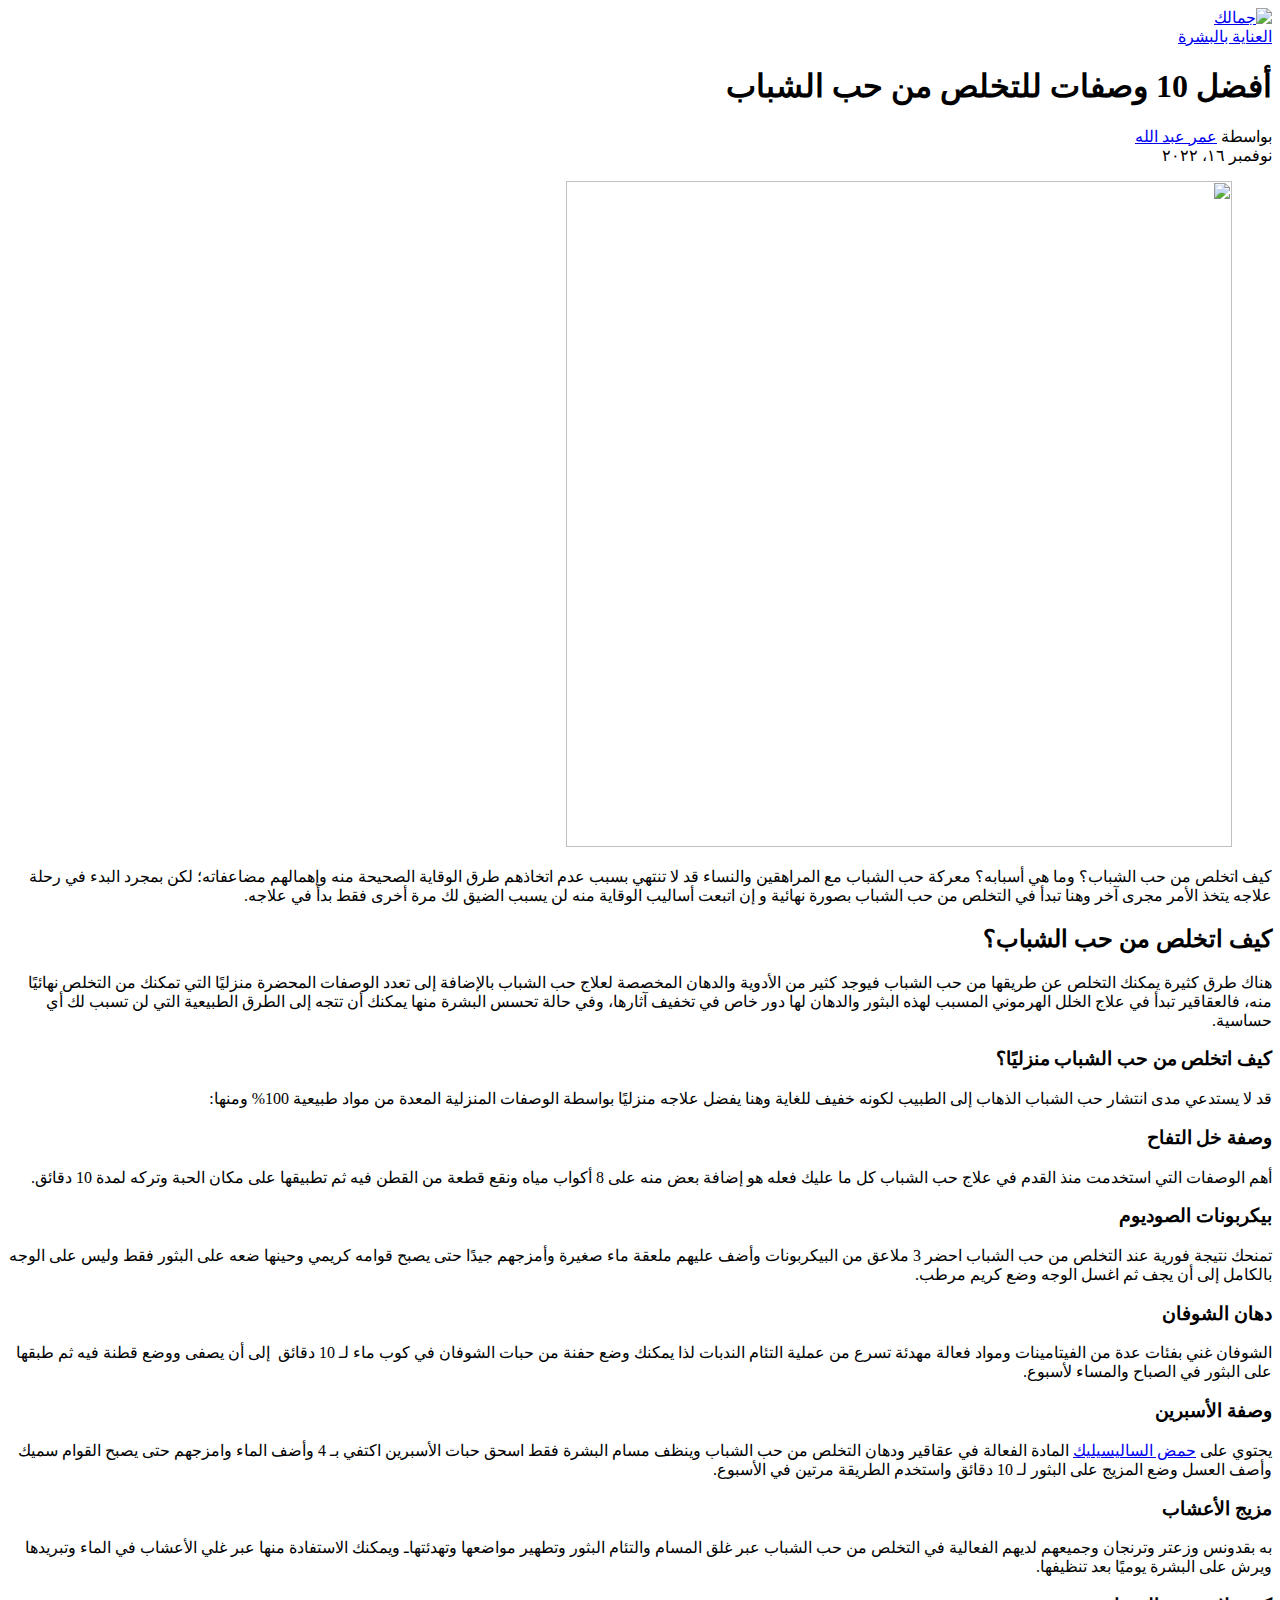
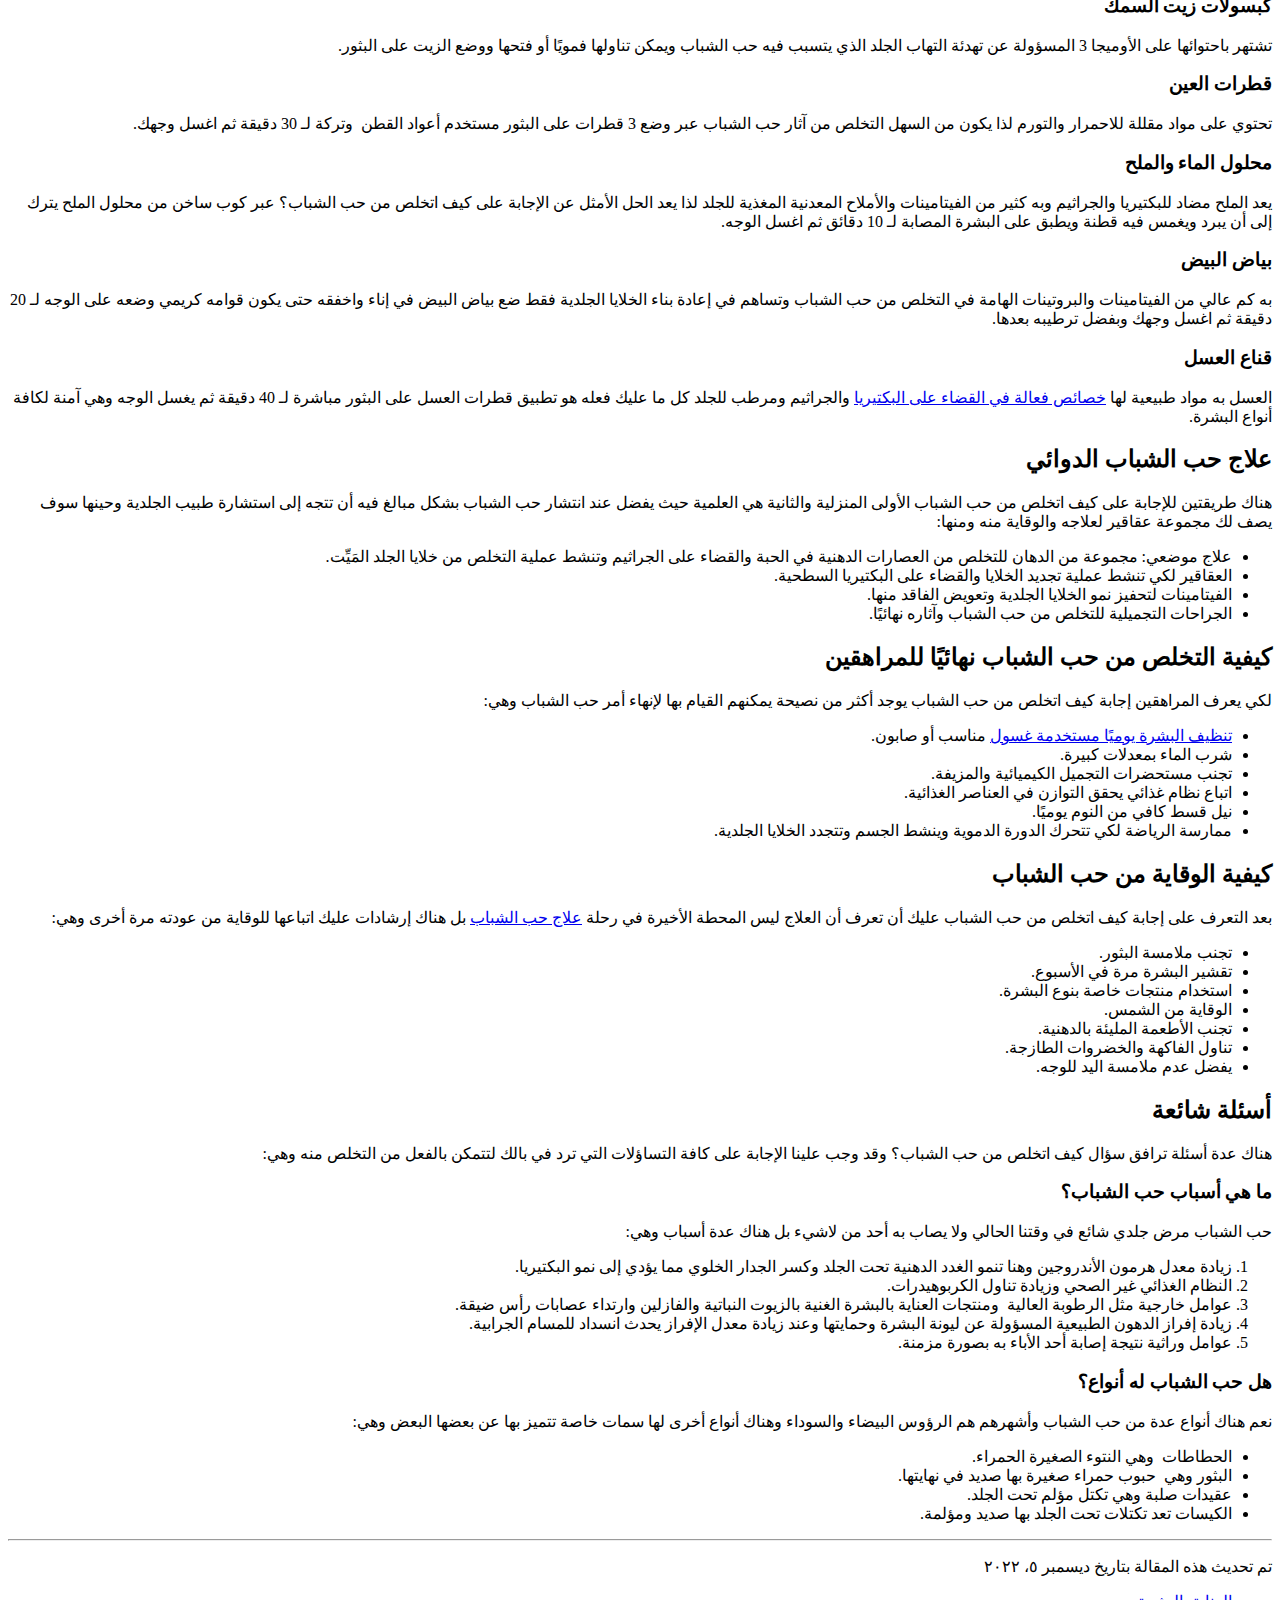
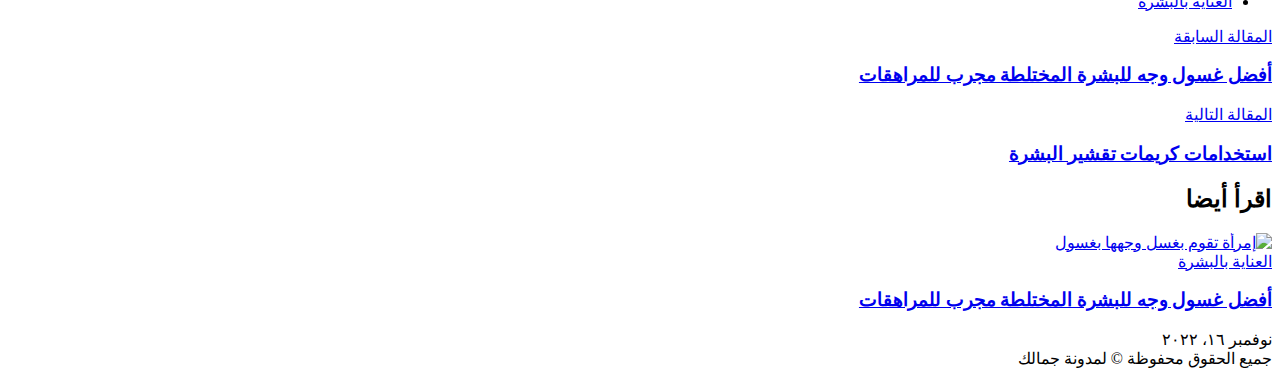
==== 10-ways-to-get-rid-of-acne/index.html @ 2f58baa8 "Add files via upload" ====
<!DOCTYPE html><html lang="ar-SA"><head><meta charset="utf-8"><meta http-equiv="X-UA-Compatible" content="IE=edge"><meta name="viewport" content="width=device-width,initial-scale=1"><title>أفضل 10 وصفات للتخلص من حب الشباب - جمالك</title><meta name="description" content="كيف اتخلص من حب الشباب بصورة صحيحة ولا يعود مرة أخرى وما هي الأسباب وراء تعرض البشرة لحب الشباب بصورة مستمرة، وهل هناك أنواع منه أم لا."><meta name="generator" content="Publii Open-Source CMS for Static Site"><link rel="canonical" href="https://gmalek.netlify.app/10-ways-to-get-rid-of-acne/"><meta property="og:title" content="أفضل 10 وصفات للتخلص من حب الشباب"><meta property="og:image" content="https://gmalek.netlify.app/media/posts/2/acne.jpg"><meta property="og:image:width" content="666"><meta property="og:image:height" content="666"><meta property="og:site_name" content="جمالك"><meta property="og:description" content="كيف اتخلص من حب الشباب بصورة صحيحة ولا يعود مرة أخرى وما هي الأسباب وراء تعرض البشرة لحب الشباب بصورة مستمرة، وهل هناك أنواع منه أم لا."><meta property="og:url" content="https://gmalek.netlify.app/10-ways-to-get-rid-of-acne/"><meta property="og:type" content="article"><link rel="shortcut icon" href="https://gmalek.netlify.app/media/website/favicon.png" type="image/png"><link rel="shortcut icon" href="https://gmalek.netlify.app/media/website/favicon.png" type="image/png"><link rel="preload" href="https://gmalek.netlify.app/assets/dynamic/fonts/cairo/cairo.woff2" as="font" type="font/woff2" crossorigin><link rel="stylesheet" href="https://gmalek.netlify.app/assets/css/style.css?v=91be888cc2be4238cc864e3cde65d12d"><script type="application/ld+json">{"@context":"http://schema.org","@type":"Article","mainEntityOfPage":{"@type":"WebPage","@id":"https://gmalek.netlify.app/10-ways-to-get-rid-of-acne/"},"headline":"أفضل 10 وصفات للتخلص من حب الشباب","datePublished":"٢٠٢٢-١١-١٦T١٤:٤٣","dateModified":"٢٠٢٢-١٢-٠٥T١٠:٢٤","image":{"@type":"ImageObject","url":"https://gmalek.netlify.app/media/posts/2/acne.jpg","height":666,"width":666},"description":"كيف اتخلص من حب الشباب بصورة صحيحة ولا يعود مرة أخرى وما هي الأسباب وراء تعرض البشرة لحب الشباب بصورة مستمرة، وهل هناك أنواع منه أم لا.","author":{"@type":"Person","name":"عمر عبد الله","url":"https://gmalek.netlify.app/authors/aamr-aabd-llh/"},"publisher":{"@type":"Organization","name":"عمر عبد الله","logo":{"@type":"ImageObject","url":"https://gmalek.netlify.app/media/website/shaar-jdyd.png","height":50,"width":220}}}</script><html lang="ar-SA" dir="rtl"><meta name="google-site-verification" content="yC6HwbzhUOnSPYYEhuGxTHg0kGg_tkrajOPXdMaOAf0"></head><body><header class="header" id="js-header"><a href="https://gmalek.netlify.app/" class="logo"><img src="https://gmalek.netlify.app/media/website/shaar-jdyd.png" alt="جمالك" width="220" height="50"></a></header><main><div class="wrapper"><article class="post"><header class="post__header"><a href="https://gmalek.netlify.app/tags/skin-care/" class="post__maintag">العناية بالبشرة</a><h1 class="post__title">أفضل 10 وصفات للتخلص من حب الشباب</h1><div class="post__meta"><div class="post__author">بواسطة <a href="https://gmalek.netlify.app/authors/aamr-aabd-llh/" class="invert" rel="author" title="عمر عبد الله">عمر عبد الله</a></div><time datetime="٢٠٢٢-١١-١٦T١٤:٤٣">نوفمبر ١٦، ٢٠٢٢</time></div></header><figure class="post__featured-image"><img src="https://gmalek.netlify.app/media/posts/2/acne.jpg" srcset="https://gmalek.netlify.app/media/posts/2/responsive/acne-xs.jpg 300w, https://gmalek.netlify.app/media/posts/2/responsive/acne-sm.jpg 480w, https://gmalek.netlify.app/media/posts/2/responsive/acne-md.jpg 768w, https://gmalek.netlify.app/media/posts/2/responsive/acne-lg.jpg 1200w" sizes="(min-width: 56.25em) 100vw, (min-width: 37.5em) 50vw, 100vw" loading="eager" height="666" width="666" alt=""></figure><div class="post__inner"><div class="post__entry"><p>كيف اتخلص من حب الشباب؟ وما هي أسبابه؟ معركة حب الشباب مع المراهقين والنساء قد لا تنتهي بسبب عدم اتخاذهم طرق الوقاية الصحيحة منه وإهمالهم مضاعفاته؛ لكن بمجرد البدء في رحلة علاجه يتخذ الأمر مجرى آخر وهنا تبدأ في التخلص من حب الشباب بصورة نهائية و إن اتبعت أساليب الوقاية منه لن يسبب الضيق لك مرة أخرى فقط بدأ في علاجه.</p><h2>كيف اتخلص من حب الشباب؟</h2><p>هناك طرق كثيرة يمكنك التخلص عن طريقها من حب الشباب فيوجد كثير من الأدوية والدهان المخصصة لعلاج حب الشباب بالإضافة إلى تعدد الوصفات المحضرة منزليًا التي تمكنك من التخلص نهائيًا منه، فالعقاقير تبدأ في علاج الخلل الهرموني المسبب لهذه البثور والدهان لها دور خاص في تخفيف آثارها، وفي حالة تحسس البشرة منها يمكنك أن تتجه إلى الطرق الطبيعية التي لن تسبب لك أي حساسية.</p><h3>كيف اتخلص من حب الشباب منزليًا؟</h3><p>قد لا يستدعي مدى انتشار حب الشباب الذهاب إلى الطبيب لكونه خفيف للغاية وهنا يفضل علاجه منزليًا بواسطة الوصفات المنزلية المعدة من مواد طبيعية 100% ومنها:</p><h3>وصفة خل التفاح</h3><p>أهم الوصفات التي استخدمت منذ القدم في علاج حب الشباب كل ما عليك فعله هو إضافة بعض منه على 8 أكواب مياه ونقع قطعة من القطن فيه ثم تطبيقها على مكان الحبة وتركه لمدة 10 دقائق.</p><h3>بيكربونات الصوديوم</h3><p>تمنحك نتيجة فورية عند التخلص من حب الشباب احضر 3 ملاعق من البيكربونات وأضف عليهم ملعقة ماء صغيرة وأمزجهم جيدًا حتى يصبح قوامه كريمي وحينها ضعه على البثور فقط وليس على الوجه بالكامل إلى أن يجف ثم اغسل الوجه وضع كريم مرطب.</p><h3>دهان الشوفان</h3><p>الشوفان غني بفئات عدة من الفيتامينات ومواد فعالة مهدئة تسرع من عملية التئام الندبات لذا يمكنك وضع حفنة من حبات الشوفان في كوب ماء لـ 10 دقائق  إلى أن يصفى ووضع قطنة فيه ثم طبقها على البثور في الصباح والمساء لأسبوع.</p><h3>وصفة الأسبرين</h3><p>يحتوي على <a href="https://ar.wikipedia.org/wiki/%D8%AD%D9%85%D8%B6_%D8%A7%D9%84%D8%B3%D8%A7%D9%84%D9%8A%D8%B3%D9%8A%D9%84%D9%8A%D9%83">حمض الساليسيليك</a> المادة الفعالة في عقاقير ودهان التخلص من حب الشباب وينظف مسام البشرة فقط اسحق حبات الأسبرين اكتفي بـ 4 وأضف الماء وامزجهم حتى يصبح القوام سميك وأصف العسل وضع المزيج على البثور لـ 10 دقائق واستخدم الطريقة مرتين في الأسبوع.</p><h3>مزيج الأعشاب</h3><p>به بقدونس وزعتر وترنجان وجميعهم لديهم الفعالية في التخلص من حب الشباب عبر غلق المسام والتئام البثور وتطهير مواضعها وتهدئتهاـ ويمكنك الاستفادة منها عبر غلي الأعشاب في الماء وتبريدها ويرش على البشرة يوميًا بعد تنظيفها.</p><h3>كبسولات زيت السمك</h3><p>تشتهر باحتوائها على الأوميجا 3 المسؤولة عن تهدئة التهاب الجلد الذي يتسبب فيه حب الشباب ويمكن تناولها فمويًا أو فتحها ووضع الزيت على البثور.</p><h3>قطرات العين</h3><p>تحتوي على مواد مقللة للاحمرار والتورم لذا يكون من السهل التخلص من آثار حب الشباب عبر وضع 3 قطرات على البثور مستخدم أعواد القطن  وتركة لـ 30 دقيقة ثم اغسل وجهك.</p><h3>محلول الماء والملح</h3><p>يعد الملح مضاد للبكتيريا والجراثيم وبه كثير من الفيتامينات والأملاح المعدنية المغذية للجلد لذا يعد الحل الأمثل عن الإجابة على كيف اتخلص من حب الشباب؟ عبر كوب ساخن من محلول الملح يترك إلى أن يبرد ويغمس فيه قطنة ويطبق على البشرة المصابة لـ 10 دقائق ثم اغسل الوجه.</p><h3>بياض البيض</h3><p>به كم عالي من الفيتامينات والبروتينات الهامة في التخلص من حب الشباب وتساهم في إعادة بناء الخلايا الجلدية فقط ضع بياض البيض في إناء واخفقه حتى يكون قوامه كريمي وضعه على الوجه لـ 20 دقيقة ثم اغسل وجهك وبفضل ترطيبه بعدها.</p><h3>قناع العسل</h3><p>العسل به مواد طبيعية لها <a href="https://rs.ksu.edu.sa/issue-1259/1071">خصائص فعالة في القضاء على البكتيريا</a> والجراثيم ومرطب للجلد كل ما عليك فعله هو تطبيق قطرات العسل على البثور مباشرة لـ 40 دقيقة ثم يغسل الوجه وهي آمنة لكافة أنواع البشرة.</p><h2>علاج حب الشباب الدوائي</h2><p>هناك طريقتين للإجابة على كيف اتخلص من حب الشباب الأولى المنزلية والثانية هي العلمية حيث يفضل عند انتشار حب الشباب بشكل مبالغ فيه أن تتجه إلى استشارة طبيب الجلدية وحينها سوف يصف لك مجموعة عقاقير لعلاجه والوقاية منه ومنها:</p><ul><li>علاج موضعي: مجموعة من الدهان للتخلص من العصارات الدهنية في الحبة والقضاء على الجراثيم وتنشط عملية التخلص من خلايا الجلد المَيِّت.</li><li>العقاقير لكي تنشط عملية تجديد الخلايا والقضاء على البكتيريا السطحية.</li><li>الفيتامينات لتحفيز نمو الخلايا الجلدية وتعويض الفاقد منها.</li><li>الجراحات التجميلية للتخلص من حب الشباب وآثاره نهائيًا.</li></ul><h2>كيفية التخلص من حب الشباب نهائيًا للمراهقين</h2><p>لكي يعرف المراهقين إجابة كيف اتخلص من حب الشباب يوجد أكثر من نصيحة يمكنهم القيام بها لإنهاء أمر حب الشباب وهي:</p><ul><li><a href="#INTERNAL_LINK#/post/null">تنظيف البشرة يوميًا مستخدمة غسول</a> مناسب أو صابون.</li><li>شرب الماء بمعدلات كبيرة.</li><li>تجنب مستحضرات التجميل الكيميائية والمزيفة.</li><li>اتباع نظام غذائي يحقق التوازن في العناصر الغذائية.</li><li>نيل قسط كافي من النوم يوميًا.</li><li>ممارسة الرياضة لكي تتحرك الدورة الدموية وينشط الجسم وتتجدد الخلايا الجلدية.</li></ul><h2>كيفية الوقاية من حب الشباب</h2><p>بعد التعرف على إجابة كيف اتخلص من حب الشباب عليك أن تعرف أن العلاج ليس المحطة الأخيرة في رحلة <a href="https://rixsana.sa/products/%D8%B1%D9%88%D8%AA%D9%8A%D9%86-%D8%AD%D8%A8-%D8%A7%D9%84%D8%B4%D8%A8%D8%A7%D8%A8">علاج حب الشباب</a> بل هناك إرشادات عليك اتباعها للوقاية من عودته مرة أخرى وهي:</p><ul><li>تجنب ملامسة البثور.</li><li>تقشير البشرة مرة في الأسبوع.</li><li>استخدام منتجات خاصة بنوع البشرة.</li><li>الوقاية من الشمس.</li><li>تجنب الأطعمة المليئة بالدهنية.</li><li>تناول الفاكهة والخضروات الطازجة.</li><li>يفضل عدم ملامسة اليد للوجه.</li></ul><h2>أسئلة شائعة</h2><p>هناك عدة أسئلة ترافق سؤال كيف اتخلص من حب الشباب؟ وقد وجب علينا الإجابة على كافة التساؤلات التي ترد في بالك لتتمكن بالفعل من التخلص منه وهي:</p><h3>ما هي أسباب حب الشباب؟</h3><p>حب الشباب مرض جلدي شائع في وقتنا الحالي ولا يصاب به أحد من لاشيء بل هناك عدة أسباب وهي:</p><ol><li>زيادة معدل هرمون الأندروجين وهنا تنمو الغدد الدهنية تحت الجلد وكسر الجدار الخلوي مما يؤدي إلى نمو البكتيريا.</li><li>النظام الغذائي غير الصحي وزيادة تناول الكربوهيدرات.</li><li>عوامل خارجية مثل الرطوبة العالية  ومنتجات العناية بالبشرة الغنية بالزيوت النباتية والفازلين وارتداء عصابات رأس ضيقة.</li><li>زيادة إفراز الدهون الطبيعية المسؤولة عن ليونة البشرة وحمايتها وعند زيادة معدل الإفراز يحدث انسداد للمسام الجرابية.</li><li>عوامل وراثية نتيجة إصابة أحد الأباء به بصورة مزمنة.</li></ol><h3>هل حب الشباب له أنواع؟</h3><p>نعم هناك أنواع عدة من حب الشباب وأشهرهم هم الرؤوس البيضاء والسوداء وهناك أنواع أخرى لها سمات خاصة تتميز بها عن بعضها البعض وهي:</p><ul><li>الحطاطات  وهي النتوء الصغيرة الحمراء.</li><li>البثور وهي  حبوب حمراء صغيرة بها صديد في نهايتها.</li><li>عقيدات صلبة وهي تكتل مؤلم تحت الجلد.</li><li>الكيسات تعد تكتلات تحت الجلد بها صديد ومؤلمة.</li></ul><hr><p><script type="application/ld+json">{
	"@context": "http://schema.org/",
	"@type": "FAQPage",
	"mainEntity": [
		{
			"@type": "Question",
			"name": "ما هي أسباب حب الشباب؟",
			"acceptedAnswer": {
				"@type": "Answer",
				"text": "زيادة معدل هرمون - النظام الغذائي غير الصحي - الرطوبة العالية - منتجات العناية بالبشرة الغنية بالزيوت النباتية والفازلين - ارتداء عصابات رأس ضيقة. - زيادة إفراز الدهون الطبيعية - عوامل وراثية"
			}
		},
		{
			"@type": "Question",
			"name": "هل حب الشباب له أنواع؟",
			"acceptedAnswer": {
				"@type": "Answer",
				"text": "الحطاطات: وهي النتوء الصغيرة الحمراء. البثور: وهي  حبوب حمراء صغيرة بها صديد في نهايتها. عقيدات صلبة: وهي تكتل مؤلم تحت الجلد. الكيسات: تعد تكتلات تحت الجلد بها صديد ومؤلمة."
			}
		}
	]
}</script></p></div><footer><p class="post__last-updated">تم تحديث هذه المقالة بتاريخ ديسمبر ٥، ٢٠٢٢</p><div class="post__tags-share"><ul class="post__tag"><li><a href="https://gmalek.netlify.app/tags/skin-care/">العناية بالبشرة</a></li></ul></div><nav class="post__nav"><div class="post__nav__prev"><a class="post__nav__link" href="https://gmalek.netlify.app/face-wash-cleanser/" rel="prev">المقالة السابقة<h3 class="h6">أفضل غسول وجه للبشرة المختلطة مجرب للمراهقات</h3></a></div><div class="post__nav__next"><a class="post__nav__link" href="https://gmalek.netlify.app/facial-scrub-creams/" rel="prev">المقالة التالية<h3 class="h6">استخدامات كريمات تقشير البشرة</h3></a></div></nav></footer></div></article></div><div class="post__related"><div class="wrapper"><h2 class="h5">اقرأ أيضا</h2><div class="l-grid l-grid--4"><article class="c-card"><a href="https://gmalek.netlify.app/face-wash-cleanser/" class="c-card__image"><img src="https://gmalek.netlify.app/media/posts/1/Gswl-wjh.jpg" srcset="https://gmalek.netlify.app/media/posts/1/responsive/Gswl-wjh-xs.jpg 300w, https://gmalek.netlify.app/media/posts/1/responsive/Gswl-wjh-sm.jpg 480w, https://gmalek.netlify.app/media/posts/1/responsive/Gswl-wjh-md.jpg 768w, https://gmalek.netlify.app/media/posts/1/responsive/Gswl-wjh-lg.jpg 1200w" sizes="(min-width: 56.25em) 100vw, (min-width: 37.5em) 50vw, 100vw" loading="lazy" height="666" width="666" alt="إمرأة تقوم بغسل وجهها بغسول"></a><div class="c-card__wrapper"><header class="c-card__header"><div class="c-card__tag"><a href="https://gmalek.netlify.app/tags/skin-care/">العناية بالبشرة</a></div><h3 class="c-card__title"><a href="https://gmalek.netlify.app/face-wash-cleanser/" class="invert">أفضل غسول وجه للبشرة المختلطة مجرب للمراهقات</a></h3></header><footer class="c-card__meta"><time datetime="٢٠٢٢-١١-١٦T١٣:٠٠">نوفمبر ١٦، ٢٠٢٢</time></footer></div></article></div></div></div></main><footer class="footer"><div class="footer__copyright">جميع الحقوق محفوظة © لمدونة جمالك</div></footer><script>window.publiiThemeMenuConfig = {    
      mobileMenuMode: 'sidebar',
      animationSpeed: 300,
      submenuWidth: 'auto',
      doubleClickTime: 500,
      mobileMenuExpandableSubmenus: true, 
      relatedContainerForOverlayMenuSelector: '.navbar',
   };</script><script defer="defer" src="https://gmalek.netlify.app/assets/js/scripts.min.js?v=66112a161d5939d966ce2b20c13988d9"></script><script>var images = document.querySelectorAll('img[loading]');

      for (var i = 0; i < images.length; i++) {
         if (images[i].complete) {
               images[i].classList.add('is-loaded');
         } else {
               images[i].addEventListener('load', function () {
                  this.classList.add('is-loaded');
               }, false);
         }
      }</script></body></html>
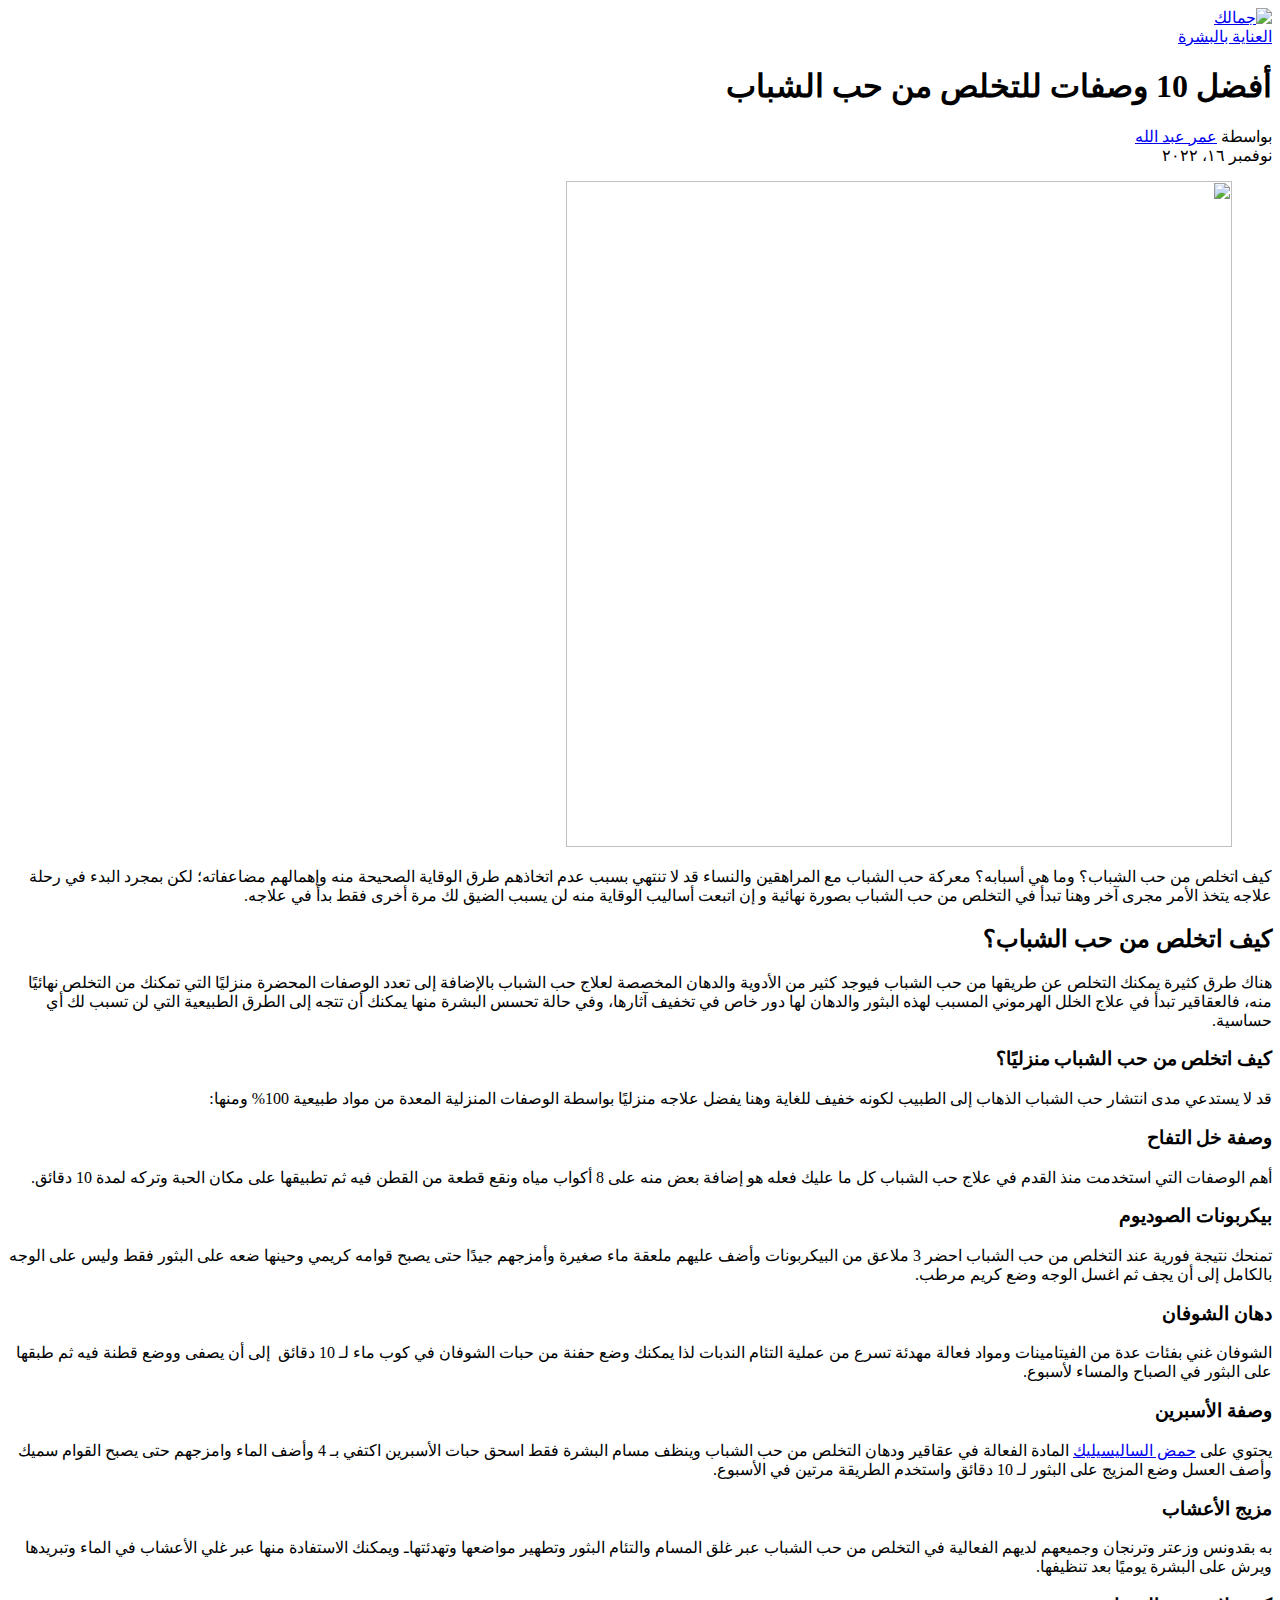
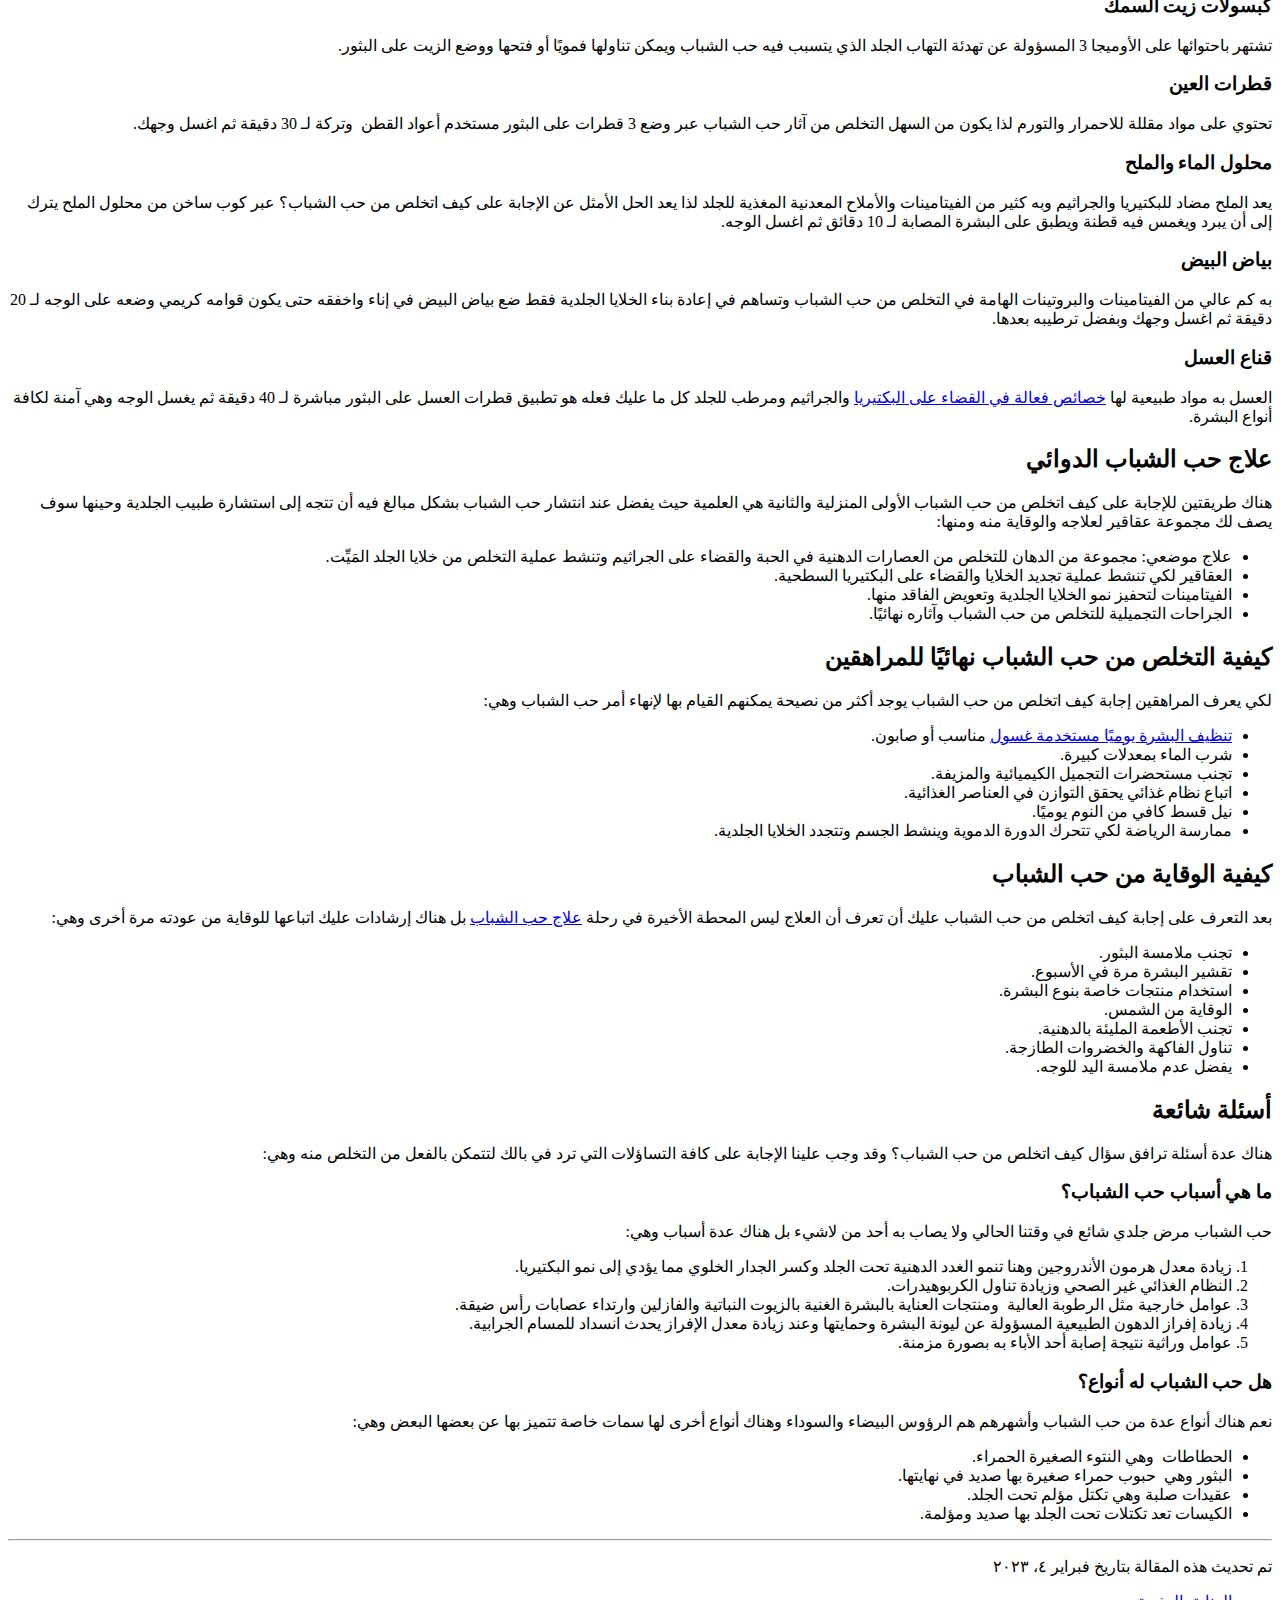
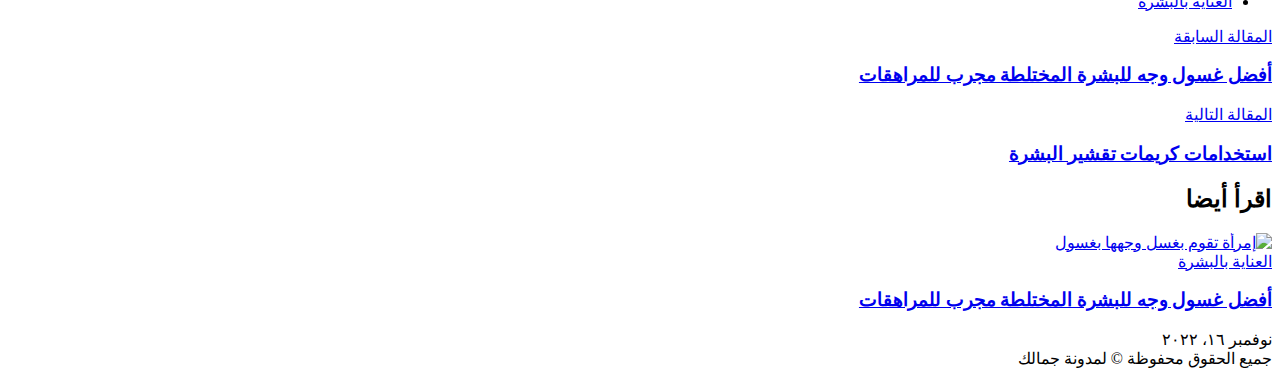
==== commit 87e4bf27: "Add files via upload" ====
--- a/10-ways-to-get-rid-of-acne/index.html
+++ b/10-ways-to-get-rid-of-acne/index.html
@@ -1,4 +1,4 @@
-<!DOCTYPE html><html lang="ar-SA"><head><meta charset="utf-8"><meta http-equiv="X-UA-Compatible" content="IE=edge"><meta name="viewport" content="width=device-width,initial-scale=1"><title>أفضل 10 وصفات للتخلص من حب الشباب - جمالك</title><meta name="description" content="كيف اتخلص من حب الشباب بصورة صحيحة ولا يعود مرة أخرى وما هي الأسباب وراء تعرض البشرة لحب الشباب بصورة مستمرة، وهل هناك أنواع منه أم لا."><meta name="generator" content="Publii Open-Source CMS for Static Site"><link rel="canonical" href="https://gmalek.netlify.app/10-ways-to-get-rid-of-acne/"><meta property="og:title" content="أفضل 10 وصفات للتخلص من حب الشباب"><meta property="og:image" content="https://gmalek.netlify.app/media/posts/2/acne.jpg"><meta property="og:image:width" content="666"><meta property="og:image:height" content="666"><meta property="og:site_name" content="جمالك"><meta property="og:description" content="كيف اتخلص من حب الشباب بصورة صحيحة ولا يعود مرة أخرى وما هي الأسباب وراء تعرض البشرة لحب الشباب بصورة مستمرة، وهل هناك أنواع منه أم لا."><meta property="og:url" content="https://gmalek.netlify.app/10-ways-to-get-rid-of-acne/"><meta property="og:type" content="article"><link rel="shortcut icon" href="https://gmalek.netlify.app/media/website/favicon.png" type="image/png"><link rel="shortcut icon" href="https://gmalek.netlify.app/media/website/favicon.png" type="image/png"><link rel="preload" href="https://gmalek.netlify.app/assets/dynamic/fonts/cairo/cairo.woff2" as="font" type="font/woff2" crossorigin><link rel="stylesheet" href="https://gmalek.netlify.app/assets/css/style.css?v=91be888cc2be4238cc864e3cde65d12d"><script type="application/ld+json">{"@context":"http://schema.org","@type":"Article","mainEntityOfPage":{"@type":"WebPage","@id":"https://gmalek.netlify.app/10-ways-to-get-rid-of-acne/"},"headline":"أفضل 10 وصفات للتخلص من حب الشباب","datePublished":"٢٠٢٢-١١-١٦T١٤:٤٣","dateModified":"٢٠٢٢-١٢-٠٥T١٠:٢٤","image":{"@type":"ImageObject","url":"https://gmalek.netlify.app/media/posts/2/acne.jpg","height":666,"width":666},"description":"كيف اتخلص من حب الشباب بصورة صحيحة ولا يعود مرة أخرى وما هي الأسباب وراء تعرض البشرة لحب الشباب بصورة مستمرة، وهل هناك أنواع منه أم لا.","author":{"@type":"Person","name":"عمر عبد الله","url":"https://gmalek.netlify.app/authors/aamr-aabd-llh/"},"publisher":{"@type":"Organization","name":"عمر عبد الله","logo":{"@type":"ImageObject","url":"https://gmalek.netlify.app/media/website/shaar-jdyd.png","height":50,"width":220}}}</script><html lang="ar-SA" dir="rtl"><meta name="google-site-verification" content="yC6HwbzhUOnSPYYEhuGxTHg0kGg_tkrajOPXdMaOAf0"></head><body><header class="header" id="js-header"><a href="https://gmalek.netlify.app/" class="logo"><img src="https://gmalek.netlify.app/media/website/shaar-jdyd.png" alt="جمالك" width="220" height="50"></a></header><main><div class="wrapper"><article class="post"><header class="post__header"><a href="https://gmalek.netlify.app/tags/skin-care/" class="post__maintag">العناية بالبشرة</a><h1 class="post__title">أفضل 10 وصفات للتخلص من حب الشباب</h1><div class="post__meta"><div class="post__author">بواسطة <a href="https://gmalek.netlify.app/authors/aamr-aabd-llh/" class="invert" rel="author" title="عمر عبد الله">عمر عبد الله</a></div><time datetime="٢٠٢٢-١١-١٦T١٤:٤٣">نوفمبر ١٦، ٢٠٢٢</time></div></header><figure class="post__featured-image"><img src="https://gmalek.netlify.app/media/posts/2/acne.jpg" srcset="https://gmalek.netlify.app/media/posts/2/responsive/acne-xs.jpg 300w, https://gmalek.netlify.app/media/posts/2/responsive/acne-sm.jpg 480w, https://gmalek.netlify.app/media/posts/2/responsive/acne-md.jpg 768w, https://gmalek.netlify.app/media/posts/2/responsive/acne-lg.jpg 1200w" sizes="(min-width: 56.25em) 100vw, (min-width: 37.5em) 50vw, 100vw" loading="eager" height="666" width="666" alt=""></figure><div class="post__inner"><div class="post__entry"><p>كيف اتخلص من حب الشباب؟ وما هي أسبابه؟ معركة حب الشباب مع المراهقين والنساء قد لا تنتهي بسبب عدم اتخاذهم طرق الوقاية الصحيحة منه وإهمالهم مضاعفاته؛ لكن بمجرد البدء في رحلة علاجه يتخذ الأمر مجرى آخر وهنا تبدأ في التخلص من حب الشباب بصورة نهائية و إن اتبعت أساليب الوقاية منه لن يسبب الضيق لك مرة أخرى فقط بدأ في علاجه.</p><h2>كيف اتخلص من حب الشباب؟</h2><p>هناك طرق كثيرة يمكنك التخلص عن طريقها من حب الشباب فيوجد كثير من الأدوية والدهان المخصصة لعلاج حب الشباب بالإضافة إلى تعدد الوصفات المحضرة منزليًا التي تمكنك من التخلص نهائيًا منه، فالعقاقير تبدأ في علاج الخلل الهرموني المسبب لهذه البثور والدهان لها دور خاص في تخفيف آثارها، وفي حالة تحسس البشرة منها يمكنك أن تتجه إلى الطرق الطبيعية التي لن تسبب لك أي حساسية.</p><h3>كيف اتخلص من حب الشباب منزليًا؟</h3><p>قد لا يستدعي مدى انتشار حب الشباب الذهاب إلى الطبيب لكونه خفيف للغاية وهنا يفضل علاجه منزليًا بواسطة الوصفات المنزلية المعدة من مواد طبيعية 100% ومنها:</p><h3>وصفة خل التفاح</h3><p>أهم الوصفات التي استخدمت منذ القدم في علاج حب الشباب كل ما عليك فعله هو إضافة بعض منه على 8 أكواب مياه ونقع قطعة من القطن فيه ثم تطبيقها على مكان الحبة وتركه لمدة 10 دقائق.</p><h3>بيكربونات الصوديوم</h3><p>تمنحك نتيجة فورية عند التخلص من حب الشباب احضر 3 ملاعق من البيكربونات وأضف عليهم ملعقة ماء صغيرة وأمزجهم جيدًا حتى يصبح قوامه كريمي وحينها ضعه على البثور فقط وليس على الوجه بالكامل إلى أن يجف ثم اغسل الوجه وضع كريم مرطب.</p><h3>دهان الشوفان</h3><p>الشوفان غني بفئات عدة من الفيتامينات ومواد فعالة مهدئة تسرع من عملية التئام الندبات لذا يمكنك وضع حفنة من حبات الشوفان في كوب ماء لـ 10 دقائق  إلى أن يصفى ووضع قطنة فيه ثم طبقها على البثور في الصباح والمساء لأسبوع.</p><h3>وصفة الأسبرين</h3><p>يحتوي على <a href="https://ar.wikipedia.org/wiki/%D8%AD%D9%85%D8%B6_%D8%A7%D9%84%D8%B3%D8%A7%D9%84%D9%8A%D8%B3%D9%8A%D9%84%D9%8A%D9%83">حمض الساليسيليك</a> المادة الفعالة في عقاقير ودهان التخلص من حب الشباب وينظف مسام البشرة فقط اسحق حبات الأسبرين اكتفي بـ 4 وأضف الماء وامزجهم حتى يصبح القوام سميك وأصف العسل وضع المزيج على البثور لـ 10 دقائق واستخدم الطريقة مرتين في الأسبوع.</p><h3>مزيج الأعشاب</h3><p>به بقدونس وزعتر وترنجان وجميعهم لديهم الفعالية في التخلص من حب الشباب عبر غلق المسام والتئام البثور وتطهير مواضعها وتهدئتهاـ ويمكنك الاستفادة منها عبر غلي الأعشاب في الماء وتبريدها ويرش على البشرة يوميًا بعد تنظيفها.</p><h3>كبسولات زيت السمك</h3><p>تشتهر باحتوائها على الأوميجا 3 المسؤولة عن تهدئة التهاب الجلد الذي يتسبب فيه حب الشباب ويمكن تناولها فمويًا أو فتحها ووضع الزيت على البثور.</p><h3>قطرات العين</h3><p>تحتوي على مواد مقللة للاحمرار والتورم لذا يكون من السهل التخلص من آثار حب الشباب عبر وضع 3 قطرات على البثور مستخدم أعواد القطن  وتركة لـ 30 دقيقة ثم اغسل وجهك.</p><h3>محلول الماء والملح</h3><p>يعد الملح مضاد للبكتيريا والجراثيم وبه كثير من الفيتامينات والأملاح المعدنية المغذية للجلد لذا يعد الحل الأمثل عن الإجابة على كيف اتخلص من حب الشباب؟ عبر كوب ساخن من محلول الملح يترك إلى أن يبرد ويغمس فيه قطنة ويطبق على البشرة المصابة لـ 10 دقائق ثم اغسل الوجه.</p><h3>بياض البيض</h3><p>به كم عالي من الفيتامينات والبروتينات الهامة في التخلص من حب الشباب وتساهم في إعادة بناء الخلايا الجلدية فقط ضع بياض البيض في إناء واخفقه حتى يكون قوامه كريمي وضعه على الوجه لـ 20 دقيقة ثم اغسل وجهك وبفضل ترطيبه بعدها.</p><h3>قناع العسل</h3><p>العسل به مواد طبيعية لها <a href="https://rs.ksu.edu.sa/issue-1259/1071">خصائص فعالة في القضاء على البكتيريا</a> والجراثيم ومرطب للجلد كل ما عليك فعله هو تطبيق قطرات العسل على البثور مباشرة لـ 40 دقيقة ثم يغسل الوجه وهي آمنة لكافة أنواع البشرة.</p><h2>علاج حب الشباب الدوائي</h2><p>هناك طريقتين للإجابة على كيف اتخلص من حب الشباب الأولى المنزلية والثانية هي العلمية حيث يفضل عند انتشار حب الشباب بشكل مبالغ فيه أن تتجه إلى استشارة طبيب الجلدية وحينها سوف يصف لك مجموعة عقاقير لعلاجه والوقاية منه ومنها:</p><ul><li>علاج موضعي: مجموعة من الدهان للتخلص من العصارات الدهنية في الحبة والقضاء على الجراثيم وتنشط عملية التخلص من خلايا الجلد المَيِّت.</li><li>العقاقير لكي تنشط عملية تجديد الخلايا والقضاء على البكتيريا السطحية.</li><li>الفيتامينات لتحفيز نمو الخلايا الجلدية وتعويض الفاقد منها.</li><li>الجراحات التجميلية للتخلص من حب الشباب وآثاره نهائيًا.</li></ul><h2>كيفية التخلص من حب الشباب نهائيًا للمراهقين</h2><p>لكي يعرف المراهقين إجابة كيف اتخلص من حب الشباب يوجد أكثر من نصيحة يمكنهم القيام بها لإنهاء أمر حب الشباب وهي:</p><ul><li><a href="#INTERNAL_LINK#/post/null">تنظيف البشرة يوميًا مستخدمة غسول</a> مناسب أو صابون.</li><li>شرب الماء بمعدلات كبيرة.</li><li>تجنب مستحضرات التجميل الكيميائية والمزيفة.</li><li>اتباع نظام غذائي يحقق التوازن في العناصر الغذائية.</li><li>نيل قسط كافي من النوم يوميًا.</li><li>ممارسة الرياضة لكي تتحرك الدورة الدموية وينشط الجسم وتتجدد الخلايا الجلدية.</li></ul><h2>كيفية الوقاية من حب الشباب</h2><p>بعد التعرف على إجابة كيف اتخلص من حب الشباب عليك أن تعرف أن العلاج ليس المحطة الأخيرة في رحلة <a href="https://rixsana.sa/products/%D8%B1%D9%88%D8%AA%D9%8A%D9%86-%D8%AD%D8%A8-%D8%A7%D9%84%D8%B4%D8%A8%D8%A7%D8%A8">علاج حب الشباب</a> بل هناك إرشادات عليك اتباعها للوقاية من عودته مرة أخرى وهي:</p><ul><li>تجنب ملامسة البثور.</li><li>تقشير البشرة مرة في الأسبوع.</li><li>استخدام منتجات خاصة بنوع البشرة.</li><li>الوقاية من الشمس.</li><li>تجنب الأطعمة المليئة بالدهنية.</li><li>تناول الفاكهة والخضروات الطازجة.</li><li>يفضل عدم ملامسة اليد للوجه.</li></ul><h2>أسئلة شائعة</h2><p>هناك عدة أسئلة ترافق سؤال كيف اتخلص من حب الشباب؟ وقد وجب علينا الإجابة على كافة التساؤلات التي ترد في بالك لتتمكن بالفعل من التخلص منه وهي:</p><h3>ما هي أسباب حب الشباب؟</h3><p>حب الشباب مرض جلدي شائع في وقتنا الحالي ولا يصاب به أحد من لاشيء بل هناك عدة أسباب وهي:</p><ol><li>زيادة معدل هرمون الأندروجين وهنا تنمو الغدد الدهنية تحت الجلد وكسر الجدار الخلوي مما يؤدي إلى نمو البكتيريا.</li><li>النظام الغذائي غير الصحي وزيادة تناول الكربوهيدرات.</li><li>عوامل خارجية مثل الرطوبة العالية  ومنتجات العناية بالبشرة الغنية بالزيوت النباتية والفازلين وارتداء عصابات رأس ضيقة.</li><li>زيادة إفراز الدهون الطبيعية المسؤولة عن ليونة البشرة وحمايتها وعند زيادة معدل الإفراز يحدث انسداد للمسام الجرابية.</li><li>عوامل وراثية نتيجة إصابة أحد الأباء به بصورة مزمنة.</li></ol><h3>هل حب الشباب له أنواع؟</h3><p>نعم هناك أنواع عدة من حب الشباب وأشهرهم هم الرؤوس البيضاء والسوداء وهناك أنواع أخرى لها سمات خاصة تتميز بها عن بعضها البعض وهي:</p><ul><li>الحطاطات  وهي النتوء الصغيرة الحمراء.</li><li>البثور وهي  حبوب حمراء صغيرة بها صديد في نهايتها.</li><li>عقيدات صلبة وهي تكتل مؤلم تحت الجلد.</li><li>الكيسات تعد تكتلات تحت الجلد بها صديد ومؤلمة.</li></ul><hr><p><script type="application/ld+json">{
+<!DOCTYPE html><html lang="ar-SA"><head><meta charset="utf-8"><meta http-equiv="X-UA-Compatible" content="IE=edge"><meta name="viewport" content="width=device-width,initial-scale=1"><title>أفضل 10 وصفات للتخلص من حب الشباب - جمالك</title><meta name="description" content="كيف اتخلص من حب الشباب بصورة صحيحة ولا يعود مرة أخرى وما هي الأسباب وراء تعرض البشرة لحب الشباب بصورة مستمرة، وهل هناك أنواع منه أم لا."><meta name="generator" content="Publii Open-Source CMS for Static Site"><link rel="canonical" href="https://gmalek.netlify.app/10-ways-to-get-rid-of-acne/"><meta property="og:title" content="أفضل 10 وصفات للتخلص من حب الشباب"><meta property="og:image" content="https://gmalek.netlify.app/media/posts/2/acne.jpg"><meta property="og:image:width" content="666"><meta property="og:image:height" content="666"><meta property="og:site_name" content="جمالك"><meta property="og:description" content="كيف اتخلص من حب الشباب بصورة صحيحة ولا يعود مرة أخرى وما هي الأسباب وراء تعرض البشرة لحب الشباب بصورة مستمرة، وهل هناك أنواع منه أم لا."><meta property="og:url" content="https://gmalek.netlify.app/10-ways-to-get-rid-of-acne/"><meta property="og:type" content="article"><link rel="shortcut icon" href="https://gmalek.netlify.app/media/website/favicon.png" type="image/png"><link rel="shortcut icon" href="https://gmalek.netlify.app/media/website/favicon.png" type="image/png"><link rel="preload" href="https://gmalek.netlify.app/assets/dynamic/fonts/cairo/cairo.woff2" as="font" type="font/woff2" crossorigin><link rel="stylesheet" href="https://gmalek.netlify.app/assets/css/style.css?v=91be888cc2be4238cc864e3cde65d12d"><script type="application/ld+json">{"@context":"http://schema.org","@type":"Article","mainEntityOfPage":{"@type":"WebPage","@id":"https://gmalek.netlify.app/10-ways-to-get-rid-of-acne/"},"headline":"أفضل 10 وصفات للتخلص من حب الشباب","datePublished":"٢٠٢٢-١١-١٦T١٤:٤٣","dateModified":"٢٠٢٣-٠٢-٠٤T١٤:١٠","image":{"@type":"ImageObject","url":"https://gmalek.netlify.app/media/posts/2/acne.jpg","height":666,"width":666},"description":"كيف اتخلص من حب الشباب بصورة صحيحة ولا يعود مرة أخرى وما هي الأسباب وراء تعرض البشرة لحب الشباب بصورة مستمرة، وهل هناك أنواع منه أم لا.","author":{"@type":"Person","name":"عمر عبد الله","url":"https://gmalek.netlify.app/authors/aamr-aabd-llh/"},"publisher":{"@type":"Organization","name":"عمر عبد الله","logo":{"@type":"ImageObject","url":"https://gmalek.netlify.app/media/website/shaar-jdyd.png","height":50,"width":220}}}</script><html lang="ar-SA" dir="rtl"><meta name="google-site-verification" content="yC6HwbzhUOnSPYYEhuGxTHg0kGg_tkrajOPXdMaOAf0"></head><body><header class="header" id="js-header"><a href="https://gmalek.netlify.app/" class="logo"><img src="https://gmalek.netlify.app/media/website/shaar-jdyd.png" alt="جمالك" width="220" height="50"></a></header><main><div class="wrapper"><article class="post"><header class="post__header"><a href="https://gmalek.netlify.app/tags/skin-care/" class="post__maintag">العناية بالبشرة</a><h1 class="post__title">أفضل 10 وصفات للتخلص من حب الشباب</h1><div class="post__meta"><div class="post__author">بواسطة <a href="https://gmalek.netlify.app/authors/aamr-aabd-llh/" class="invert" rel="author" title="عمر عبد الله">عمر عبد الله</a></div><time datetime="٢٠٢٢-١١-١٦T١٤:٤٣">نوفمبر ١٦، ٢٠٢٢</time></div></header><figure class="post__featured-image"><img src="https://gmalek.netlify.app/media/posts/2/acne.jpg" srcset="https://gmalek.netlify.app/media/posts/2/responsive/acne-xs.jpg 300w, https://gmalek.netlify.app/media/posts/2/responsive/acne-sm.jpg 480w, https://gmalek.netlify.app/media/posts/2/responsive/acne-md.jpg 768w, https://gmalek.netlify.app/media/posts/2/responsive/acne-lg.jpg 1200w" sizes="(min-width: 56.25em) 100vw, (min-width: 37.5em) 50vw, 100vw" loading="eager" height="666" width="666" alt=""></figure><div class="post__inner"><div class="post__entry"><p>كيف اتخلص من حب الشباب؟ وما هي أسبابه؟ معركة حب الشباب مع المراهقين والنساء قد لا تنتهي بسبب عدم اتخاذهم طرق الوقاية الصحيحة منه وإهمالهم مضاعفاته؛ لكن بمجرد البدء في رحلة علاجه يتخذ الأمر مجرى آخر وهنا تبدأ في التخلص من حب الشباب بصورة نهائية و إن اتبعت أساليب الوقاية منه لن يسبب الضيق لك مرة أخرى فقط بدأ في علاجه.</p><h2>كيف اتخلص من حب الشباب؟</h2><p>هناك طرق كثيرة يمكنك التخلص عن طريقها من حب الشباب فيوجد كثير من الأدوية والدهان المخصصة لعلاج حب الشباب بالإضافة إلى تعدد الوصفات المحضرة منزليًا التي تمكنك من التخلص نهائيًا منه، فالعقاقير تبدأ في علاج الخلل الهرموني المسبب لهذه البثور والدهان لها دور خاص في تخفيف آثارها، وفي حالة تحسس البشرة منها يمكنك أن تتجه إلى الطرق الطبيعية التي لن تسبب لك أي حساسية.</p><h3>كيف اتخلص من حب الشباب منزليًا؟</h3><p>قد لا يستدعي مدى انتشار حب الشباب الذهاب إلى الطبيب لكونه خفيف للغاية وهنا يفضل علاجه منزليًا بواسطة الوصفات المنزلية المعدة من مواد طبيعية 100% ومنها:</p><h3>وصفة خل التفاح</h3><p>أهم الوصفات التي استخدمت منذ القدم في علاج حب الشباب كل ما عليك فعله هو إضافة بعض منه على 8 أكواب مياه ونقع قطعة من القطن فيه ثم تطبيقها على مكان الحبة وتركه لمدة 10 دقائق.</p><h3>بيكربونات الصوديوم</h3><p>تمنحك نتيجة فورية عند التخلص من حب الشباب احضر 3 ملاعق من البيكربونات وأضف عليهم ملعقة ماء صغيرة وأمزجهم جيدًا حتى يصبح قوامه كريمي وحينها ضعه على البثور فقط وليس على الوجه بالكامل إلى أن يجف ثم اغسل الوجه وضع كريم مرطب.</p><h3>دهان الشوفان</h3><p>الشوفان غني بفئات عدة من الفيتامينات ومواد فعالة مهدئة تسرع من عملية التئام الندبات لذا يمكنك وضع حفنة من حبات الشوفان في كوب ماء لـ 10 دقائق  إلى أن يصفى ووضع قطنة فيه ثم طبقها على البثور في الصباح والمساء لأسبوع.</p><h3>وصفة الأسبرين</h3><p>يحتوي على <a href="https://ar.wikipedia.org/wiki/%D8%AD%D9%85%D8%B6_%D8%A7%D9%84%D8%B3%D8%A7%D9%84%D9%8A%D8%B3%D9%8A%D9%84%D9%8A%D9%83">حمض الساليسيليك</a> المادة الفعالة في عقاقير ودهان التخلص من حب الشباب وينظف مسام البشرة فقط اسحق حبات الأسبرين اكتفي بـ 4 وأضف الماء وامزجهم حتى يصبح القوام سميك وأصف العسل وضع المزيج على البثور لـ 10 دقائق واستخدم الطريقة مرتين في الأسبوع.</p><h3>مزيج الأعشاب</h3><p>به بقدونس وزعتر وترنجان وجميعهم لديهم الفعالية في التخلص من حب الشباب عبر غلق المسام والتئام البثور وتطهير مواضعها وتهدئتهاـ ويمكنك الاستفادة منها عبر غلي الأعشاب في الماء وتبريدها ويرش على البشرة يوميًا بعد تنظيفها.</p><h3>كبسولات زيت السمك</h3><p>تشتهر باحتوائها على الأوميجا 3 المسؤولة عن تهدئة التهاب الجلد الذي يتسبب فيه حب الشباب ويمكن تناولها فمويًا أو فتحها ووضع الزيت على البثور.</p><h3>قطرات العين</h3><p>تحتوي على مواد مقللة للاحمرار والتورم لذا يكون من السهل التخلص من آثار حب الشباب عبر وضع 3 قطرات على البثور مستخدم أعواد القطن  وتركة لـ 30 دقيقة ثم اغسل وجهك.</p><h3>محلول الماء والملح</h3><p>يعد الملح مضاد للبكتيريا والجراثيم وبه كثير من الفيتامينات والأملاح المعدنية المغذية للجلد لذا يعد الحل الأمثل عن الإجابة على كيف اتخلص من حب الشباب؟ عبر كوب ساخن من محلول الملح يترك إلى أن يبرد ويغمس فيه قطنة ويطبق على البشرة المصابة لـ 10 دقائق ثم اغسل الوجه.</p><h3>بياض البيض</h3><p>به كم عالي من الفيتامينات والبروتينات الهامة في التخلص من حب الشباب وتساهم في إعادة بناء الخلايا الجلدية فقط ضع بياض البيض في إناء واخفقه حتى يكون قوامه كريمي وضعه على الوجه لـ 20 دقيقة ثم اغسل وجهك وبفضل ترطيبه بعدها.</p><h3>قناع العسل</h3><p>العسل به مواد طبيعية لها <a href="https://rs.ksu.edu.sa/issue-1259/1071">خصائص فعالة في القضاء على البكتيريا</a> والجراثيم ومرطب للجلد كل ما عليك فعله هو تطبيق قطرات العسل على البثور مباشرة لـ 40 دقيقة ثم يغسل الوجه وهي آمنة لكافة أنواع البشرة.</p><h2>علاج حب الشباب الدوائي</h2><p>هناك طريقتين للإجابة على كيف اتخلص من حب الشباب الأولى المنزلية والثانية هي العلمية حيث يفضل عند انتشار حب الشباب بشكل مبالغ فيه أن تتجه إلى استشارة طبيب الجلدية وحينها سوف يصف لك مجموعة عقاقير لعلاجه والوقاية منه ومنها:</p><ul><li>علاج موضعي: مجموعة من الدهان للتخلص من العصارات الدهنية في الحبة والقضاء على الجراثيم وتنشط عملية التخلص من خلايا الجلد المَيِّت.</li><li>العقاقير لكي تنشط عملية تجديد الخلايا والقضاء على البكتيريا السطحية.</li><li>الفيتامينات لتحفيز نمو الخلايا الجلدية وتعويض الفاقد منها.</li><li>الجراحات التجميلية للتخلص من حب الشباب وآثاره نهائيًا.</li></ul><h2>كيفية التخلص من حب الشباب نهائيًا للمراهقين</h2><p>لكي يعرف المراهقين إجابة كيف اتخلص من حب الشباب يوجد أكثر من نصيحة يمكنهم القيام بها لإنهاء أمر حب الشباب وهي:</p><ul><li><a href="#INTERNAL_LINK#/post/null">تنظيف البشرة يوميًا مستخدمة غسول</a> مناسب أو صابون.</li><li>شرب الماء بمعدلات كبيرة.</li><li>تجنب مستحضرات التجميل الكيميائية والمزيفة.</li><li>اتباع نظام غذائي يحقق التوازن في العناصر الغذائية.</li><li>نيل قسط كافي من النوم يوميًا.</li><li>ممارسة الرياضة لكي تتحرك الدورة الدموية وينشط الجسم وتتجدد الخلايا الجلدية.</li></ul><h2>كيفية الوقاية من حب الشباب</h2><p>بعد التعرف على إجابة كيف اتخلص من حب الشباب عليك أن تعرف أن العلاج ليس المحطة الأخيرة في رحلة <a href="https://rixsana.sa/%D9%85%D8%AC%D9%85%D9%88%D8%B9%D8%A9-%D8%AD%D8%A8-%D8%A7%D9%84%D8%B4%D8%A8%D8%A7%D8%A8/p1534282339">علاج حب الشباب</a> بل هناك إرشادات عليك اتباعها للوقاية من عودته مرة أخرى وهي:</p><ul><li>تجنب ملامسة البثور.</li><li>تقشير البشرة مرة في الأسبوع.</li><li>استخدام منتجات خاصة بنوع البشرة.</li><li>الوقاية من الشمس.</li><li>تجنب الأطعمة المليئة بالدهنية.</li><li>تناول الفاكهة والخضروات الطازجة.</li><li>يفضل عدم ملامسة اليد للوجه.</li></ul><h2>أسئلة شائعة</h2><p>هناك عدة أسئلة ترافق سؤال كيف اتخلص من حب الشباب؟ وقد وجب علينا الإجابة على كافة التساؤلات التي ترد في بالك لتتمكن بالفعل من التخلص منه وهي:</p><h3>ما هي أسباب حب الشباب؟</h3><p>حب الشباب مرض جلدي شائع في وقتنا الحالي ولا يصاب به أحد من لاشيء بل هناك عدة أسباب وهي:</p><ol><li>زيادة معدل هرمون الأندروجين وهنا تنمو الغدد الدهنية تحت الجلد وكسر الجدار الخلوي مما يؤدي إلى نمو البكتيريا.</li><li>النظام الغذائي غير الصحي وزيادة تناول الكربوهيدرات.</li><li>عوامل خارجية مثل الرطوبة العالية  ومنتجات العناية بالبشرة الغنية بالزيوت النباتية والفازلين وارتداء عصابات رأس ضيقة.</li><li>زيادة إفراز الدهون الطبيعية المسؤولة عن ليونة البشرة وحمايتها وعند زيادة معدل الإفراز يحدث انسداد للمسام الجرابية.</li><li>عوامل وراثية نتيجة إصابة أحد الأباء به بصورة مزمنة.</li></ol><h3>هل حب الشباب له أنواع؟</h3><p>نعم هناك أنواع عدة من حب الشباب وأشهرهم هم الرؤوس البيضاء والسوداء وهناك أنواع أخرى لها سمات خاصة تتميز بها عن بعضها البعض وهي:</p><ul><li>الحطاطات  وهي النتوء الصغيرة الحمراء.</li><li>البثور وهي  حبوب حمراء صغيرة بها صديد في نهايتها.</li><li>عقيدات صلبة وهي تكتل مؤلم تحت الجلد.</li><li>الكيسات تعد تكتلات تحت الجلد بها صديد ومؤلمة.</li></ul><hr><p><script type="application/ld+json">{
 	"@context": "http://schema.org/",
 	"@type": "FAQPage",
 	"mainEntity": [
@@ -19,7 +19,7 @@
 			}
 		}
 	]
-}</script></p></div><footer><p class="post__last-updated">تم تحديث هذه المقالة بتاريخ ديسمبر ٥، ٢٠٢٢</p><div class="post__tags-share"><ul class="post__tag"><li><a href="https://gmalek.netlify.app/tags/skin-care/">العناية بالبشرة</a></li></ul></div><nav class="post__nav"><div class="post__nav__prev"><a class="post__nav__link" href="https://gmalek.netlify.app/face-wash-cleanser/" rel="prev">المقالة السابقة<h3 class="h6">أفضل غسول وجه للبشرة المختلطة مجرب للمراهقات</h3></a></div><div class="post__nav__next"><a class="post__nav__link" href="https://gmalek.netlify.app/facial-scrub-creams/" rel="prev">المقالة التالية<h3 class="h6">استخدامات كريمات تقشير البشرة</h3></a></div></nav></footer></div></article></div><div class="post__related"><div class="wrapper"><h2 class="h5">اقرأ أيضا</h2><div class="l-grid l-grid--4"><article class="c-card"><a href="https://gmalek.netlify.app/face-wash-cleanser/" class="c-card__image"><img src="https://gmalek.netlify.app/media/posts/1/Gswl-wjh.jpg" srcset="https://gmalek.netlify.app/media/posts/1/responsive/Gswl-wjh-xs.jpg 300w, https://gmalek.netlify.app/media/posts/1/responsive/Gswl-wjh-sm.jpg 480w, https://gmalek.netlify.app/media/posts/1/responsive/Gswl-wjh-md.jpg 768w, https://gmalek.netlify.app/media/posts/1/responsive/Gswl-wjh-lg.jpg 1200w" sizes="(min-width: 56.25em) 100vw, (min-width: 37.5em) 50vw, 100vw" loading="lazy" height="666" width="666" alt="إمرأة تقوم بغسل وجهها بغسول"></a><div class="c-card__wrapper"><header class="c-card__header"><div class="c-card__tag"><a href="https://gmalek.netlify.app/tags/skin-care/">العناية بالبشرة</a></div><h3 class="c-card__title"><a href="https://gmalek.netlify.app/face-wash-cleanser/" class="invert">أفضل غسول وجه للبشرة المختلطة مجرب للمراهقات</a></h3></header><footer class="c-card__meta"><time datetime="٢٠٢٢-١١-١٦T١٣:٠٠">نوفمبر ١٦، ٢٠٢٢</time></footer></div></article></div></div></div></main><footer class="footer"><div class="footer__copyright">جميع الحقوق محفوظة © لمدونة جمالك</div></footer><script>window.publiiThemeMenuConfig = {    
+}</script></p></div><footer><p class="post__last-updated">تم تحديث هذه المقالة بتاريخ فبراير ٤، ٢٠٢٣</p><div class="post__tags-share"><ul class="post__tag"><li><a href="https://gmalek.netlify.app/tags/skin-care/">العناية بالبشرة</a></li></ul></div><nav class="post__nav"><div class="post__nav__prev"><a class="post__nav__link" href="https://gmalek.netlify.app/face-wash-cleanser/" rel="prev">المقالة السابقة<h3 class="h6">أفضل غسول وجه للبشرة المختلطة مجرب للمراهقات</h3></a></div><div class="post__nav__next"><a class="post__nav__link" href="https://gmalek.netlify.app/facial-scrub-creams/" rel="prev">المقالة التالية<h3 class="h6">استخدامات كريمات تقشير البشرة</h3></a></div></nav></footer></div></article></div><div class="post__related"><div class="wrapper"><h2 class="h5">اقرأ أيضا</h2><div class="l-grid l-grid--4"><article class="c-card"><a href="https://gmalek.netlify.app/face-wash-cleanser/" class="c-card__image"><img src="https://gmalek.netlify.app/media/posts/1/Gswl-wjh.jpg" srcset="https://gmalek.netlify.app/media/posts/1/responsive/Gswl-wjh-xs.jpg 300w, https://gmalek.netlify.app/media/posts/1/responsive/Gswl-wjh-sm.jpg 480w, https://gmalek.netlify.app/media/posts/1/responsive/Gswl-wjh-md.jpg 768w, https://gmalek.netlify.app/media/posts/1/responsive/Gswl-wjh-lg.jpg 1200w" sizes="(min-width: 56.25em) 100vw, (min-width: 37.5em) 50vw, 100vw" loading="lazy" height="666" width="666" alt="إمرأة تقوم بغسل وجهها بغسول"></a><div class="c-card__wrapper"><header class="c-card__header"><div class="c-card__tag"><a href="https://gmalek.netlify.app/tags/skin-care/">العناية بالبشرة</a></div><h3 class="c-card__title"><a href="https://gmalek.netlify.app/face-wash-cleanser/" class="invert">أفضل غسول وجه للبشرة المختلطة مجرب للمراهقات</a></h3></header><footer class="c-card__meta"><time datetime="٢٠٢٢-١١-١٦T١٣:٠٠">نوفمبر ١٦، ٢٠٢٢</time></footer></div></article></div></div></div></main><footer class="footer"><div class="footer__copyright">جميع الحقوق محفوظة © لمدونة جمالك</div></footer><script>window.publiiThemeMenuConfig = {    
       mobileMenuMode: 'sidebar',
       animationSpeed: 300,
       submenuWidth: 'auto',
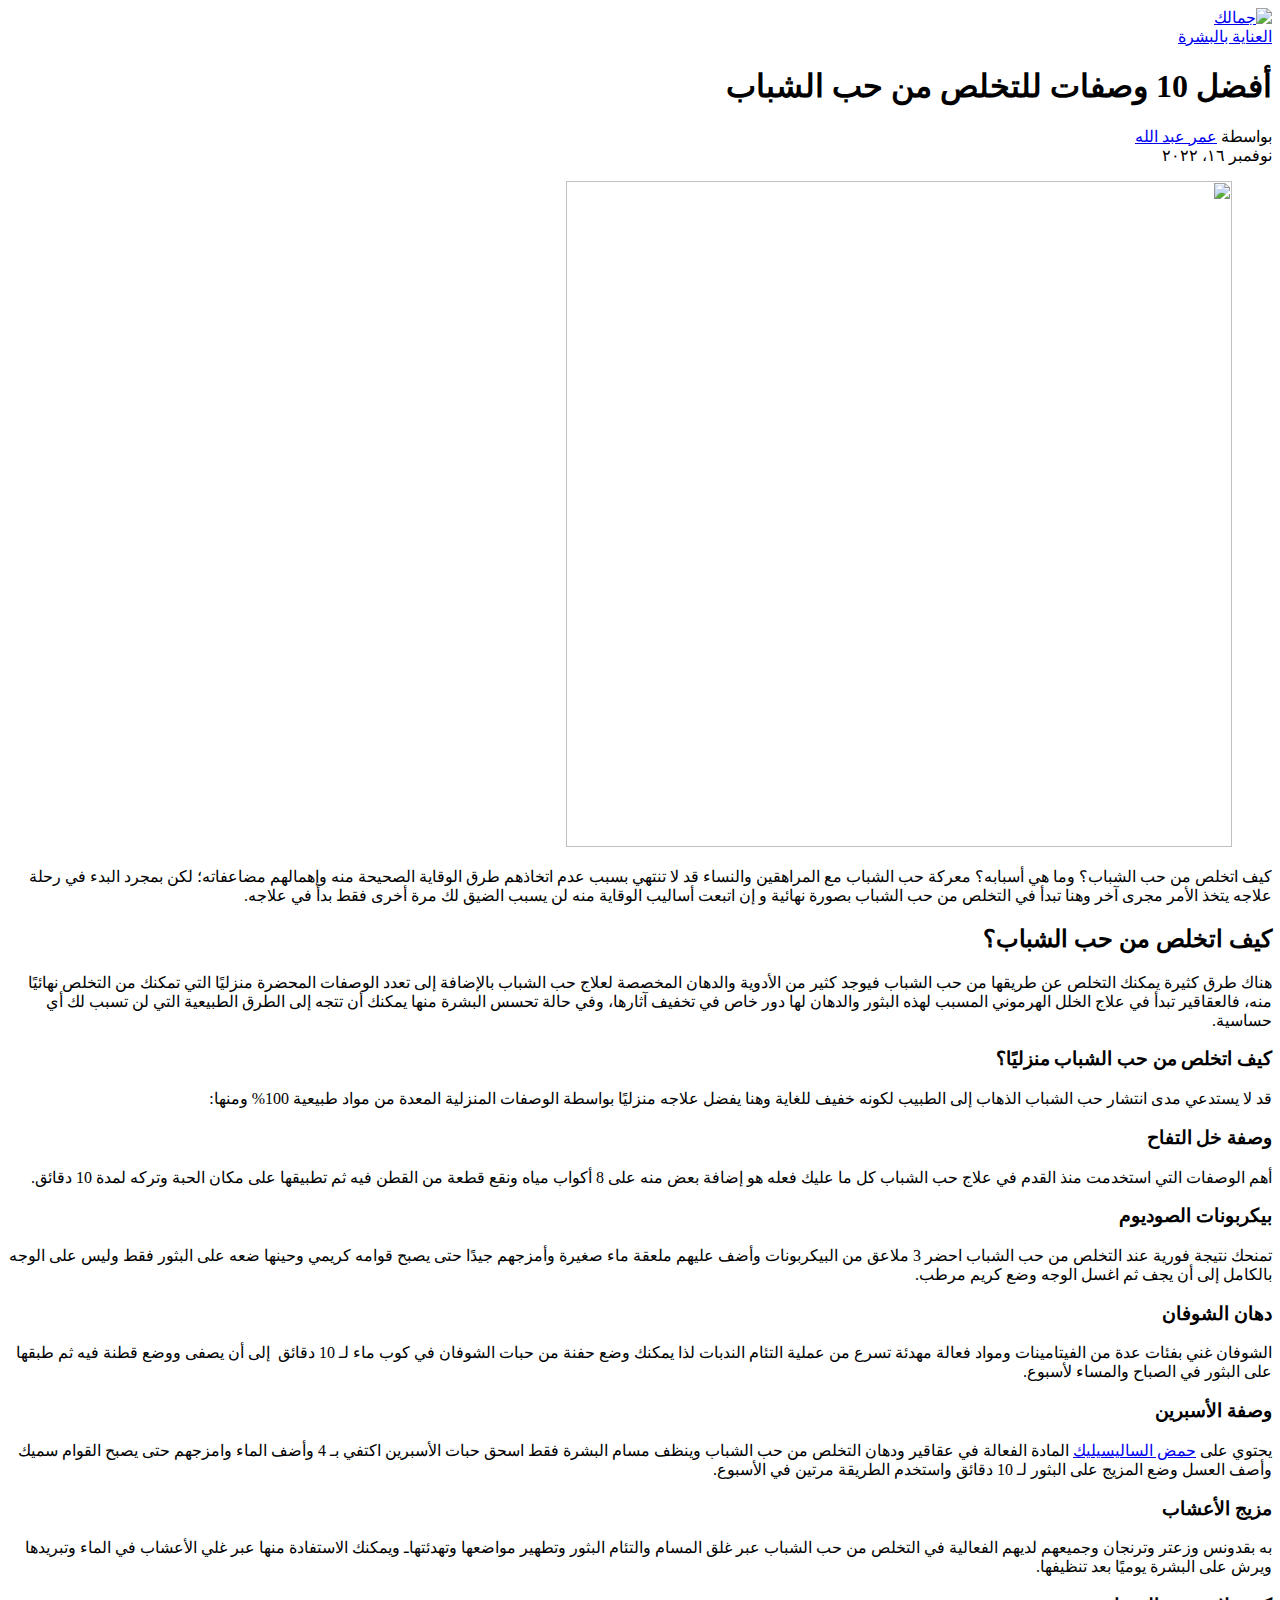
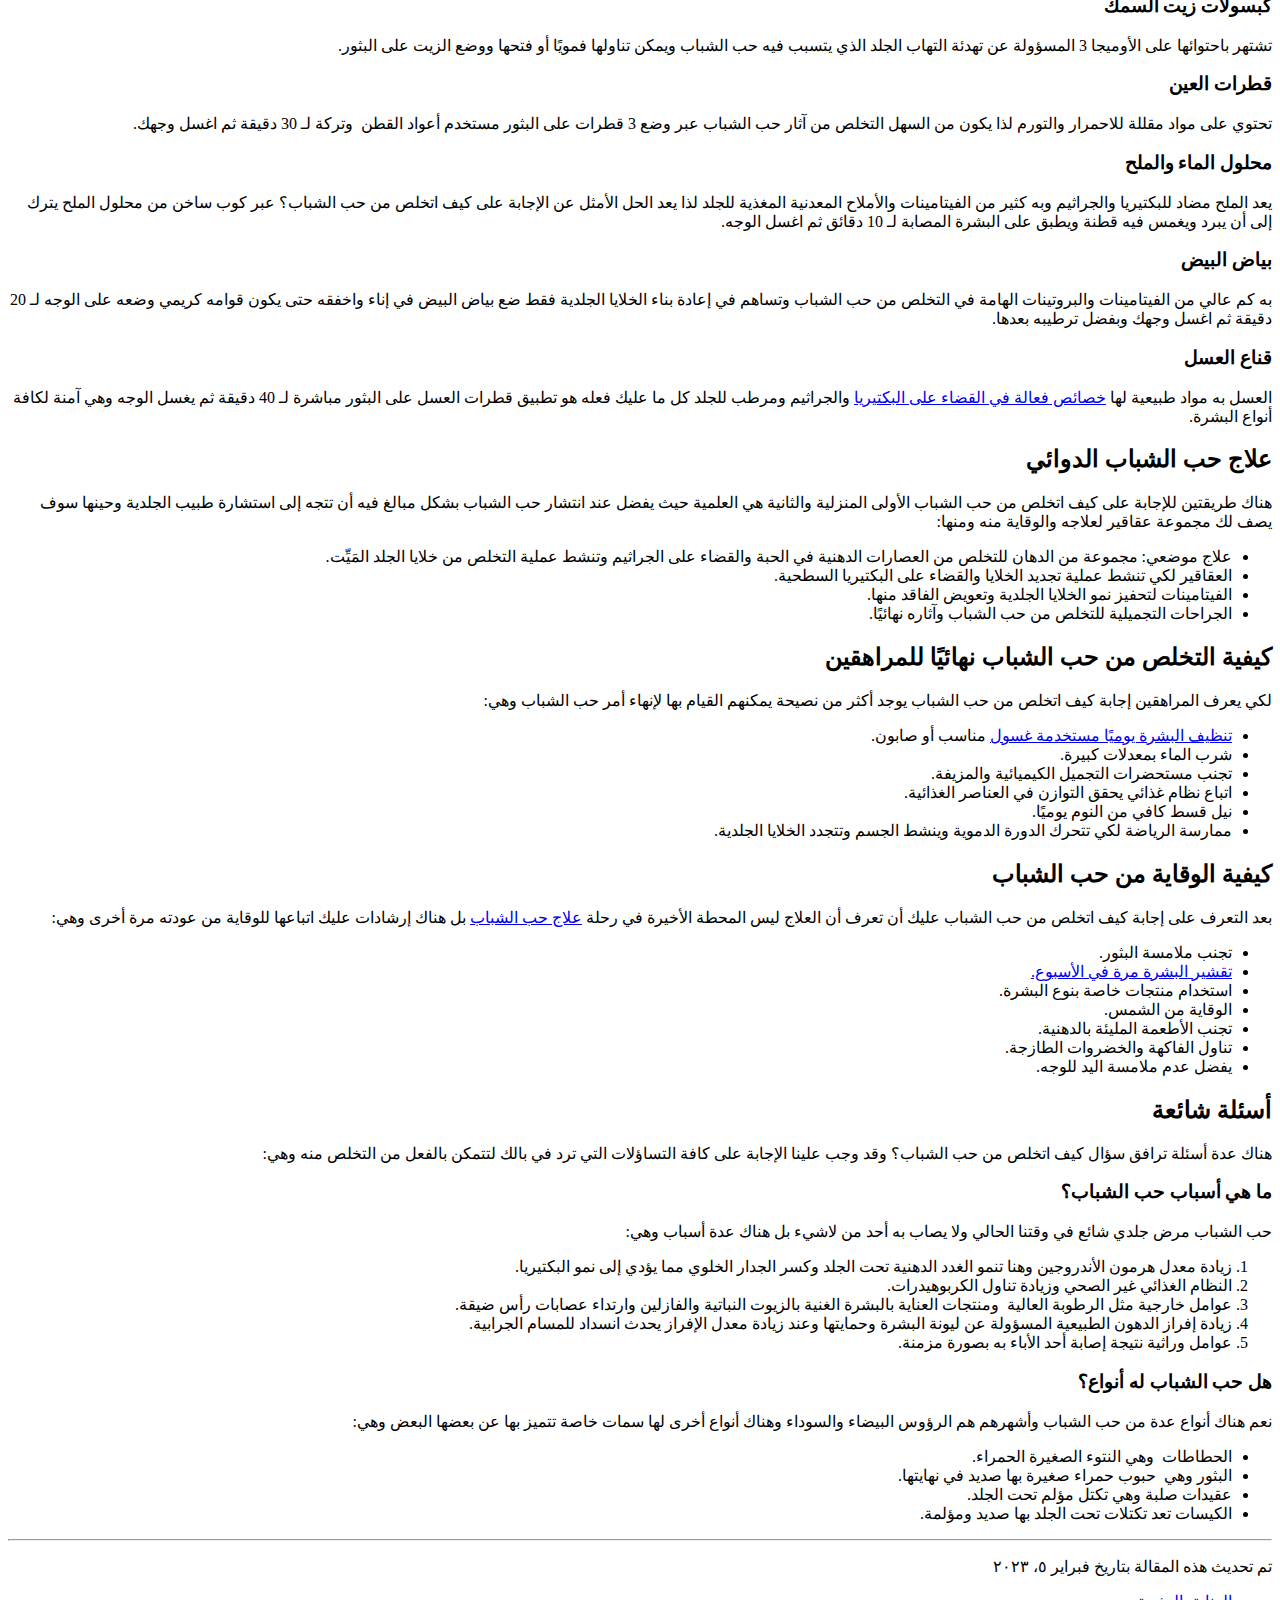
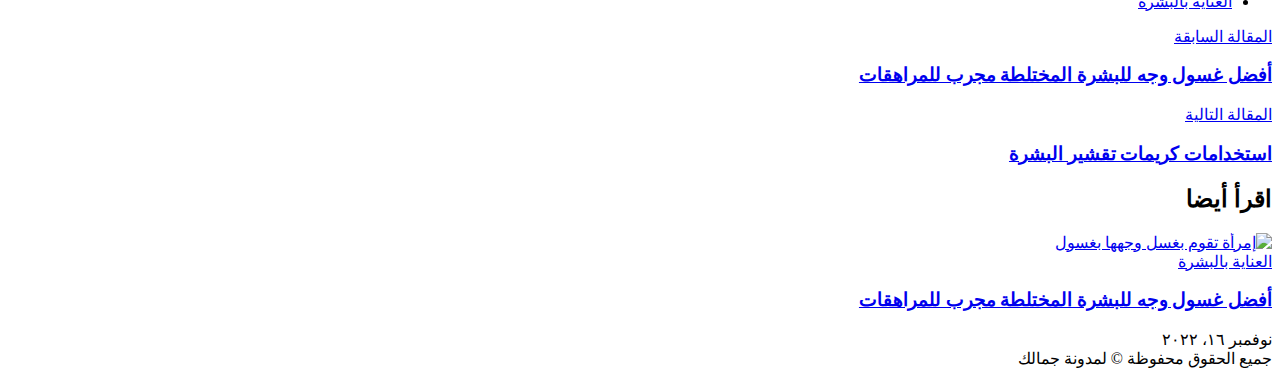
==== commit a936916e: "Add files via upload" ====
--- a/10-ways-to-get-rid-of-acne/index.html
+++ b/10-ways-to-get-rid-of-acne/index.html
@@ -1,4 +1,4 @@
-<!DOCTYPE html><html lang="ar-SA"><head><meta charset="utf-8"><meta http-equiv="X-UA-Compatible" content="IE=edge"><meta name="viewport" content="width=device-width,initial-scale=1"><title>أفضل 10 وصفات للتخلص من حب الشباب - جمالك</title><meta name="description" content="كيف اتخلص من حب الشباب بصورة صحيحة ولا يعود مرة أخرى وما هي الأسباب وراء تعرض البشرة لحب الشباب بصورة مستمرة، وهل هناك أنواع منه أم لا."><meta name="generator" content="Publii Open-Source CMS for Static Site"><link rel="canonical" href="https://gmalek.netlify.app/10-ways-to-get-rid-of-acne/"><meta property="og:title" content="أفضل 10 وصفات للتخلص من حب الشباب"><meta property="og:image" content="https://gmalek.netlify.app/media/posts/2/acne.jpg"><meta property="og:image:width" content="666"><meta property="og:image:height" content="666"><meta property="og:site_name" content="جمالك"><meta property="og:description" content="كيف اتخلص من حب الشباب بصورة صحيحة ولا يعود مرة أخرى وما هي الأسباب وراء تعرض البشرة لحب الشباب بصورة مستمرة، وهل هناك أنواع منه أم لا."><meta property="og:url" content="https://gmalek.netlify.app/10-ways-to-get-rid-of-acne/"><meta property="og:type" content="article"><link rel="shortcut icon" href="https://gmalek.netlify.app/media/website/favicon.png" type="image/png"><link rel="shortcut icon" href="https://gmalek.netlify.app/media/website/favicon.png" type="image/png"><link rel="preload" href="https://gmalek.netlify.app/assets/dynamic/fonts/cairo/cairo.woff2" as="font" type="font/woff2" crossorigin><link rel="stylesheet" href="https://gmalek.netlify.app/assets/css/style.css?v=91be888cc2be4238cc864e3cde65d12d"><script type="application/ld+json">{"@context":"http://schema.org","@type":"Article","mainEntityOfPage":{"@type":"WebPage","@id":"https://gmalek.netlify.app/10-ways-to-get-rid-of-acne/"},"headline":"أفضل 10 وصفات للتخلص من حب الشباب","datePublished":"٢٠٢٢-١١-١٦T١٤:٤٣","dateModified":"٢٠٢٣-٠٢-٠٤T١٤:١٠","image":{"@type":"ImageObject","url":"https://gmalek.netlify.app/media/posts/2/acne.jpg","height":666,"width":666},"description":"كيف اتخلص من حب الشباب بصورة صحيحة ولا يعود مرة أخرى وما هي الأسباب وراء تعرض البشرة لحب الشباب بصورة مستمرة، وهل هناك أنواع منه أم لا.","author":{"@type":"Person","name":"عمر عبد الله","url":"https://gmalek.netlify.app/authors/aamr-aabd-llh/"},"publisher":{"@type":"Organization","name":"عمر عبد الله","logo":{"@type":"ImageObject","url":"https://gmalek.netlify.app/media/website/shaar-jdyd.png","height":50,"width":220}}}</script><html lang="ar-SA" dir="rtl"><meta name="google-site-verification" content="yC6HwbzhUOnSPYYEhuGxTHg0kGg_tkrajOPXdMaOAf0"></head><body><header class="header" id="js-header"><a href="https://gmalek.netlify.app/" class="logo"><img src="https://gmalek.netlify.app/media/website/shaar-jdyd.png" alt="جمالك" width="220" height="50"></a></header><main><div class="wrapper"><article class="post"><header class="post__header"><a href="https://gmalek.netlify.app/tags/skin-care/" class="post__maintag">العناية بالبشرة</a><h1 class="post__title">أفضل 10 وصفات للتخلص من حب الشباب</h1><div class="post__meta"><div class="post__author">بواسطة <a href="https://gmalek.netlify.app/authors/aamr-aabd-llh/" class="invert" rel="author" title="عمر عبد الله">عمر عبد الله</a></div><time datetime="٢٠٢٢-١١-١٦T١٤:٤٣">نوفمبر ١٦، ٢٠٢٢</time></div></header><figure class="post__featured-image"><img src="https://gmalek.netlify.app/media/posts/2/acne.jpg" srcset="https://gmalek.netlify.app/media/posts/2/responsive/acne-xs.jpg 300w, https://gmalek.netlify.app/media/posts/2/responsive/acne-sm.jpg 480w, https://gmalek.netlify.app/media/posts/2/responsive/acne-md.jpg 768w, https://gmalek.netlify.app/media/posts/2/responsive/acne-lg.jpg 1200w" sizes="(min-width: 56.25em) 100vw, (min-width: 37.5em) 50vw, 100vw" loading="eager" height="666" width="666" alt=""></figure><div class="post__inner"><div class="post__entry"><p>كيف اتخلص من حب الشباب؟ وما هي أسبابه؟ معركة حب الشباب مع المراهقين والنساء قد لا تنتهي بسبب عدم اتخاذهم طرق الوقاية الصحيحة منه وإهمالهم مضاعفاته؛ لكن بمجرد البدء في رحلة علاجه يتخذ الأمر مجرى آخر وهنا تبدأ في التخلص من حب الشباب بصورة نهائية و إن اتبعت أساليب الوقاية منه لن يسبب الضيق لك مرة أخرى فقط بدأ في علاجه.</p><h2>كيف اتخلص من حب الشباب؟</h2><p>هناك طرق كثيرة يمكنك التخلص عن طريقها من حب الشباب فيوجد كثير من الأدوية والدهان المخصصة لعلاج حب الشباب بالإضافة إلى تعدد الوصفات المحضرة منزليًا التي تمكنك من التخلص نهائيًا منه، فالعقاقير تبدأ في علاج الخلل الهرموني المسبب لهذه البثور والدهان لها دور خاص في تخفيف آثارها، وفي حالة تحسس البشرة منها يمكنك أن تتجه إلى الطرق الطبيعية التي لن تسبب لك أي حساسية.</p><h3>كيف اتخلص من حب الشباب منزليًا؟</h3><p>قد لا يستدعي مدى انتشار حب الشباب الذهاب إلى الطبيب لكونه خفيف للغاية وهنا يفضل علاجه منزليًا بواسطة الوصفات المنزلية المعدة من مواد طبيعية 100% ومنها:</p><h3>وصفة خل التفاح</h3><p>أهم الوصفات التي استخدمت منذ القدم في علاج حب الشباب كل ما عليك فعله هو إضافة بعض منه على 8 أكواب مياه ونقع قطعة من القطن فيه ثم تطبيقها على مكان الحبة وتركه لمدة 10 دقائق.</p><h3>بيكربونات الصوديوم</h3><p>تمنحك نتيجة فورية عند التخلص من حب الشباب احضر 3 ملاعق من البيكربونات وأضف عليهم ملعقة ماء صغيرة وأمزجهم جيدًا حتى يصبح قوامه كريمي وحينها ضعه على البثور فقط وليس على الوجه بالكامل إلى أن يجف ثم اغسل الوجه وضع كريم مرطب.</p><h3>دهان الشوفان</h3><p>الشوفان غني بفئات عدة من الفيتامينات ومواد فعالة مهدئة تسرع من عملية التئام الندبات لذا يمكنك وضع حفنة من حبات الشوفان في كوب ماء لـ 10 دقائق  إلى أن يصفى ووضع قطنة فيه ثم طبقها على البثور في الصباح والمساء لأسبوع.</p><h3>وصفة الأسبرين</h3><p>يحتوي على <a href="https://ar.wikipedia.org/wiki/%D8%AD%D9%85%D8%B6_%D8%A7%D9%84%D8%B3%D8%A7%D9%84%D9%8A%D8%B3%D9%8A%D9%84%D9%8A%D9%83">حمض الساليسيليك</a> المادة الفعالة في عقاقير ودهان التخلص من حب الشباب وينظف مسام البشرة فقط اسحق حبات الأسبرين اكتفي بـ 4 وأضف الماء وامزجهم حتى يصبح القوام سميك وأصف العسل وضع المزيج على البثور لـ 10 دقائق واستخدم الطريقة مرتين في الأسبوع.</p><h3>مزيج الأعشاب</h3><p>به بقدونس وزعتر وترنجان وجميعهم لديهم الفعالية في التخلص من حب الشباب عبر غلق المسام والتئام البثور وتطهير مواضعها وتهدئتهاـ ويمكنك الاستفادة منها عبر غلي الأعشاب في الماء وتبريدها ويرش على البشرة يوميًا بعد تنظيفها.</p><h3>كبسولات زيت السمك</h3><p>تشتهر باحتوائها على الأوميجا 3 المسؤولة عن تهدئة التهاب الجلد الذي يتسبب فيه حب الشباب ويمكن تناولها فمويًا أو فتحها ووضع الزيت على البثور.</p><h3>قطرات العين</h3><p>تحتوي على مواد مقللة للاحمرار والتورم لذا يكون من السهل التخلص من آثار حب الشباب عبر وضع 3 قطرات على البثور مستخدم أعواد القطن  وتركة لـ 30 دقيقة ثم اغسل وجهك.</p><h3>محلول الماء والملح</h3><p>يعد الملح مضاد للبكتيريا والجراثيم وبه كثير من الفيتامينات والأملاح المعدنية المغذية للجلد لذا يعد الحل الأمثل عن الإجابة على كيف اتخلص من حب الشباب؟ عبر كوب ساخن من محلول الملح يترك إلى أن يبرد ويغمس فيه قطنة ويطبق على البشرة المصابة لـ 10 دقائق ثم اغسل الوجه.</p><h3>بياض البيض</h3><p>به كم عالي من الفيتامينات والبروتينات الهامة في التخلص من حب الشباب وتساهم في إعادة بناء الخلايا الجلدية فقط ضع بياض البيض في إناء واخفقه حتى يكون قوامه كريمي وضعه على الوجه لـ 20 دقيقة ثم اغسل وجهك وبفضل ترطيبه بعدها.</p><h3>قناع العسل</h3><p>العسل به مواد طبيعية لها <a href="https://rs.ksu.edu.sa/issue-1259/1071">خصائص فعالة في القضاء على البكتيريا</a> والجراثيم ومرطب للجلد كل ما عليك فعله هو تطبيق قطرات العسل على البثور مباشرة لـ 40 دقيقة ثم يغسل الوجه وهي آمنة لكافة أنواع البشرة.</p><h2>علاج حب الشباب الدوائي</h2><p>هناك طريقتين للإجابة على كيف اتخلص من حب الشباب الأولى المنزلية والثانية هي العلمية حيث يفضل عند انتشار حب الشباب بشكل مبالغ فيه أن تتجه إلى استشارة طبيب الجلدية وحينها سوف يصف لك مجموعة عقاقير لعلاجه والوقاية منه ومنها:</p><ul><li>علاج موضعي: مجموعة من الدهان للتخلص من العصارات الدهنية في الحبة والقضاء على الجراثيم وتنشط عملية التخلص من خلايا الجلد المَيِّت.</li><li>العقاقير لكي تنشط عملية تجديد الخلايا والقضاء على البكتيريا السطحية.</li><li>الفيتامينات لتحفيز نمو الخلايا الجلدية وتعويض الفاقد منها.</li><li>الجراحات التجميلية للتخلص من حب الشباب وآثاره نهائيًا.</li></ul><h2>كيفية التخلص من حب الشباب نهائيًا للمراهقين</h2><p>لكي يعرف المراهقين إجابة كيف اتخلص من حب الشباب يوجد أكثر من نصيحة يمكنهم القيام بها لإنهاء أمر حب الشباب وهي:</p><ul><li><a href="#INTERNAL_LINK#/post/null">تنظيف البشرة يوميًا مستخدمة غسول</a> مناسب أو صابون.</li><li>شرب الماء بمعدلات كبيرة.</li><li>تجنب مستحضرات التجميل الكيميائية والمزيفة.</li><li>اتباع نظام غذائي يحقق التوازن في العناصر الغذائية.</li><li>نيل قسط كافي من النوم يوميًا.</li><li>ممارسة الرياضة لكي تتحرك الدورة الدموية وينشط الجسم وتتجدد الخلايا الجلدية.</li></ul><h2>كيفية الوقاية من حب الشباب</h2><p>بعد التعرف على إجابة كيف اتخلص من حب الشباب عليك أن تعرف أن العلاج ليس المحطة الأخيرة في رحلة <a href="https://rixsana.sa/%D9%85%D8%AC%D9%85%D9%88%D8%B9%D8%A9-%D8%AD%D8%A8-%D8%A7%D9%84%D8%B4%D8%A8%D8%A7%D8%A8/p1534282339">علاج حب الشباب</a> بل هناك إرشادات عليك اتباعها للوقاية من عودته مرة أخرى وهي:</p><ul><li>تجنب ملامسة البثور.</li><li>تقشير البشرة مرة في الأسبوع.</li><li>استخدام منتجات خاصة بنوع البشرة.</li><li>الوقاية من الشمس.</li><li>تجنب الأطعمة المليئة بالدهنية.</li><li>تناول الفاكهة والخضروات الطازجة.</li><li>يفضل عدم ملامسة اليد للوجه.</li></ul><h2>أسئلة شائعة</h2><p>هناك عدة أسئلة ترافق سؤال كيف اتخلص من حب الشباب؟ وقد وجب علينا الإجابة على كافة التساؤلات التي ترد في بالك لتتمكن بالفعل من التخلص منه وهي:</p><h3>ما هي أسباب حب الشباب؟</h3><p>حب الشباب مرض جلدي شائع في وقتنا الحالي ولا يصاب به أحد من لاشيء بل هناك عدة أسباب وهي:</p><ol><li>زيادة معدل هرمون الأندروجين وهنا تنمو الغدد الدهنية تحت الجلد وكسر الجدار الخلوي مما يؤدي إلى نمو البكتيريا.</li><li>النظام الغذائي غير الصحي وزيادة تناول الكربوهيدرات.</li><li>عوامل خارجية مثل الرطوبة العالية  ومنتجات العناية بالبشرة الغنية بالزيوت النباتية والفازلين وارتداء عصابات رأس ضيقة.</li><li>زيادة إفراز الدهون الطبيعية المسؤولة عن ليونة البشرة وحمايتها وعند زيادة معدل الإفراز يحدث انسداد للمسام الجرابية.</li><li>عوامل وراثية نتيجة إصابة أحد الأباء به بصورة مزمنة.</li></ol><h3>هل حب الشباب له أنواع؟</h3><p>نعم هناك أنواع عدة من حب الشباب وأشهرهم هم الرؤوس البيضاء والسوداء وهناك أنواع أخرى لها سمات خاصة تتميز بها عن بعضها البعض وهي:</p><ul><li>الحطاطات  وهي النتوء الصغيرة الحمراء.</li><li>البثور وهي  حبوب حمراء صغيرة بها صديد في نهايتها.</li><li>عقيدات صلبة وهي تكتل مؤلم تحت الجلد.</li><li>الكيسات تعد تكتلات تحت الجلد بها صديد ومؤلمة.</li></ul><hr><p><script type="application/ld+json">{
+<!DOCTYPE html><html lang="ar-SA"><head><meta charset="utf-8"><meta http-equiv="X-UA-Compatible" content="IE=edge"><meta name="viewport" content="width=device-width,initial-scale=1"><title>أفضل 10 وصفات للتخلص من حب الشباب - جمالك</title><meta name="description" content="كيف اتخلص من حب الشباب بصورة صحيحة ولا يعود مرة أخرى وما هي الأسباب وراء تعرض البشرة لحب الشباب بصورة مستمرة، وهل هناك أنواع منه أم لا."><meta name="generator" content="Publii Open-Source CMS for Static Site"><link rel="canonical" href="https://gmalek.netlify.app/10-ways-to-get-rid-of-acne/"><meta property="og:title" content="أفضل 10 وصفات للتخلص من حب الشباب"><meta property="og:image" content="https://gmalek.netlify.app/media/posts/2/acne.jpg"><meta property="og:image:width" content="666"><meta property="og:image:height" content="666"><meta property="og:site_name" content="جمالك"><meta property="og:description" content="كيف اتخلص من حب الشباب بصورة صحيحة ولا يعود مرة أخرى وما هي الأسباب وراء تعرض البشرة لحب الشباب بصورة مستمرة، وهل هناك أنواع منه أم لا."><meta property="og:url" content="https://gmalek.netlify.app/10-ways-to-get-rid-of-acne/"><meta property="og:type" content="article"><link rel="shortcut icon" href="https://gmalek.netlify.app/media/website/favicon.png" type="image/png"><link rel="shortcut icon" href="https://gmalek.netlify.app/media/website/favicon.png" type="image/png"><link rel="preload" href="https://gmalek.netlify.app/assets/dynamic/fonts/cairo/cairo.woff2" as="font" type="font/woff2" crossorigin><link rel="stylesheet" href="https://gmalek.netlify.app/assets/css/style.css?v=91be888cc2be4238cc864e3cde65d12d"><script type="application/ld+json">{"@context":"http://schema.org","@type":"Article","mainEntityOfPage":{"@type":"WebPage","@id":"https://gmalek.netlify.app/10-ways-to-get-rid-of-acne/"},"headline":"أفضل 10 وصفات للتخلص من حب الشباب","datePublished":"٢٠٢٢-١١-١٦T١٤:٤٣","dateModified":"٢٠٢٣-٠٢-٠٥T١٠:٠٢","image":{"@type":"ImageObject","url":"https://gmalek.netlify.app/media/posts/2/acne.jpg","height":666,"width":666},"description":"كيف اتخلص من حب الشباب بصورة صحيحة ولا يعود مرة أخرى وما هي الأسباب وراء تعرض البشرة لحب الشباب بصورة مستمرة، وهل هناك أنواع منه أم لا.","author":{"@type":"Person","name":"عمر عبد الله","url":"https://gmalek.netlify.app/authors/aamr-aabd-llh/"},"publisher":{"@type":"Organization","name":"عمر عبد الله","logo":{"@type":"ImageObject","url":"https://gmalek.netlify.app/media/website/shaar-jdyd.png","height":50,"width":220}}}</script><html lang="ar-SA" dir="rtl"><meta name="google-site-verification" content="yC6HwbzhUOnSPYYEhuGxTHg0kGg_tkrajOPXdMaOAf0"></head><body><header class="header" id="js-header"><a href="https://gmalek.netlify.app/" class="logo"><img src="https://gmalek.netlify.app/media/website/shaar-jdyd.png" alt="جمالك" width="220" height="50"></a></header><main><div class="wrapper"><article class="post"><header class="post__header"><a href="https://gmalek.netlify.app/tags/skin-care/" class="post__maintag">العناية بالبشرة</a><h1 class="post__title">أفضل 10 وصفات للتخلص من حب الشباب</h1><div class="post__meta"><div class="post__author">بواسطة <a href="https://gmalek.netlify.app/authors/aamr-aabd-llh/" class="invert" rel="author" title="عمر عبد الله">عمر عبد الله</a></div><time datetime="٢٠٢٢-١١-١٦T١٤:٤٣">نوفمبر ١٦، ٢٠٢٢</time></div></header><figure class="post__featured-image"><img src="https://gmalek.netlify.app/media/posts/2/acne.jpg" srcset="https://gmalek.netlify.app/media/posts/2/responsive/acne-xs.jpg 300w, https://gmalek.netlify.app/media/posts/2/responsive/acne-sm.jpg 480w, https://gmalek.netlify.app/media/posts/2/responsive/acne-md.jpg 768w, https://gmalek.netlify.app/media/posts/2/responsive/acne-lg.jpg 1200w" sizes="(min-width: 56.25em) 100vw, (min-width: 37.5em) 50vw, 100vw" loading="eager" height="666" width="666" alt=""></figure><div class="post__inner"><div class="post__entry"><p class="align-right" style="direction: rtl;">كيف اتخلص من حب الشباب؟ وما هي أسبابه؟ معركة حب الشباب مع المراهقين والنساء قد لا تنتهي بسبب عدم اتخاذهم طرق الوقاية الصحيحة منه وإهمالهم مضاعفاته؛ لكن بمجرد البدء في رحلة علاجه يتخذ الأمر مجرى آخر وهنا تبدأ في التخلص من حب الشباب بصورة نهائية و إن اتبعت أساليب الوقاية منه لن يسبب الضيق لك مرة أخرى فقط بدأ في علاجه.</p><h2 class="align-right" style="direction: rtl;">كيف اتخلص من حب الشباب؟</h2><p class="align-right" style="direction: rtl;">هناك طرق كثيرة يمكنك التخلص عن طريقها من حب الشباب فيوجد كثير من الأدوية والدهان المخصصة لعلاج حب الشباب بالإضافة إلى تعدد الوصفات المحضرة منزليًا التي تمكنك من التخلص نهائيًا منه، فالعقاقير تبدأ في علاج الخلل الهرموني المسبب لهذه البثور والدهان لها دور خاص في تخفيف آثارها، وفي حالة تحسس البشرة منها يمكنك أن تتجه إلى الطرق الطبيعية التي لن تسبب لك أي حساسية.</p><h3 class="align-right" style="direction: rtl;">كيف اتخلص من حب الشباب منزليًا؟</h3><p class="align-right" style="direction: rtl;">قد لا يستدعي مدى انتشار حب الشباب الذهاب إلى الطبيب لكونه خفيف للغاية وهنا يفضل علاجه منزليًا بواسطة الوصفات المنزلية المعدة من مواد طبيعية 100% ومنها:</p><h3 class="align-right" style="direction: rtl;">وصفة خل التفاح</h3><p class="align-right" style="direction: rtl;">أهم الوصفات التي استخدمت منذ القدم في علاج حب الشباب كل ما عليك فعله هو إضافة بعض منه على 8 أكواب مياه ونقع قطعة من القطن فيه ثم تطبيقها على مكان الحبة وتركه لمدة 10 دقائق.</p><h3 class="align-right" style="direction: rtl;">بيكربونات الصوديوم</h3><p class="align-right" style="direction: rtl;">تمنحك نتيجة فورية عند التخلص من حب الشباب احضر 3 ملاعق من البيكربونات وأضف عليهم ملعقة ماء صغيرة وأمزجهم جيدًا حتى يصبح قوامه كريمي وحينها ضعه على البثور فقط وليس على الوجه بالكامل إلى أن يجف ثم اغسل الوجه وضع كريم مرطب.</p><h3 class="align-right" style="direction: rtl;">دهان الشوفان</h3><p class="align-right" style="direction: rtl;">الشوفان غني بفئات عدة من الفيتامينات ومواد فعالة مهدئة تسرع من عملية التئام الندبات لذا يمكنك وضع حفنة من حبات الشوفان في كوب ماء لـ 10 دقائق  إلى أن يصفى ووضع قطنة فيه ثم طبقها على البثور في الصباح والمساء لأسبوع.</p><h3 class="align-right" style="direction: rtl;">وصفة الأسبرين</h3><p class="align-right" style="direction: rtl;">يحتوي على <a href="https://ar.wikipedia.org/wiki/%D8%AD%D9%85%D8%B6_%D8%A7%D9%84%D8%B3%D8%A7%D9%84%D9%8A%D8%B3%D9%8A%D9%84%D9%8A%D9%83">حمض الساليسيليك</a> المادة الفعالة في عقاقير ودهان التخلص من حب الشباب وينظف مسام البشرة فقط اسحق حبات الأسبرين اكتفي بـ 4 وأضف الماء وامزجهم حتى يصبح القوام سميك وأصف العسل وضع المزيج على البثور لـ 10 دقائق واستخدم الطريقة مرتين في الأسبوع.</p><h3 class="align-right" style="direction: rtl;">مزيج الأعشاب</h3><p class="align-right" style="direction: rtl;">به بقدونس وزعتر وترنجان وجميعهم لديهم الفعالية في التخلص من حب الشباب عبر غلق المسام والتئام البثور وتطهير مواضعها وتهدئتهاـ ويمكنك الاستفادة منها عبر غلي الأعشاب في الماء وتبريدها ويرش على البشرة يوميًا بعد تنظيفها.</p><h3 class="align-right" style="direction: rtl;">كبسولات زيت السمك</h3><p class="align-right" style="direction: rtl;">تشتهر باحتوائها على الأوميجا 3 المسؤولة عن تهدئة التهاب الجلد الذي يتسبب فيه حب الشباب ويمكن تناولها فمويًا أو فتحها ووضع الزيت على البثور.</p><h3 class="align-right" style="direction: rtl;">قطرات العين</h3><p class="align-right" style="direction: rtl;">تحتوي على مواد مقللة للاحمرار والتورم لذا يكون من السهل التخلص من آثار حب الشباب عبر وضع 3 قطرات على البثور مستخدم أعواد القطن  وتركة لـ 30 دقيقة ثم اغسل وجهك.</p><h3 class="align-right" style="direction: rtl;">محلول الماء والملح</h3><p class="align-right" style="direction: rtl;">يعد الملح مضاد للبكتيريا والجراثيم وبه كثير من الفيتامينات والأملاح المعدنية المغذية للجلد لذا يعد الحل الأمثل عن الإجابة على كيف اتخلص من حب الشباب؟ عبر كوب ساخن من محلول الملح يترك إلى أن يبرد ويغمس فيه قطنة ويطبق على البشرة المصابة لـ 10 دقائق ثم اغسل الوجه.</p><h3 class="align-right" style="direction: rtl;">بياض البيض</h3><p class="align-right" style="direction: rtl;">به كم عالي من الفيتامينات والبروتينات الهامة في التخلص من حب الشباب وتساهم في إعادة بناء الخلايا الجلدية فقط ضع بياض البيض في إناء واخفقه حتى يكون قوامه كريمي وضعه على الوجه لـ 20 دقيقة ثم اغسل وجهك وبفضل ترطيبه بعدها.</p><h3 class="align-right" style="direction: rtl;">قناع العسل</h3><p class="align-right" style="direction: rtl;">العسل به مواد طبيعية لها <a href="https://rs.ksu.edu.sa/issue-1259/1071">خصائص فعالة في القضاء على البكتيريا</a> والجراثيم ومرطب للجلد كل ما عليك فعله هو تطبيق قطرات العسل على البثور مباشرة لـ 40 دقيقة ثم يغسل الوجه وهي آمنة لكافة أنواع البشرة.</p><h2 class="align-right" style="direction: rtl;">علاج حب الشباب الدوائي</h2><p class="align-right" style="direction: rtl;">هناك طريقتين للإجابة على كيف اتخلص من حب الشباب الأولى المنزلية والثانية هي العلمية حيث يفضل عند انتشار حب الشباب بشكل مبالغ فيه أن تتجه إلى استشارة طبيب الجلدية وحينها سوف يصف لك مجموعة عقاقير لعلاجه والوقاية منه ومنها:</p><ul class="align-right"><li style="direction: rtl;">علاج موضعي: مجموعة من الدهان للتخلص من العصارات الدهنية في الحبة والقضاء على الجراثيم وتنشط عملية التخلص من خلايا الجلد المَيِّت.</li><li style="direction: rtl;">العقاقير لكي تنشط عملية تجديد الخلايا والقضاء على البكتيريا السطحية.</li><li style="direction: rtl;">الفيتامينات لتحفيز نمو الخلايا الجلدية وتعويض الفاقد منها.</li><li style="direction: rtl;">الجراحات التجميلية للتخلص من حب الشباب وآثاره نهائيًا.</li></ul><h2 class="align-right" style="direction: rtl;">كيفية التخلص من حب الشباب نهائيًا للمراهقين</h2><p class="align-right" style="direction: rtl;">لكي يعرف المراهقين إجابة كيف اتخلص من حب الشباب يوجد أكثر من نصيحة يمكنهم القيام بها لإنهاء أمر حب الشباب وهي:</p><ul class="align-right"><li style="direction: rtl;"><a href="#INTERNAL_LINK#/post/null">تنظيف البشرة يوميًا مستخدمة غسول</a> مناسب أو صابون.</li><li style="direction: rtl;">شرب الماء بمعدلات كبيرة.</li><li style="direction: rtl;">تجنب مستحضرات التجميل الكيميائية والمزيفة.</li><li style="direction: rtl;">اتباع نظام غذائي يحقق التوازن في العناصر الغذائية.</li><li style="direction: rtl;">نيل قسط كافي من النوم يوميًا.</li><li style="direction: rtl;">ممارسة الرياضة لكي تتحرك الدورة الدموية وينشط الجسم وتتجدد الخلايا الجلدية.</li></ul><h2 class="align-right" style="direction: rtl;">كيفية الوقاية من حب الشباب</h2><p class="align-right" style="direction: rtl;">بعد التعرف على إجابة كيف اتخلص من حب الشباب عليك أن تعرف أن العلاج ليس المحطة الأخيرة في رحلة <a href="https://rixsana.sa/%D9%85%D8%AC%D9%85%D9%88%D8%B9%D8%A9-%D8%AD%D8%A8-%D8%A7%D9%84%D8%B4%D8%A8%D8%A7%D8%A8/p1534282339">علاج حب الشباب</a> بل هناك إرشادات عليك اتباعها للوقاية من عودته مرة أخرى وهي:</p><ul class="align-right"><li style="direction: rtl;">تجنب ملامسة البثور.</li><li style="direction: rtl;"><a href="https://gmalek.netlify.app/facial-scrub-creams/">تقشير البشرة مرة في الأسبوع.</a></li><li style="direction: rtl;">استخدام منتجات خاصة بنوع البشرة.</li><li style="direction: rtl;">الوقاية من الشمس.</li><li style="direction: rtl;">تجنب الأطعمة المليئة بالدهنية.</li><li style="direction: rtl;">تناول الفاكهة والخضروات الطازجة.</li><li style="direction: rtl;">يفضل عدم ملامسة اليد للوجه.</li></ul><h2 class="align-right" style="direction: rtl;">أسئلة شائعة</h2><p class="align-right" style="direction: rtl;">هناك عدة أسئلة ترافق سؤال كيف اتخلص من حب الشباب؟ وقد وجب علينا الإجابة على كافة التساؤلات التي ترد في بالك لتتمكن بالفعل من التخلص منه وهي:</p><h3 class="align-right" style="direction: rtl;">ما هي أسباب حب الشباب؟</h3><p class="align-right" style="direction: rtl;">حب الشباب مرض جلدي شائع في وقتنا الحالي ولا يصاب به أحد من لاشيء بل هناك عدة أسباب وهي:</p><ol class="align-right"><li style="direction: rtl;">زيادة معدل هرمون الأندروجين وهنا تنمو الغدد الدهنية تحت الجلد وكسر الجدار الخلوي مما يؤدي إلى نمو البكتيريا.</li><li style="direction: rtl;">النظام الغذائي غير الصحي وزيادة تناول الكربوهيدرات.</li><li style="direction: rtl;">عوامل خارجية مثل الرطوبة العالية  ومنتجات العناية بالبشرة الغنية بالزيوت النباتية والفازلين وارتداء عصابات رأس ضيقة.</li><li style="direction: rtl;">زيادة إفراز الدهون الطبيعية المسؤولة عن ليونة البشرة وحمايتها وعند زيادة معدل الإفراز يحدث انسداد للمسام الجرابية.</li><li style="direction: rtl;">عوامل وراثية نتيجة إصابة أحد الأباء به بصورة مزمنة.</li></ol><h3 class="align-right" style="direction: rtl;">هل حب الشباب له أنواع؟</h3><p class="align-right" style="direction: rtl;">نعم هناك أنواع عدة من حب الشباب وأشهرهم هم الرؤوس البيضاء والسوداء وهناك أنواع أخرى لها سمات خاصة تتميز بها عن بعضها البعض وهي:</p><ul class="align-right"><li style="direction: rtl;">الحطاطات  وهي النتوء الصغيرة الحمراء.</li><li style="direction: rtl;">البثور وهي  حبوب حمراء صغيرة بها صديد في نهايتها.</li><li style="direction: rtl;">عقيدات صلبة وهي تكتل مؤلم تحت الجلد.</li><li style="direction: rtl;">الكيسات تعد تكتلات تحت الجلد بها صديد ومؤلمة.</li></ul><hr style="direction: rtl;"><p class="align-right"><script type="application/ld+json" style="direction: rtl;">{
 	"@context": "http://schema.org/",
 	"@type": "FAQPage",
 	"mainEntity": [
@@ -19,7 +19,7 @@
 			}
 		}
 	]
-}</script></p></div><footer><p class="post__last-updated">تم تحديث هذه المقالة بتاريخ فبراير ٤، ٢٠٢٣</p><div class="post__tags-share"><ul class="post__tag"><li><a href="https://gmalek.netlify.app/tags/skin-care/">العناية بالبشرة</a></li></ul></div><nav class="post__nav"><div class="post__nav__prev"><a class="post__nav__link" href="https://gmalek.netlify.app/face-wash-cleanser/" rel="prev">المقالة السابقة<h3 class="h6">أفضل غسول وجه للبشرة المختلطة مجرب للمراهقات</h3></a></div><div class="post__nav__next"><a class="post__nav__link" href="https://gmalek.netlify.app/facial-scrub-creams/" rel="prev">المقالة التالية<h3 class="h6">استخدامات كريمات تقشير البشرة</h3></a></div></nav></footer></div></article></div><div class="post__related"><div class="wrapper"><h2 class="h5">اقرأ أيضا</h2><div class="l-grid l-grid--4"><article class="c-card"><a href="https://gmalek.netlify.app/face-wash-cleanser/" class="c-card__image"><img src="https://gmalek.netlify.app/media/posts/1/Gswl-wjh.jpg" srcset="https://gmalek.netlify.app/media/posts/1/responsive/Gswl-wjh-xs.jpg 300w, https://gmalek.netlify.app/media/posts/1/responsive/Gswl-wjh-sm.jpg 480w, https://gmalek.netlify.app/media/posts/1/responsive/Gswl-wjh-md.jpg 768w, https://gmalek.netlify.app/media/posts/1/responsive/Gswl-wjh-lg.jpg 1200w" sizes="(min-width: 56.25em) 100vw, (min-width: 37.5em) 50vw, 100vw" loading="lazy" height="666" width="666" alt="إمرأة تقوم بغسل وجهها بغسول"></a><div class="c-card__wrapper"><header class="c-card__header"><div class="c-card__tag"><a href="https://gmalek.netlify.app/tags/skin-care/">العناية بالبشرة</a></div><h3 class="c-card__title"><a href="https://gmalek.netlify.app/face-wash-cleanser/" class="invert">أفضل غسول وجه للبشرة المختلطة مجرب للمراهقات</a></h3></header><footer class="c-card__meta"><time datetime="٢٠٢٢-١١-١٦T١٣:٠٠">نوفمبر ١٦، ٢٠٢٢</time></footer></div></article></div></div></div></main><footer class="footer"><div class="footer__copyright">جميع الحقوق محفوظة © لمدونة جمالك</div></footer><script>window.publiiThemeMenuConfig = {    
+}</script></p></div><footer><p class="post__last-updated">تم تحديث هذه المقالة بتاريخ فبراير ٥، ٢٠٢٣</p><div class="post__tags-share"><ul class="post__tag"><li><a href="https://gmalek.netlify.app/tags/skin-care/">العناية بالبشرة</a></li></ul></div><nav class="post__nav"><div class="post__nav__prev"><a class="post__nav__link" href="https://gmalek.netlify.app/face-wash-cleanser/" rel="prev">المقالة السابقة<h3 class="h6">أفضل غسول وجه للبشرة المختلطة مجرب للمراهقات</h3></a></div><div class="post__nav__next"><a class="post__nav__link" href="https://gmalek.netlify.app/facial-scrub-creams/" rel="prev">المقالة التالية<h3 class="h6">استخدامات كريمات تقشير البشرة</h3></a></div></nav></footer></div></article></div><div class="post__related"><div class="wrapper"><h2 class="h5">اقرأ أيضا</h2><div class="l-grid l-grid--4"><article class="c-card"><a href="https://gmalek.netlify.app/face-wash-cleanser/" class="c-card__image"><img src="https://gmalek.netlify.app/media/posts/1/Gswl-wjh.jpg" srcset="https://gmalek.netlify.app/media/posts/1/responsive/Gswl-wjh-xs.jpg 300w, https://gmalek.netlify.app/media/posts/1/responsive/Gswl-wjh-sm.jpg 480w, https://gmalek.netlify.app/media/posts/1/responsive/Gswl-wjh-md.jpg 768w, https://gmalek.netlify.app/media/posts/1/responsive/Gswl-wjh-lg.jpg 1200w" sizes="(min-width: 56.25em) 100vw, (min-width: 37.5em) 50vw, 100vw" loading="lazy" height="666" width="666" alt="إمرأة تقوم بغسل وجهها بغسول"></a><div class="c-card__wrapper"><header class="c-card__header"><div class="c-card__tag"><a href="https://gmalek.netlify.app/tags/skin-care/">العناية بالبشرة</a></div><h3 class="c-card__title"><a href="https://gmalek.netlify.app/face-wash-cleanser/" class="invert">أفضل غسول وجه للبشرة المختلطة مجرب للمراهقات</a></h3></header><footer class="c-card__meta"><time datetime="٢٠٢٢-١١-١٦T١٣:٠٠">نوفمبر ١٦، ٢٠٢٢</time></footer></div></article></div></div></div></main><footer class="footer"><div class="footer__copyright">جميع الحقوق محفوظة © لمدونة جمالك</div></footer><script>window.publiiThemeMenuConfig = {    
       mobileMenuMode: 'sidebar',
       animationSpeed: 300,
       submenuWidth: 'auto',
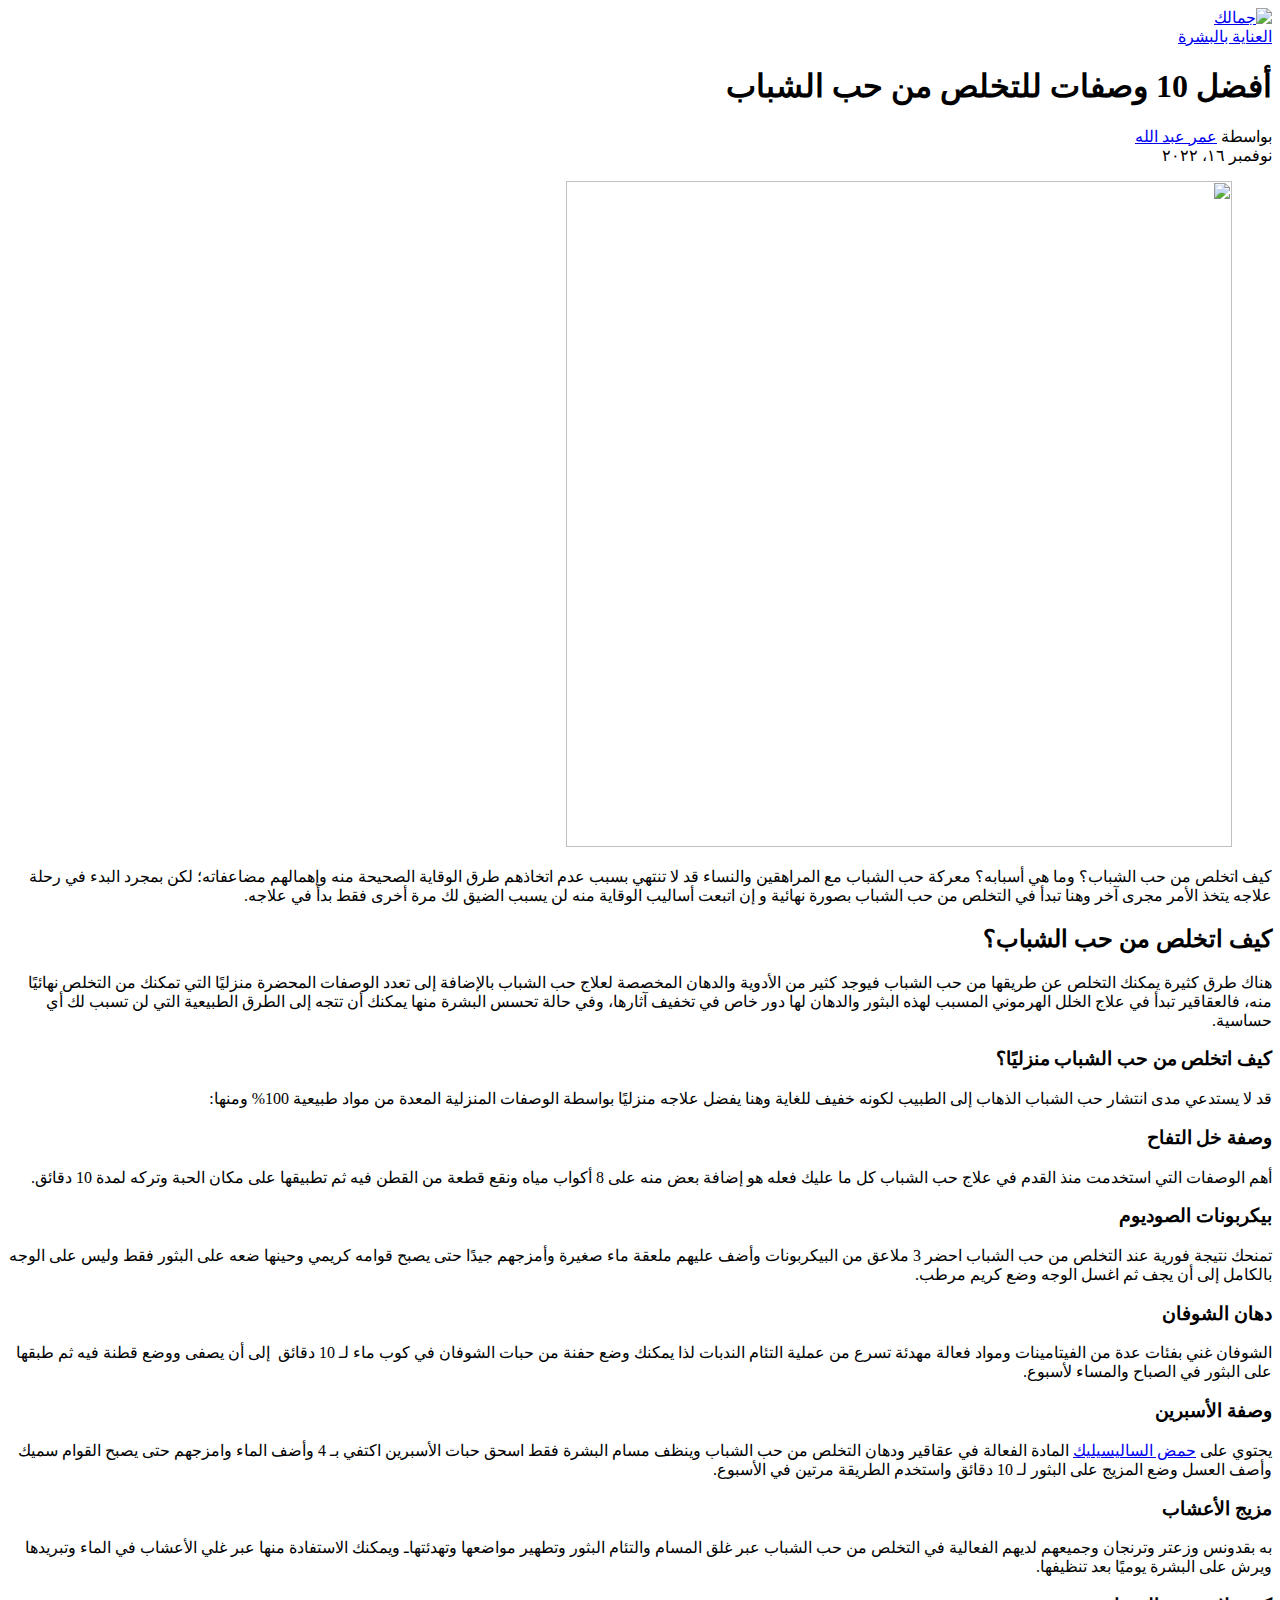
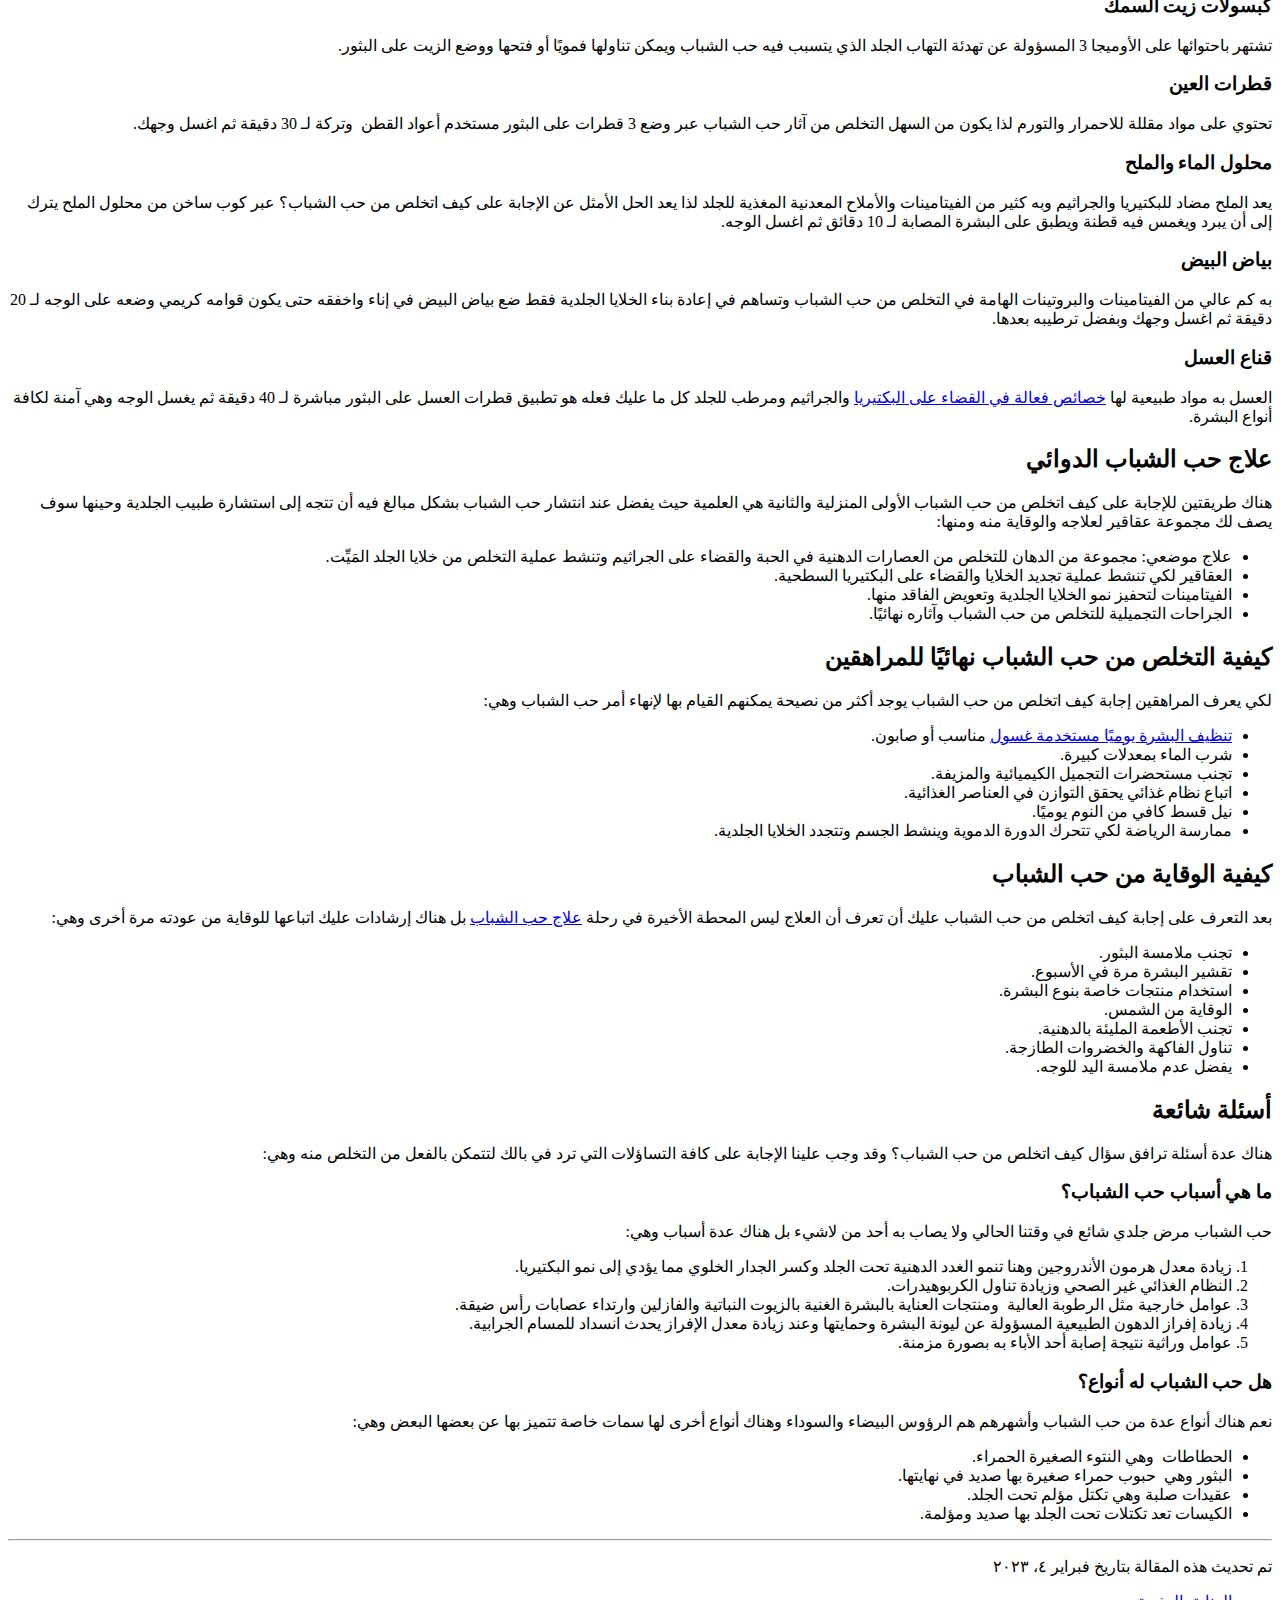
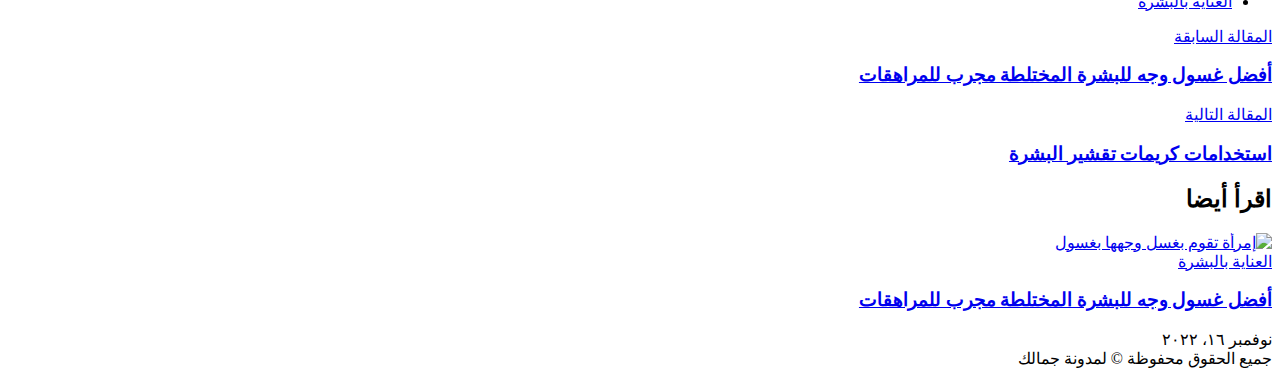
==== commit 438e52ad: "12/2" ====
--- a/10-ways-to-get-rid-of-acne/index.html
+++ b/10-ways-to-get-rid-of-acne/index.html
@@ -1,4 +1,4 @@
-<!DOCTYPE html><html lang="ar-SA"><head><meta charset="utf-8"><meta http-equiv="X-UA-Compatible" content="IE=edge"><meta name="viewport" content="width=device-width,initial-scale=1"><title>أفضل 10 وصفات للتخلص من حب الشباب - جمالك</title><meta name="description" content="كيف اتخلص من حب الشباب بصورة صحيحة ولا يعود مرة أخرى وما هي الأسباب وراء تعرض البشرة لحب الشباب بصورة مستمرة، وهل هناك أنواع منه أم لا."><meta name="generator" content="Publii Open-Source CMS for Static Site"><link rel="canonical" href="https://gmalek.netlify.app/10-ways-to-get-rid-of-acne/"><meta property="og:title" content="أفضل 10 وصفات للتخلص من حب الشباب"><meta property="og:image" content="https://gmalek.netlify.app/media/posts/2/acne.jpg"><meta property="og:image:width" content="666"><meta property="og:image:height" content="666"><meta property="og:site_name" content="جمالك"><meta property="og:description" content="كيف اتخلص من حب الشباب بصورة صحيحة ولا يعود مرة أخرى وما هي الأسباب وراء تعرض البشرة لحب الشباب بصورة مستمرة، وهل هناك أنواع منه أم لا."><meta property="og:url" content="https://gmalek.netlify.app/10-ways-to-get-rid-of-acne/"><meta property="og:type" content="article"><link rel="shortcut icon" href="https://gmalek.netlify.app/media/website/favicon.png" type="image/png"><link rel="shortcut icon" href="https://gmalek.netlify.app/media/website/favicon.png" type="image/png"><link rel="preload" href="https://gmalek.netlify.app/assets/dynamic/fonts/cairo/cairo.woff2" as="font" type="font/woff2" crossorigin><link rel="stylesheet" href="https://gmalek.netlify.app/assets/css/style.css?v=91be888cc2be4238cc864e3cde65d12d"><script type="application/ld+json">{"@context":"http://schema.org","@type":"Article","mainEntityOfPage":{"@type":"WebPage","@id":"https://gmalek.netlify.app/10-ways-to-get-rid-of-acne/"},"headline":"أفضل 10 وصفات للتخلص من حب الشباب","datePublished":"٢٠٢٢-١١-١٦T١٤:٤٣","dateModified":"٢٠٢٣-٠٢-٠٥T١٠:٠٢","image":{"@type":"ImageObject","url":"https://gmalek.netlify.app/media/posts/2/acne.jpg","height":666,"width":666},"description":"كيف اتخلص من حب الشباب بصورة صحيحة ولا يعود مرة أخرى وما هي الأسباب وراء تعرض البشرة لحب الشباب بصورة مستمرة، وهل هناك أنواع منه أم لا.","author":{"@type":"Person","name":"عمر عبد الله","url":"https://gmalek.netlify.app/authors/aamr-aabd-llh/"},"publisher":{"@type":"Organization","name":"عمر عبد الله","logo":{"@type":"ImageObject","url":"https://gmalek.netlify.app/media/website/shaar-jdyd.png","height":50,"width":220}}}</script><html lang="ar-SA" dir="rtl"><meta name="google-site-verification" content="yC6HwbzhUOnSPYYEhuGxTHg0kGg_tkrajOPXdMaOAf0"></head><body><header class="header" id="js-header"><a href="https://gmalek.netlify.app/" class="logo"><img src="https://gmalek.netlify.app/media/website/shaar-jdyd.png" alt="جمالك" width="220" height="50"></a></header><main><div class="wrapper"><article class="post"><header class="post__header"><a href="https://gmalek.netlify.app/tags/skin-care/" class="post__maintag">العناية بالبشرة</a><h1 class="post__title">أفضل 10 وصفات للتخلص من حب الشباب</h1><div class="post__meta"><div class="post__author">بواسطة <a href="https://gmalek.netlify.app/authors/aamr-aabd-llh/" class="invert" rel="author" title="عمر عبد الله">عمر عبد الله</a></div><time datetime="٢٠٢٢-١١-١٦T١٤:٤٣">نوفمبر ١٦، ٢٠٢٢</time></div></header><figure class="post__featured-image"><img src="https://gmalek.netlify.app/media/posts/2/acne.jpg" srcset="https://gmalek.netlify.app/media/posts/2/responsive/acne-xs.jpg 300w, https://gmalek.netlify.app/media/posts/2/responsive/acne-sm.jpg 480w, https://gmalek.netlify.app/media/posts/2/responsive/acne-md.jpg 768w, https://gmalek.netlify.app/media/posts/2/responsive/acne-lg.jpg 1200w" sizes="(min-width: 56.25em) 100vw, (min-width: 37.5em) 50vw, 100vw" loading="eager" height="666" width="666" alt=""></figure><div class="post__inner"><div class="post__entry"><p class="align-right" style="direction: rtl;">كيف اتخلص من حب الشباب؟ وما هي أسبابه؟ معركة حب الشباب مع المراهقين والنساء قد لا تنتهي بسبب عدم اتخاذهم طرق الوقاية الصحيحة منه وإهمالهم مضاعفاته؛ لكن بمجرد البدء في رحلة علاجه يتخذ الأمر مجرى آخر وهنا تبدأ في التخلص من حب الشباب بصورة نهائية و إن اتبعت أساليب الوقاية منه لن يسبب الضيق لك مرة أخرى فقط بدأ في علاجه.</p><h2 class="align-right" style="direction: rtl;">كيف اتخلص من حب الشباب؟</h2><p class="align-right" style="direction: rtl;">هناك طرق كثيرة يمكنك التخلص عن طريقها من حب الشباب فيوجد كثير من الأدوية والدهان المخصصة لعلاج حب الشباب بالإضافة إلى تعدد الوصفات المحضرة منزليًا التي تمكنك من التخلص نهائيًا منه، فالعقاقير تبدأ في علاج الخلل الهرموني المسبب لهذه البثور والدهان لها دور خاص في تخفيف آثارها، وفي حالة تحسس البشرة منها يمكنك أن تتجه إلى الطرق الطبيعية التي لن تسبب لك أي حساسية.</p><h3 class="align-right" style="direction: rtl;">كيف اتخلص من حب الشباب منزليًا؟</h3><p class="align-right" style="direction: rtl;">قد لا يستدعي مدى انتشار حب الشباب الذهاب إلى الطبيب لكونه خفيف للغاية وهنا يفضل علاجه منزليًا بواسطة الوصفات المنزلية المعدة من مواد طبيعية 100% ومنها:</p><h3 class="align-right" style="direction: rtl;">وصفة خل التفاح</h3><p class="align-right" style="direction: rtl;">أهم الوصفات التي استخدمت منذ القدم في علاج حب الشباب كل ما عليك فعله هو إضافة بعض منه على 8 أكواب مياه ونقع قطعة من القطن فيه ثم تطبيقها على مكان الحبة وتركه لمدة 10 دقائق.</p><h3 class="align-right" style="direction: rtl;">بيكربونات الصوديوم</h3><p class="align-right" style="direction: rtl;">تمنحك نتيجة فورية عند التخلص من حب الشباب احضر 3 ملاعق من البيكربونات وأضف عليهم ملعقة ماء صغيرة وأمزجهم جيدًا حتى يصبح قوامه كريمي وحينها ضعه على البثور فقط وليس على الوجه بالكامل إلى أن يجف ثم اغسل الوجه وضع كريم مرطب.</p><h3 class="align-right" style="direction: rtl;">دهان الشوفان</h3><p class="align-right" style="direction: rtl;">الشوفان غني بفئات عدة من الفيتامينات ومواد فعالة مهدئة تسرع من عملية التئام الندبات لذا يمكنك وضع حفنة من حبات الشوفان في كوب ماء لـ 10 دقائق  إلى أن يصفى ووضع قطنة فيه ثم طبقها على البثور في الصباح والمساء لأسبوع.</p><h3 class="align-right" style="direction: rtl;">وصفة الأسبرين</h3><p class="align-right" style="direction: rtl;">يحتوي على <a href="https://ar.wikipedia.org/wiki/%D8%AD%D9%85%D8%B6_%D8%A7%D9%84%D8%B3%D8%A7%D9%84%D9%8A%D8%B3%D9%8A%D9%84%D9%8A%D9%83">حمض الساليسيليك</a> المادة الفعالة في عقاقير ودهان التخلص من حب الشباب وينظف مسام البشرة فقط اسحق حبات الأسبرين اكتفي بـ 4 وأضف الماء وامزجهم حتى يصبح القوام سميك وأصف العسل وضع المزيج على البثور لـ 10 دقائق واستخدم الطريقة مرتين في الأسبوع.</p><h3 class="align-right" style="direction: rtl;">مزيج الأعشاب</h3><p class="align-right" style="direction: rtl;">به بقدونس وزعتر وترنجان وجميعهم لديهم الفعالية في التخلص من حب الشباب عبر غلق المسام والتئام البثور وتطهير مواضعها وتهدئتهاـ ويمكنك الاستفادة منها عبر غلي الأعشاب في الماء وتبريدها ويرش على البشرة يوميًا بعد تنظيفها.</p><h3 class="align-right" style="direction: rtl;">كبسولات زيت السمك</h3><p class="align-right" style="direction: rtl;">تشتهر باحتوائها على الأوميجا 3 المسؤولة عن تهدئة التهاب الجلد الذي يتسبب فيه حب الشباب ويمكن تناولها فمويًا أو فتحها ووضع الزيت على البثور.</p><h3 class="align-right" style="direction: rtl;">قطرات العين</h3><p class="align-right" style="direction: rtl;">تحتوي على مواد مقللة للاحمرار والتورم لذا يكون من السهل التخلص من آثار حب الشباب عبر وضع 3 قطرات على البثور مستخدم أعواد القطن  وتركة لـ 30 دقيقة ثم اغسل وجهك.</p><h3 class="align-right" style="direction: rtl;">محلول الماء والملح</h3><p class="align-right" style="direction: rtl;">يعد الملح مضاد للبكتيريا والجراثيم وبه كثير من الفيتامينات والأملاح المعدنية المغذية للجلد لذا يعد الحل الأمثل عن الإجابة على كيف اتخلص من حب الشباب؟ عبر كوب ساخن من محلول الملح يترك إلى أن يبرد ويغمس فيه قطنة ويطبق على البشرة المصابة لـ 10 دقائق ثم اغسل الوجه.</p><h3 class="align-right" style="direction: rtl;">بياض البيض</h3><p class="align-right" style="direction: rtl;">به كم عالي من الفيتامينات والبروتينات الهامة في التخلص من حب الشباب وتساهم في إعادة بناء الخلايا الجلدية فقط ضع بياض البيض في إناء واخفقه حتى يكون قوامه كريمي وضعه على الوجه لـ 20 دقيقة ثم اغسل وجهك وبفضل ترطيبه بعدها.</p><h3 class="align-right" style="direction: rtl;">قناع العسل</h3><p class="align-right" style="direction: rtl;">العسل به مواد طبيعية لها <a href="https://rs.ksu.edu.sa/issue-1259/1071">خصائص فعالة في القضاء على البكتيريا</a> والجراثيم ومرطب للجلد كل ما عليك فعله هو تطبيق قطرات العسل على البثور مباشرة لـ 40 دقيقة ثم يغسل الوجه وهي آمنة لكافة أنواع البشرة.</p><h2 class="align-right" style="direction: rtl;">علاج حب الشباب الدوائي</h2><p class="align-right" style="direction: rtl;">هناك طريقتين للإجابة على كيف اتخلص من حب الشباب الأولى المنزلية والثانية هي العلمية حيث يفضل عند انتشار حب الشباب بشكل مبالغ فيه أن تتجه إلى استشارة طبيب الجلدية وحينها سوف يصف لك مجموعة عقاقير لعلاجه والوقاية منه ومنها:</p><ul class="align-right"><li style="direction: rtl;">علاج موضعي: مجموعة من الدهان للتخلص من العصارات الدهنية في الحبة والقضاء على الجراثيم وتنشط عملية التخلص من خلايا الجلد المَيِّت.</li><li style="direction: rtl;">العقاقير لكي تنشط عملية تجديد الخلايا والقضاء على البكتيريا السطحية.</li><li style="direction: rtl;">الفيتامينات لتحفيز نمو الخلايا الجلدية وتعويض الفاقد منها.</li><li style="direction: rtl;">الجراحات التجميلية للتخلص من حب الشباب وآثاره نهائيًا.</li></ul><h2 class="align-right" style="direction: rtl;">كيفية التخلص من حب الشباب نهائيًا للمراهقين</h2><p class="align-right" style="direction: rtl;">لكي يعرف المراهقين إجابة كيف اتخلص من حب الشباب يوجد أكثر من نصيحة يمكنهم القيام بها لإنهاء أمر حب الشباب وهي:</p><ul class="align-right"><li style="direction: rtl;"><a href="#INTERNAL_LINK#/post/null">تنظيف البشرة يوميًا مستخدمة غسول</a> مناسب أو صابون.</li><li style="direction: rtl;">شرب الماء بمعدلات كبيرة.</li><li style="direction: rtl;">تجنب مستحضرات التجميل الكيميائية والمزيفة.</li><li style="direction: rtl;">اتباع نظام غذائي يحقق التوازن في العناصر الغذائية.</li><li style="direction: rtl;">نيل قسط كافي من النوم يوميًا.</li><li style="direction: rtl;">ممارسة الرياضة لكي تتحرك الدورة الدموية وينشط الجسم وتتجدد الخلايا الجلدية.</li></ul><h2 class="align-right" style="direction: rtl;">كيفية الوقاية من حب الشباب</h2><p class="align-right" style="direction: rtl;">بعد التعرف على إجابة كيف اتخلص من حب الشباب عليك أن تعرف أن العلاج ليس المحطة الأخيرة في رحلة <a href="https://rixsana.sa/%D9%85%D8%AC%D9%85%D9%88%D8%B9%D8%A9-%D8%AD%D8%A8-%D8%A7%D9%84%D8%B4%D8%A8%D8%A7%D8%A8/p1534282339">علاج حب الشباب</a> بل هناك إرشادات عليك اتباعها للوقاية من عودته مرة أخرى وهي:</p><ul class="align-right"><li style="direction: rtl;">تجنب ملامسة البثور.</li><li style="direction: rtl;"><a href="https://gmalek.netlify.app/facial-scrub-creams/">تقشير البشرة مرة في الأسبوع.</a></li><li style="direction: rtl;">استخدام منتجات خاصة بنوع البشرة.</li><li style="direction: rtl;">الوقاية من الشمس.</li><li style="direction: rtl;">تجنب الأطعمة المليئة بالدهنية.</li><li style="direction: rtl;">تناول الفاكهة والخضروات الطازجة.</li><li style="direction: rtl;">يفضل عدم ملامسة اليد للوجه.</li></ul><h2 class="align-right" style="direction: rtl;">أسئلة شائعة</h2><p class="align-right" style="direction: rtl;">هناك عدة أسئلة ترافق سؤال كيف اتخلص من حب الشباب؟ وقد وجب علينا الإجابة على كافة التساؤلات التي ترد في بالك لتتمكن بالفعل من التخلص منه وهي:</p><h3 class="align-right" style="direction: rtl;">ما هي أسباب حب الشباب؟</h3><p class="align-right" style="direction: rtl;">حب الشباب مرض جلدي شائع في وقتنا الحالي ولا يصاب به أحد من لاشيء بل هناك عدة أسباب وهي:</p><ol class="align-right"><li style="direction: rtl;">زيادة معدل هرمون الأندروجين وهنا تنمو الغدد الدهنية تحت الجلد وكسر الجدار الخلوي مما يؤدي إلى نمو البكتيريا.</li><li style="direction: rtl;">النظام الغذائي غير الصحي وزيادة تناول الكربوهيدرات.</li><li style="direction: rtl;">عوامل خارجية مثل الرطوبة العالية  ومنتجات العناية بالبشرة الغنية بالزيوت النباتية والفازلين وارتداء عصابات رأس ضيقة.</li><li style="direction: rtl;">زيادة إفراز الدهون الطبيعية المسؤولة عن ليونة البشرة وحمايتها وعند زيادة معدل الإفراز يحدث انسداد للمسام الجرابية.</li><li style="direction: rtl;">عوامل وراثية نتيجة إصابة أحد الأباء به بصورة مزمنة.</li></ol><h3 class="align-right" style="direction: rtl;">هل حب الشباب له أنواع؟</h3><p class="align-right" style="direction: rtl;">نعم هناك أنواع عدة من حب الشباب وأشهرهم هم الرؤوس البيضاء والسوداء وهناك أنواع أخرى لها سمات خاصة تتميز بها عن بعضها البعض وهي:</p><ul class="align-right"><li style="direction: rtl;">الحطاطات  وهي النتوء الصغيرة الحمراء.</li><li style="direction: rtl;">البثور وهي  حبوب حمراء صغيرة بها صديد في نهايتها.</li><li style="direction: rtl;">عقيدات صلبة وهي تكتل مؤلم تحت الجلد.</li><li style="direction: rtl;">الكيسات تعد تكتلات تحت الجلد بها صديد ومؤلمة.</li></ul><hr style="direction: rtl;"><p class="align-right"><script type="application/ld+json" style="direction: rtl;">{
+<!DOCTYPE html><html lang="ar-SA"><head><meta charset="utf-8"><meta http-equiv="X-UA-Compatible" content="IE=edge"><meta name="viewport" content="width=device-width,initial-scale=1"><title>أفضل 10 وصفات للتخلص من حب الشباب - جمالك</title><meta name="description" content="كيف اتخلص من حب الشباب بصورة صحيحة ولا يعود مرة أخرى وما هي الأسباب وراء تعرض البشرة لحب الشباب بصورة مستمرة، وهل هناك أنواع منه أم لا."><meta name="generator" content="Publii Open-Source CMS for Static Site"><link rel="canonical" href="https://gmalek.netlify.app/10-ways-to-get-rid-of-acne/"><meta property="og:title" content="أفضل 10 وصفات للتخلص من حب الشباب"><meta property="og:image" content="https://gmalek.netlify.app/media/posts/2/acne.jpg"><meta property="og:image:width" content="666"><meta property="og:image:height" content="666"><meta property="og:site_name" content="جمالك"><meta property="og:description" content="كيف اتخلص من حب الشباب بصورة صحيحة ولا يعود مرة أخرى وما هي الأسباب وراء تعرض البشرة لحب الشباب بصورة مستمرة، وهل هناك أنواع منه أم لا."><meta property="og:url" content="https://gmalek.netlify.app/10-ways-to-get-rid-of-acne/"><meta property="og:type" content="article"><link rel="shortcut icon" href="https://gmalek.netlify.app/media/website/favicon.png" type="image/png"><link rel="shortcut icon" href="https://gmalek.netlify.app/media/website/favicon.png" type="image/png"><link rel="preload" href="https://gmalek.netlify.app/assets/dynamic/fonts/cairo/cairo.woff2" as="font" type="font/woff2" crossorigin><link rel="stylesheet" href="https://gmalek.netlify.app/assets/css/style.css?v=91be888cc2be4238cc864e3cde65d12d"><script type="application/ld+json">{"@context":"http://schema.org","@type":"Article","mainEntityOfPage":{"@type":"WebPage","@id":"https://gmalek.netlify.app/10-ways-to-get-rid-of-acne/"},"headline":"أفضل 10 وصفات للتخلص من حب الشباب","datePublished":"٢٠٢٢-١١-١٦T١٤:٤٣","dateModified":"٢٠٢٣-٠٢-٠٤T١٤:٢٨","image":{"@type":"ImageObject","url":"https://gmalek.netlify.app/media/posts/2/acne.jpg","height":666,"width":666},"description":"كيف اتخلص من حب الشباب بصورة صحيحة ولا يعود مرة أخرى وما هي الأسباب وراء تعرض البشرة لحب الشباب بصورة مستمرة، وهل هناك أنواع منه أم لا.","author":{"@type":"Person","name":"عمر عبد الله","url":"https://gmalek.netlify.app/authors/aamr-aabd-llh/"},"publisher":{"@type":"Organization","name":"عمر عبد الله","logo":{"@type":"ImageObject","url":"https://gmalek.netlify.app/media/website/shaar-jdyd.png","height":50,"width":220}}}</script><html lang="ar-SA" dir="rtl"><meta name="google-site-verification" content="yC6HwbzhUOnSPYYEhuGxTHg0kGg_tkrajOPXdMaOAf0"></head><body><header class="header" id="js-header"><a href="https://gmalek.netlify.app/" class="logo"><img src="https://gmalek.netlify.app/media/website/shaar-jdyd.png" alt="جمالك" width="220" height="50"></a></header><main><div class="wrapper"><article class="post"><header class="post__header"><a href="https://gmalek.netlify.app/tags/skin-care/" class="post__maintag">العناية بالبشرة</a><h1 class="post__title">أفضل 10 وصفات للتخلص من حب الشباب</h1><div class="post__meta"><div class="post__author">بواسطة <a href="https://gmalek.netlify.app/authors/aamr-aabd-llh/" class="invert" rel="author" title="عمر عبد الله">عمر عبد الله</a></div><time datetime="٢٠٢٢-١١-١٦T١٤:٤٣">نوفمبر ١٦، ٢٠٢٢</time></div></header><figure class="post__featured-image"><img src="https://gmalek.netlify.app/media/posts/2/acne.jpg" srcset="https://gmalek.netlify.app/media/posts/2/responsive/acne-xs.jpg 300w, https://gmalek.netlify.app/media/posts/2/responsive/acne-sm.jpg 480w, https://gmalek.netlify.app/media/posts/2/responsive/acne-md.jpg 768w, https://gmalek.netlify.app/media/posts/2/responsive/acne-lg.jpg 1200w" sizes="(min-width: 56.25em) 100vw, (min-width: 37.5em) 50vw, 100vw" loading="eager" height="666" width="666" alt=""></figure><div class="post__inner"><div class="post__entry"><p>كيف اتخلص من حب الشباب؟ وما هي أسبابه؟ معركة حب الشباب مع المراهقين والنساء قد لا تنتهي بسبب عدم اتخاذهم طرق الوقاية الصحيحة منه وإهمالهم مضاعفاته؛ لكن بمجرد البدء في رحلة علاجه يتخذ الأمر مجرى آخر وهنا تبدأ في التخلص من حب الشباب بصورة نهائية و إن اتبعت أساليب الوقاية منه لن يسبب الضيق لك مرة أخرى فقط بدأ في علاجه.</p><h2>كيف اتخلص من حب الشباب؟</h2><p>هناك طرق كثيرة يمكنك التخلص عن طريقها من حب الشباب فيوجد كثير من الأدوية والدهان المخصصة لعلاج حب الشباب بالإضافة إلى تعدد الوصفات المحضرة منزليًا التي تمكنك من التخلص نهائيًا منه، فالعقاقير تبدأ في علاج الخلل الهرموني المسبب لهذه البثور والدهان لها دور خاص في تخفيف آثارها، وفي حالة تحسس البشرة منها يمكنك أن تتجه إلى الطرق الطبيعية التي لن تسبب لك أي حساسية.</p><h3>كيف اتخلص من حب الشباب منزليًا؟</h3><p>قد لا يستدعي مدى انتشار حب الشباب الذهاب إلى الطبيب لكونه خفيف للغاية وهنا يفضل علاجه منزليًا بواسطة الوصفات المنزلية المعدة من مواد طبيعية 100% ومنها:</p><h3>وصفة خل التفاح</h3><p>أهم الوصفات التي استخدمت منذ القدم في علاج حب الشباب كل ما عليك فعله هو إضافة بعض منه على 8 أكواب مياه ونقع قطعة من القطن فيه ثم تطبيقها على مكان الحبة وتركه لمدة 10 دقائق.</p><h3>بيكربونات الصوديوم</h3><p>تمنحك نتيجة فورية عند التخلص من حب الشباب احضر 3 ملاعق من البيكربونات وأضف عليهم ملعقة ماء صغيرة وأمزجهم جيدًا حتى يصبح قوامه كريمي وحينها ضعه على البثور فقط وليس على الوجه بالكامل إلى أن يجف ثم اغسل الوجه وضع كريم مرطب.</p><h3>دهان الشوفان</h3><p>الشوفان غني بفئات عدة من الفيتامينات ومواد فعالة مهدئة تسرع من عملية التئام الندبات لذا يمكنك وضع حفنة من حبات الشوفان في كوب ماء لـ 10 دقائق  إلى أن يصفى ووضع قطنة فيه ثم طبقها على البثور في الصباح والمساء لأسبوع.</p><h3>وصفة الأسبرين</h3><p>يحتوي على <a href="https://ar.wikipedia.org/wiki/%D8%AD%D9%85%D8%B6_%D8%A7%D9%84%D8%B3%D8%A7%D9%84%D9%8A%D8%B3%D9%8A%D9%84%D9%8A%D9%83">حمض الساليسيليك</a> المادة الفعالة في عقاقير ودهان التخلص من حب الشباب وينظف مسام البشرة فقط اسحق حبات الأسبرين اكتفي بـ 4 وأضف الماء وامزجهم حتى يصبح القوام سميك وأصف العسل وضع المزيج على البثور لـ 10 دقائق واستخدم الطريقة مرتين في الأسبوع.</p><h3>مزيج الأعشاب</h3><p>به بقدونس وزعتر وترنجان وجميعهم لديهم الفعالية في التخلص من حب الشباب عبر غلق المسام والتئام البثور وتطهير مواضعها وتهدئتهاـ ويمكنك الاستفادة منها عبر غلي الأعشاب في الماء وتبريدها ويرش على البشرة يوميًا بعد تنظيفها.</p><h3>كبسولات زيت السمك</h3><p>تشتهر باحتوائها على الأوميجا 3 المسؤولة عن تهدئة التهاب الجلد الذي يتسبب فيه حب الشباب ويمكن تناولها فمويًا أو فتحها ووضع الزيت على البثور.</p><h3>قطرات العين</h3><p>تحتوي على مواد مقللة للاحمرار والتورم لذا يكون من السهل التخلص من آثار حب الشباب عبر وضع 3 قطرات على البثور مستخدم أعواد القطن  وتركة لـ 30 دقيقة ثم اغسل وجهك.</p><h3>محلول الماء والملح</h3><p>يعد الملح مضاد للبكتيريا والجراثيم وبه كثير من الفيتامينات والأملاح المعدنية المغذية للجلد لذا يعد الحل الأمثل عن الإجابة على كيف اتخلص من حب الشباب؟ عبر كوب ساخن من محلول الملح يترك إلى أن يبرد ويغمس فيه قطنة ويطبق على البشرة المصابة لـ 10 دقائق ثم اغسل الوجه.</p><h3>بياض البيض</h3><p>به كم عالي من الفيتامينات والبروتينات الهامة في التخلص من حب الشباب وتساهم في إعادة بناء الخلايا الجلدية فقط ضع بياض البيض في إناء واخفقه حتى يكون قوامه كريمي وضعه على الوجه لـ 20 دقيقة ثم اغسل وجهك وبفضل ترطيبه بعدها.</p><h3>قناع العسل</h3><p>العسل به مواد طبيعية لها <a href="https://rs.ksu.edu.sa/issue-1259/1071">خصائص فعالة في القضاء على البكتيريا</a> والجراثيم ومرطب للجلد كل ما عليك فعله هو تطبيق قطرات العسل على البثور مباشرة لـ 40 دقيقة ثم يغسل الوجه وهي آمنة لكافة أنواع البشرة.</p><h2>علاج حب الشباب الدوائي</h2><p>هناك طريقتين للإجابة على كيف اتخلص من حب الشباب الأولى المنزلية والثانية هي العلمية حيث يفضل عند انتشار حب الشباب بشكل مبالغ فيه أن تتجه إلى استشارة طبيب الجلدية وحينها سوف يصف لك مجموعة عقاقير لعلاجه والوقاية منه ومنها:</p><ul><li>علاج موضعي: مجموعة من الدهان للتخلص من العصارات الدهنية في الحبة والقضاء على الجراثيم وتنشط عملية التخلص من خلايا الجلد المَيِّت.</li><li>العقاقير لكي تنشط عملية تجديد الخلايا والقضاء على البكتيريا السطحية.</li><li>الفيتامينات لتحفيز نمو الخلايا الجلدية وتعويض الفاقد منها.</li><li>الجراحات التجميلية للتخلص من حب الشباب وآثاره نهائيًا.</li></ul><h2>كيفية التخلص من حب الشباب نهائيًا للمراهقين</h2><p>لكي يعرف المراهقين إجابة كيف اتخلص من حب الشباب يوجد أكثر من نصيحة يمكنهم القيام بها لإنهاء أمر حب الشباب وهي:</p><ul><li><a href="#INTERNAL_LINK#/post/null">تنظيف البشرة يوميًا مستخدمة غسول</a> مناسب أو صابون.</li><li>شرب الماء بمعدلات كبيرة.</li><li>تجنب مستحضرات التجميل الكيميائية والمزيفة.</li><li>اتباع نظام غذائي يحقق التوازن في العناصر الغذائية.</li><li>نيل قسط كافي من النوم يوميًا.</li><li>ممارسة الرياضة لكي تتحرك الدورة الدموية وينشط الجسم وتتجدد الخلايا الجلدية.</li></ul><h2>كيفية الوقاية من حب الشباب</h2><p>بعد التعرف على إجابة كيف اتخلص من حب الشباب عليك أن تعرف أن العلاج ليس المحطة الأخيرة في رحلة <a href="https://rixsana.sa/%D9%85%D8%AC%D9%85%D9%88%D8%B9%D8%A9-%D8%AD%D8%A8-%D8%A7%D9%84%D8%B4%D8%A8%D8%A7%D8%A8/p1534282339">علاج حب الشباب</a> بل هناك إرشادات عليك اتباعها للوقاية من عودته مرة أخرى وهي:</p><ul><li>تجنب ملامسة البثور.</li><li>تقشير البشرة مرة في الأسبوع.</li><li>استخدام منتجات خاصة بنوع البشرة.</li><li>الوقاية من الشمس.</li><li>تجنب الأطعمة المليئة بالدهنية.</li><li>تناول الفاكهة والخضروات الطازجة.</li><li>يفضل عدم ملامسة اليد للوجه.</li></ul><h2>أسئلة شائعة</h2><p>هناك عدة أسئلة ترافق سؤال كيف اتخلص من حب الشباب؟ وقد وجب علينا الإجابة على كافة التساؤلات التي ترد في بالك لتتمكن بالفعل من التخلص منه وهي:</p><h3>ما هي أسباب حب الشباب؟</h3><p>حب الشباب مرض جلدي شائع في وقتنا الحالي ولا يصاب به أحد من لاشيء بل هناك عدة أسباب وهي:</p><ol><li>زيادة معدل هرمون الأندروجين وهنا تنمو الغدد الدهنية تحت الجلد وكسر الجدار الخلوي مما يؤدي إلى نمو البكتيريا.</li><li>النظام الغذائي غير الصحي وزيادة تناول الكربوهيدرات.</li><li>عوامل خارجية مثل الرطوبة العالية  ومنتجات العناية بالبشرة الغنية بالزيوت النباتية والفازلين وارتداء عصابات رأس ضيقة.</li><li>زيادة إفراز الدهون الطبيعية المسؤولة عن ليونة البشرة وحمايتها وعند زيادة معدل الإفراز يحدث انسداد للمسام الجرابية.</li><li>عوامل وراثية نتيجة إصابة أحد الأباء به بصورة مزمنة.</li></ol><h3>هل حب الشباب له أنواع؟</h3><p>نعم هناك أنواع عدة من حب الشباب وأشهرهم هم الرؤوس البيضاء والسوداء وهناك أنواع أخرى لها سمات خاصة تتميز بها عن بعضها البعض وهي:</p><ul><li>الحطاطات  وهي النتوء الصغيرة الحمراء.</li><li>البثور وهي  حبوب حمراء صغيرة بها صديد في نهايتها.</li><li>عقيدات صلبة وهي تكتل مؤلم تحت الجلد.</li><li>الكيسات تعد تكتلات تحت الجلد بها صديد ومؤلمة.</li></ul><hr><p><script type="application/ld+json">{
 	"@context": "http://schema.org/",
 	"@type": "FAQPage",
 	"mainEntity": [
@@ -19,7 +19,7 @@
 			}
 		}
 	]
-}</script></p></div><footer><p class="post__last-updated">تم تحديث هذه المقالة بتاريخ فبراير ٥، ٢٠٢٣</p><div class="post__tags-share"><ul class="post__tag"><li><a href="https://gmalek.netlify.app/tags/skin-care/">العناية بالبشرة</a></li></ul></div><nav class="post__nav"><div class="post__nav__prev"><a class="post__nav__link" href="https://gmalek.netlify.app/face-wash-cleanser/" rel="prev">المقالة السابقة<h3 class="h6">أفضل غسول وجه للبشرة المختلطة مجرب للمراهقات</h3></a></div><div class="post__nav__next"><a class="post__nav__link" href="https://gmalek.netlify.app/facial-scrub-creams/" rel="prev">المقالة التالية<h3 class="h6">استخدامات كريمات تقشير البشرة</h3></a></div></nav></footer></div></article></div><div class="post__related"><div class="wrapper"><h2 class="h5">اقرأ أيضا</h2><div class="l-grid l-grid--4"><article class="c-card"><a href="https://gmalek.netlify.app/face-wash-cleanser/" class="c-card__image"><img src="https://gmalek.netlify.app/media/posts/1/Gswl-wjh.jpg" srcset="https://gmalek.netlify.app/media/posts/1/responsive/Gswl-wjh-xs.jpg 300w, https://gmalek.netlify.app/media/posts/1/responsive/Gswl-wjh-sm.jpg 480w, https://gmalek.netlify.app/media/posts/1/responsive/Gswl-wjh-md.jpg 768w, https://gmalek.netlify.app/media/posts/1/responsive/Gswl-wjh-lg.jpg 1200w" sizes="(min-width: 56.25em) 100vw, (min-width: 37.5em) 50vw, 100vw" loading="lazy" height="666" width="666" alt="إمرأة تقوم بغسل وجهها بغسول"></a><div class="c-card__wrapper"><header class="c-card__header"><div class="c-card__tag"><a href="https://gmalek.netlify.app/tags/skin-care/">العناية بالبشرة</a></div><h3 class="c-card__title"><a href="https://gmalek.netlify.app/face-wash-cleanser/" class="invert">أفضل غسول وجه للبشرة المختلطة مجرب للمراهقات</a></h3></header><footer class="c-card__meta"><time datetime="٢٠٢٢-١١-١٦T١٣:٠٠">نوفمبر ١٦، ٢٠٢٢</time></footer></div></article></div></div></div></main><footer class="footer"><div class="footer__copyright">جميع الحقوق محفوظة © لمدونة جمالك</div></footer><script>window.publiiThemeMenuConfig = {    
+}</script></p></div><footer><p class="post__last-updated">تم تحديث هذه المقالة بتاريخ فبراير ٤، ٢٠٢٣</p><div class="post__tags-share"><ul class="post__tag"><li><a href="https://gmalek.netlify.app/tags/skin-care/">العناية بالبشرة</a></li></ul></div><nav class="post__nav"><div class="post__nav__prev"><a class="post__nav__link" href="https://gmalek.netlify.app/face-wash-cleanser/" rel="prev">المقالة السابقة<h3 class="h6">أفضل غسول وجه للبشرة المختلطة مجرب للمراهقات</h3></a></div><div class="post__nav__next"><a class="post__nav__link" href="https://gmalek.netlify.app/facial-scrub-creams/" rel="prev">المقالة التالية<h3 class="h6">استخدامات كريمات تقشير البشرة</h3></a></div></nav></footer></div></article></div><div class="post__related"><div class="wrapper"><h2 class="h5">اقرأ أيضا</h2><div class="l-grid l-grid--4"><article class="c-card"><a href="https://gmalek.netlify.app/face-wash-cleanser/" class="c-card__image"><img src="https://gmalek.netlify.app/media/posts/1/Gswl-wjh.jpg" srcset="https://gmalek.netlify.app/media/posts/1/responsive/Gswl-wjh-xs.jpg 300w, https://gmalek.netlify.app/media/posts/1/responsive/Gswl-wjh-sm.jpg 480w, https://gmalek.netlify.app/media/posts/1/responsive/Gswl-wjh-md.jpg 768w, https://gmalek.netlify.app/media/posts/1/responsive/Gswl-wjh-lg.jpg 1200w" sizes="(min-width: 56.25em) 100vw, (min-width: 37.5em) 50vw, 100vw" loading="lazy" height="666" width="666" alt="إمرأة تقوم بغسل وجهها بغسول"></a><div class="c-card__wrapper"><header class="c-card__header"><div class="c-card__tag"><a href="https://gmalek.netlify.app/tags/skin-care/">العناية بالبشرة</a></div><h3 class="c-card__title"><a href="https://gmalek.netlify.app/face-wash-cleanser/" class="invert">أفضل غسول وجه للبشرة المختلطة مجرب للمراهقات</a></h3></header><footer class="c-card__meta"><time datetime="٢٠٢٢-١١-١٦T١٣:٠٠">نوفمبر ١٦، ٢٠٢٢</time></footer></div></article></div></div></div></main><footer class="footer"><div class="footer__copyright">جميع الحقوق محفوظة © لمدونة جمالك</div></footer><script>window.publiiThemeMenuConfig = {    
       mobileMenuMode: 'sidebar',
       animationSpeed: 300,
       submenuWidth: 'auto',
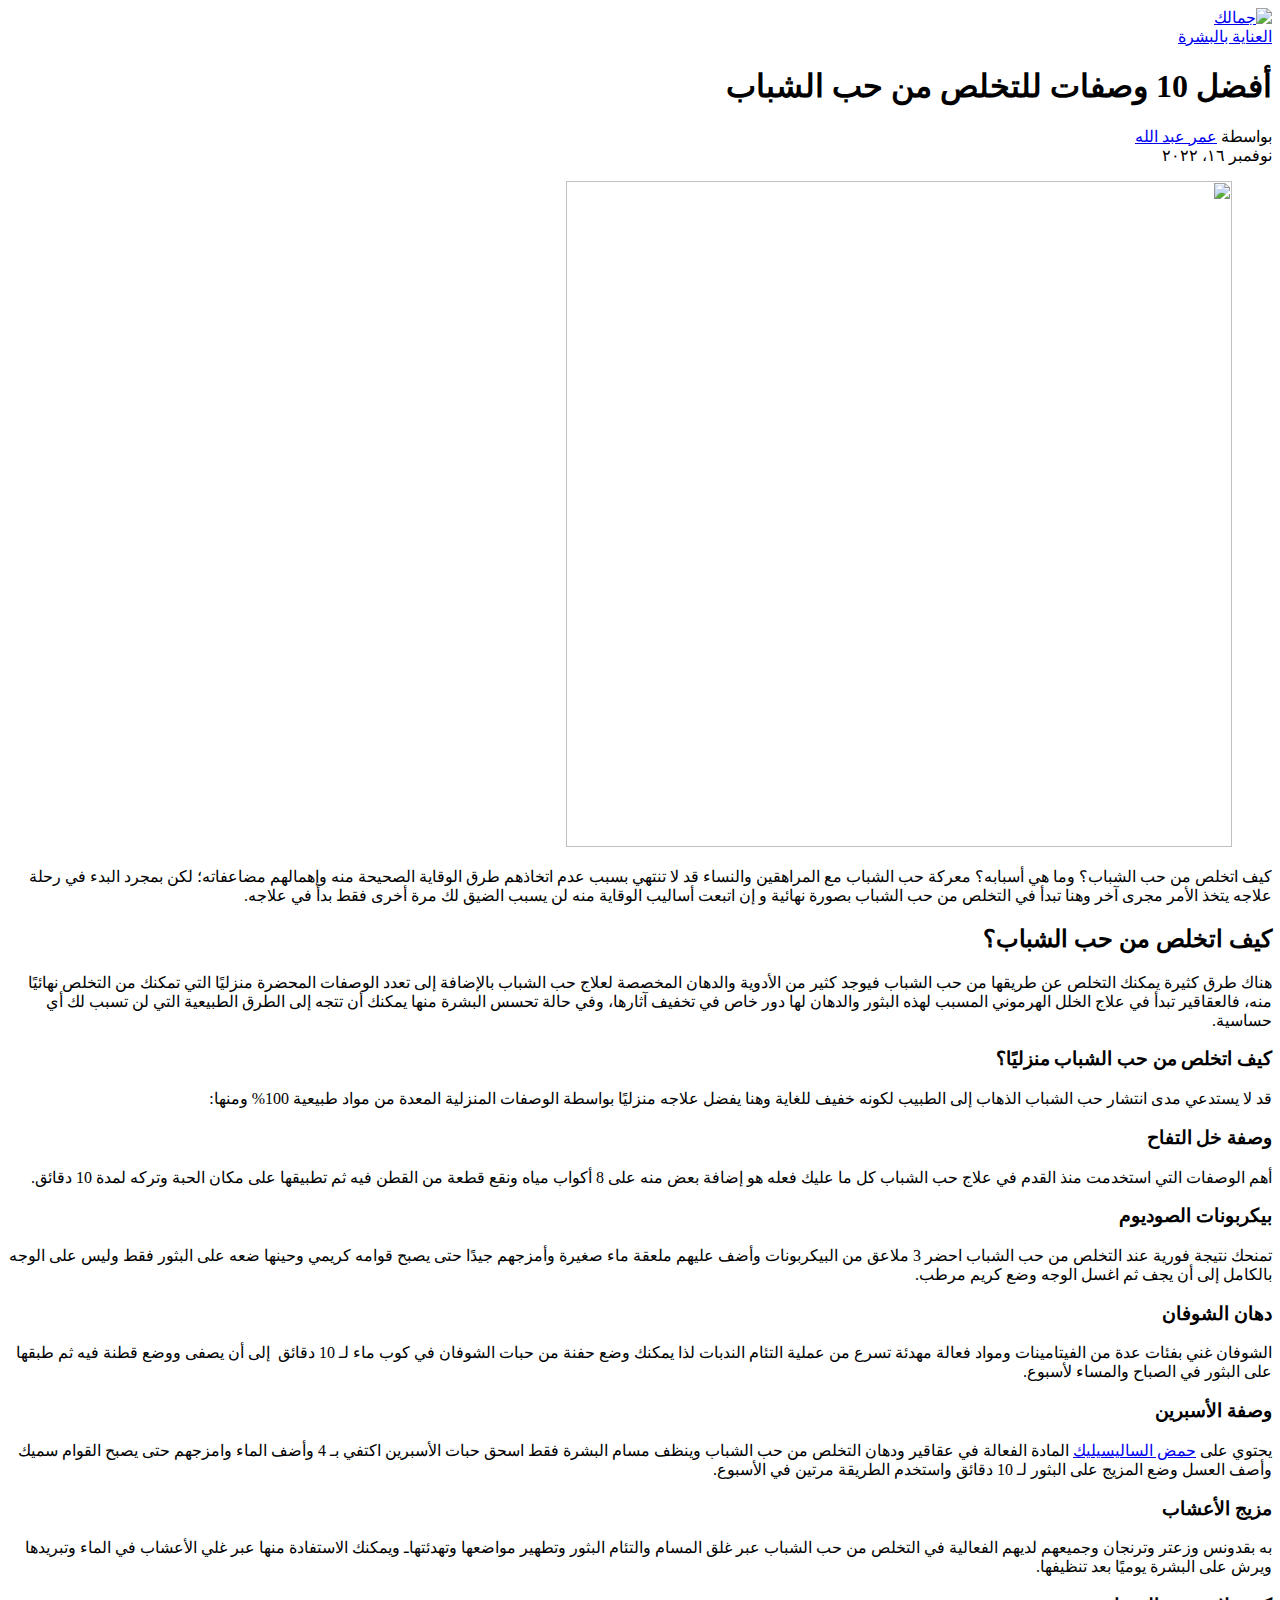
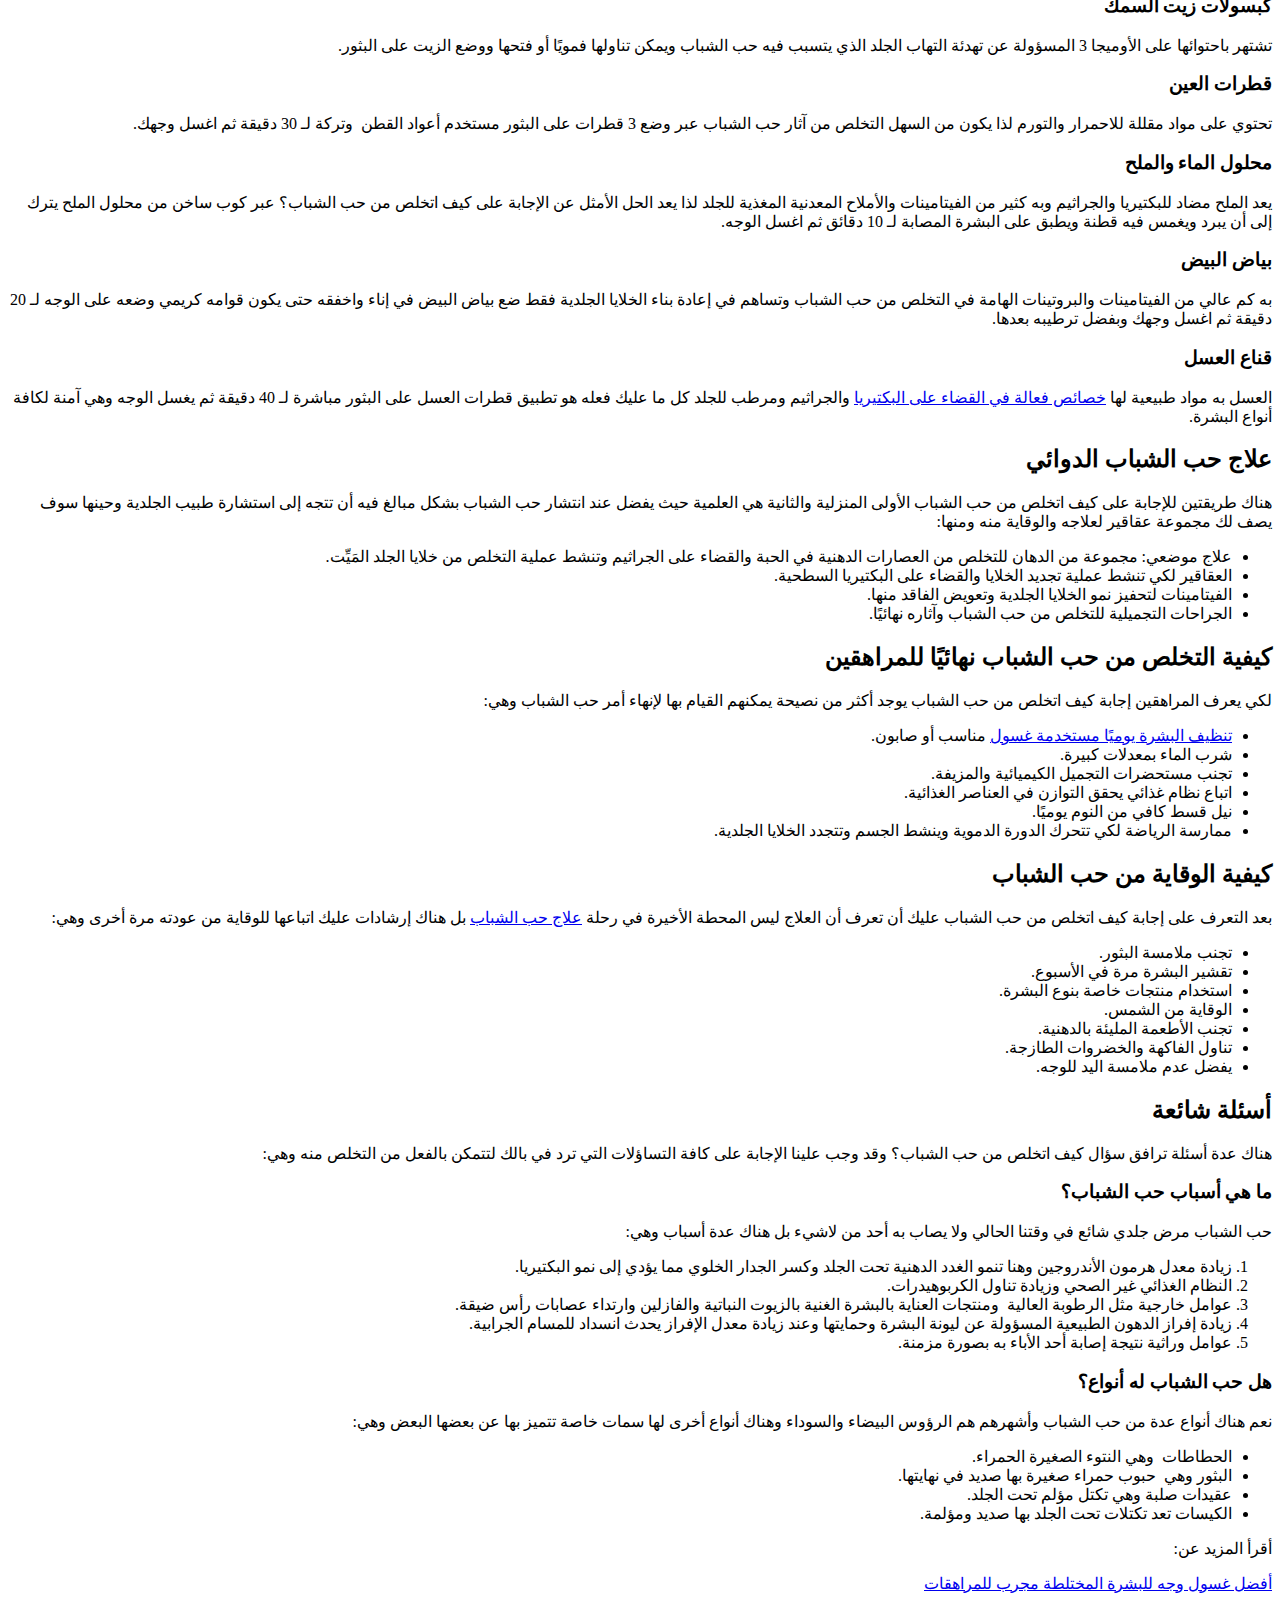
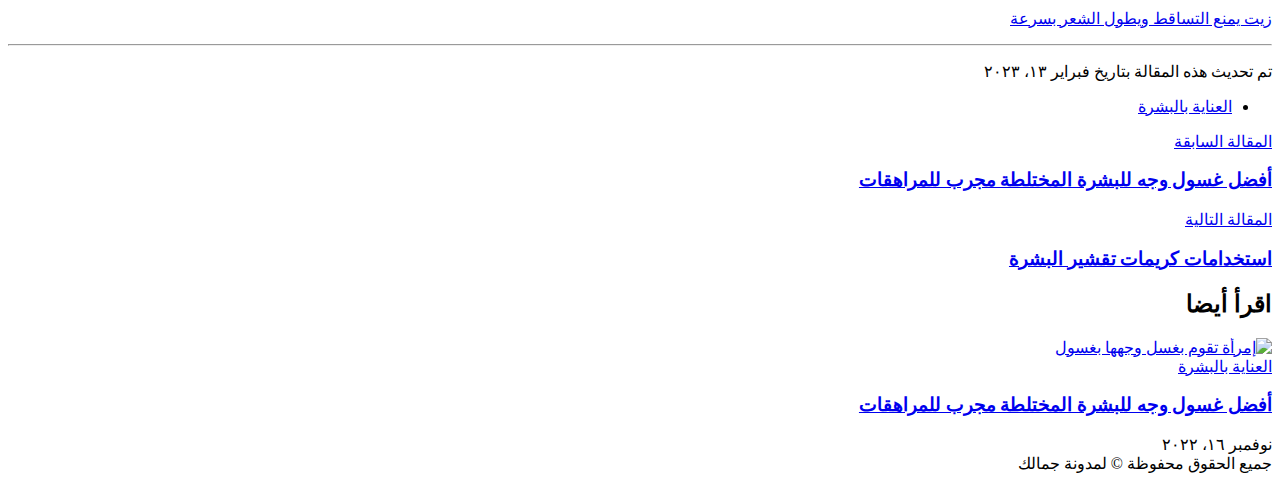
==== commit d31d9834: "13" ====
--- a/10-ways-to-get-rid-of-acne/index.html
+++ b/10-ways-to-get-rid-of-acne/index.html
@@ -1,4 +1,4 @@
-<!DOCTYPE html><html lang="ar-SA"><head><meta charset="utf-8"><meta http-equiv="X-UA-Compatible" content="IE=edge"><meta name="viewport" content="width=device-width,initial-scale=1"><title>أفضل 10 وصفات للتخلص من حب الشباب - جمالك</title><meta name="description" content="كيف اتخلص من حب الشباب بصورة صحيحة ولا يعود مرة أخرى وما هي الأسباب وراء تعرض البشرة لحب الشباب بصورة مستمرة، وهل هناك أنواع منه أم لا."><meta name="generator" content="Publii Open-Source CMS for Static Site"><link rel="canonical" href="https://gmalek.netlify.app/10-ways-to-get-rid-of-acne/"><meta property="og:title" content="أفضل 10 وصفات للتخلص من حب الشباب"><meta property="og:image" content="https://gmalek.netlify.app/media/posts/2/acne.jpg"><meta property="og:image:width" content="666"><meta property="og:image:height" content="666"><meta property="og:site_name" content="جمالك"><meta property="og:description" content="كيف اتخلص من حب الشباب بصورة صحيحة ولا يعود مرة أخرى وما هي الأسباب وراء تعرض البشرة لحب الشباب بصورة مستمرة، وهل هناك أنواع منه أم لا."><meta property="og:url" content="https://gmalek.netlify.app/10-ways-to-get-rid-of-acne/"><meta property="og:type" content="article"><link rel="shortcut icon" href="https://gmalek.netlify.app/media/website/favicon.png" type="image/png"><link rel="shortcut icon" href="https://gmalek.netlify.app/media/website/favicon.png" type="image/png"><link rel="preload" href="https://gmalek.netlify.app/assets/dynamic/fonts/cairo/cairo.woff2" as="font" type="font/woff2" crossorigin><link rel="stylesheet" href="https://gmalek.netlify.app/assets/css/style.css?v=91be888cc2be4238cc864e3cde65d12d"><script type="application/ld+json">{"@context":"http://schema.org","@type":"Article","mainEntityOfPage":{"@type":"WebPage","@id":"https://gmalek.netlify.app/10-ways-to-get-rid-of-acne/"},"headline":"أفضل 10 وصفات للتخلص من حب الشباب","datePublished":"٢٠٢٢-١١-١٦T١٤:٤٣","dateModified":"٢٠٢٣-٠٢-٠٤T١٤:٢٨","image":{"@type":"ImageObject","url":"https://gmalek.netlify.app/media/posts/2/acne.jpg","height":666,"width":666},"description":"كيف اتخلص من حب الشباب بصورة صحيحة ولا يعود مرة أخرى وما هي الأسباب وراء تعرض البشرة لحب الشباب بصورة مستمرة، وهل هناك أنواع منه أم لا.","author":{"@type":"Person","name":"عمر عبد الله","url":"https://gmalek.netlify.app/authors/aamr-aabd-llh/"},"publisher":{"@type":"Organization","name":"عمر عبد الله","logo":{"@type":"ImageObject","url":"https://gmalek.netlify.app/media/website/shaar-jdyd.png","height":50,"width":220}}}</script><html lang="ar-SA" dir="rtl"><meta name="google-site-verification" content="yC6HwbzhUOnSPYYEhuGxTHg0kGg_tkrajOPXdMaOAf0"></head><body><header class="header" id="js-header"><a href="https://gmalek.netlify.app/" class="logo"><img src="https://gmalek.netlify.app/media/website/shaar-jdyd.png" alt="جمالك" width="220" height="50"></a></header><main><div class="wrapper"><article class="post"><header class="post__header"><a href="https://gmalek.netlify.app/tags/skin-care/" class="post__maintag">العناية بالبشرة</a><h1 class="post__title">أفضل 10 وصفات للتخلص من حب الشباب</h1><div class="post__meta"><div class="post__author">بواسطة <a href="https://gmalek.netlify.app/authors/aamr-aabd-llh/" class="invert" rel="author" title="عمر عبد الله">عمر عبد الله</a></div><time datetime="٢٠٢٢-١١-١٦T١٤:٤٣">نوفمبر ١٦، ٢٠٢٢</time></div></header><figure class="post__featured-image"><img src="https://gmalek.netlify.app/media/posts/2/acne.jpg" srcset="https://gmalek.netlify.app/media/posts/2/responsive/acne-xs.jpg 300w, https://gmalek.netlify.app/media/posts/2/responsive/acne-sm.jpg 480w, https://gmalek.netlify.app/media/posts/2/responsive/acne-md.jpg 768w, https://gmalek.netlify.app/media/posts/2/responsive/acne-lg.jpg 1200w" sizes="(min-width: 56.25em) 100vw, (min-width: 37.5em) 50vw, 100vw" loading="eager" height="666" width="666" alt=""></figure><div class="post__inner"><div class="post__entry"><p>كيف اتخلص من حب الشباب؟ وما هي أسبابه؟ معركة حب الشباب مع المراهقين والنساء قد لا تنتهي بسبب عدم اتخاذهم طرق الوقاية الصحيحة منه وإهمالهم مضاعفاته؛ لكن بمجرد البدء في رحلة علاجه يتخذ الأمر مجرى آخر وهنا تبدأ في التخلص من حب الشباب بصورة نهائية و إن اتبعت أساليب الوقاية منه لن يسبب الضيق لك مرة أخرى فقط بدأ في علاجه.</p><h2>كيف اتخلص من حب الشباب؟</h2><p>هناك طرق كثيرة يمكنك التخلص عن طريقها من حب الشباب فيوجد كثير من الأدوية والدهان المخصصة لعلاج حب الشباب بالإضافة إلى تعدد الوصفات المحضرة منزليًا التي تمكنك من التخلص نهائيًا منه، فالعقاقير تبدأ في علاج الخلل الهرموني المسبب لهذه البثور والدهان لها دور خاص في تخفيف آثارها، وفي حالة تحسس البشرة منها يمكنك أن تتجه إلى الطرق الطبيعية التي لن تسبب لك أي حساسية.</p><h3>كيف اتخلص من حب الشباب منزليًا؟</h3><p>قد لا يستدعي مدى انتشار حب الشباب الذهاب إلى الطبيب لكونه خفيف للغاية وهنا يفضل علاجه منزليًا بواسطة الوصفات المنزلية المعدة من مواد طبيعية 100% ومنها:</p><h3>وصفة خل التفاح</h3><p>أهم الوصفات التي استخدمت منذ القدم في علاج حب الشباب كل ما عليك فعله هو إضافة بعض منه على 8 أكواب مياه ونقع قطعة من القطن فيه ثم تطبيقها على مكان الحبة وتركه لمدة 10 دقائق.</p><h3>بيكربونات الصوديوم</h3><p>تمنحك نتيجة فورية عند التخلص من حب الشباب احضر 3 ملاعق من البيكربونات وأضف عليهم ملعقة ماء صغيرة وأمزجهم جيدًا حتى يصبح قوامه كريمي وحينها ضعه على البثور فقط وليس على الوجه بالكامل إلى أن يجف ثم اغسل الوجه وضع كريم مرطب.</p><h3>دهان الشوفان</h3><p>الشوفان غني بفئات عدة من الفيتامينات ومواد فعالة مهدئة تسرع من عملية التئام الندبات لذا يمكنك وضع حفنة من حبات الشوفان في كوب ماء لـ 10 دقائق  إلى أن يصفى ووضع قطنة فيه ثم طبقها على البثور في الصباح والمساء لأسبوع.</p><h3>وصفة الأسبرين</h3><p>يحتوي على <a href="https://ar.wikipedia.org/wiki/%D8%AD%D9%85%D8%B6_%D8%A7%D9%84%D8%B3%D8%A7%D9%84%D9%8A%D8%B3%D9%8A%D9%84%D9%8A%D9%83">حمض الساليسيليك</a> المادة الفعالة في عقاقير ودهان التخلص من حب الشباب وينظف مسام البشرة فقط اسحق حبات الأسبرين اكتفي بـ 4 وأضف الماء وامزجهم حتى يصبح القوام سميك وأصف العسل وضع المزيج على البثور لـ 10 دقائق واستخدم الطريقة مرتين في الأسبوع.</p><h3>مزيج الأعشاب</h3><p>به بقدونس وزعتر وترنجان وجميعهم لديهم الفعالية في التخلص من حب الشباب عبر غلق المسام والتئام البثور وتطهير مواضعها وتهدئتهاـ ويمكنك الاستفادة منها عبر غلي الأعشاب في الماء وتبريدها ويرش على البشرة يوميًا بعد تنظيفها.</p><h3>كبسولات زيت السمك</h3><p>تشتهر باحتوائها على الأوميجا 3 المسؤولة عن تهدئة التهاب الجلد الذي يتسبب فيه حب الشباب ويمكن تناولها فمويًا أو فتحها ووضع الزيت على البثور.</p><h3>قطرات العين</h3><p>تحتوي على مواد مقللة للاحمرار والتورم لذا يكون من السهل التخلص من آثار حب الشباب عبر وضع 3 قطرات على البثور مستخدم أعواد القطن  وتركة لـ 30 دقيقة ثم اغسل وجهك.</p><h3>محلول الماء والملح</h3><p>يعد الملح مضاد للبكتيريا والجراثيم وبه كثير من الفيتامينات والأملاح المعدنية المغذية للجلد لذا يعد الحل الأمثل عن الإجابة على كيف اتخلص من حب الشباب؟ عبر كوب ساخن من محلول الملح يترك إلى أن يبرد ويغمس فيه قطنة ويطبق على البشرة المصابة لـ 10 دقائق ثم اغسل الوجه.</p><h3>بياض البيض</h3><p>به كم عالي من الفيتامينات والبروتينات الهامة في التخلص من حب الشباب وتساهم في إعادة بناء الخلايا الجلدية فقط ضع بياض البيض في إناء واخفقه حتى يكون قوامه كريمي وضعه على الوجه لـ 20 دقيقة ثم اغسل وجهك وبفضل ترطيبه بعدها.</p><h3>قناع العسل</h3><p>العسل به مواد طبيعية لها <a href="https://rs.ksu.edu.sa/issue-1259/1071">خصائص فعالة في القضاء على البكتيريا</a> والجراثيم ومرطب للجلد كل ما عليك فعله هو تطبيق قطرات العسل على البثور مباشرة لـ 40 دقيقة ثم يغسل الوجه وهي آمنة لكافة أنواع البشرة.</p><h2>علاج حب الشباب الدوائي</h2><p>هناك طريقتين للإجابة على كيف اتخلص من حب الشباب الأولى المنزلية والثانية هي العلمية حيث يفضل عند انتشار حب الشباب بشكل مبالغ فيه أن تتجه إلى استشارة طبيب الجلدية وحينها سوف يصف لك مجموعة عقاقير لعلاجه والوقاية منه ومنها:</p><ul><li>علاج موضعي: مجموعة من الدهان للتخلص من العصارات الدهنية في الحبة والقضاء على الجراثيم وتنشط عملية التخلص من خلايا الجلد المَيِّت.</li><li>العقاقير لكي تنشط عملية تجديد الخلايا والقضاء على البكتيريا السطحية.</li><li>الفيتامينات لتحفيز نمو الخلايا الجلدية وتعويض الفاقد منها.</li><li>الجراحات التجميلية للتخلص من حب الشباب وآثاره نهائيًا.</li></ul><h2>كيفية التخلص من حب الشباب نهائيًا للمراهقين</h2><p>لكي يعرف المراهقين إجابة كيف اتخلص من حب الشباب يوجد أكثر من نصيحة يمكنهم القيام بها لإنهاء أمر حب الشباب وهي:</p><ul><li><a href="#INTERNAL_LINK#/post/null">تنظيف البشرة يوميًا مستخدمة غسول</a> مناسب أو صابون.</li><li>شرب الماء بمعدلات كبيرة.</li><li>تجنب مستحضرات التجميل الكيميائية والمزيفة.</li><li>اتباع نظام غذائي يحقق التوازن في العناصر الغذائية.</li><li>نيل قسط كافي من النوم يوميًا.</li><li>ممارسة الرياضة لكي تتحرك الدورة الدموية وينشط الجسم وتتجدد الخلايا الجلدية.</li></ul><h2>كيفية الوقاية من حب الشباب</h2><p>بعد التعرف على إجابة كيف اتخلص من حب الشباب عليك أن تعرف أن العلاج ليس المحطة الأخيرة في رحلة <a href="https://rixsana.sa/%D9%85%D8%AC%D9%85%D9%88%D8%B9%D8%A9-%D8%AD%D8%A8-%D8%A7%D9%84%D8%B4%D8%A8%D8%A7%D8%A8/p1534282339">علاج حب الشباب</a> بل هناك إرشادات عليك اتباعها للوقاية من عودته مرة أخرى وهي:</p><ul><li>تجنب ملامسة البثور.</li><li>تقشير البشرة مرة في الأسبوع.</li><li>استخدام منتجات خاصة بنوع البشرة.</li><li>الوقاية من الشمس.</li><li>تجنب الأطعمة المليئة بالدهنية.</li><li>تناول الفاكهة والخضروات الطازجة.</li><li>يفضل عدم ملامسة اليد للوجه.</li></ul><h2>أسئلة شائعة</h2><p>هناك عدة أسئلة ترافق سؤال كيف اتخلص من حب الشباب؟ وقد وجب علينا الإجابة على كافة التساؤلات التي ترد في بالك لتتمكن بالفعل من التخلص منه وهي:</p><h3>ما هي أسباب حب الشباب؟</h3><p>حب الشباب مرض جلدي شائع في وقتنا الحالي ولا يصاب به أحد من لاشيء بل هناك عدة أسباب وهي:</p><ol><li>زيادة معدل هرمون الأندروجين وهنا تنمو الغدد الدهنية تحت الجلد وكسر الجدار الخلوي مما يؤدي إلى نمو البكتيريا.</li><li>النظام الغذائي غير الصحي وزيادة تناول الكربوهيدرات.</li><li>عوامل خارجية مثل الرطوبة العالية  ومنتجات العناية بالبشرة الغنية بالزيوت النباتية والفازلين وارتداء عصابات رأس ضيقة.</li><li>زيادة إفراز الدهون الطبيعية المسؤولة عن ليونة البشرة وحمايتها وعند زيادة معدل الإفراز يحدث انسداد للمسام الجرابية.</li><li>عوامل وراثية نتيجة إصابة أحد الأباء به بصورة مزمنة.</li></ol><h3>هل حب الشباب له أنواع؟</h3><p>نعم هناك أنواع عدة من حب الشباب وأشهرهم هم الرؤوس البيضاء والسوداء وهناك أنواع أخرى لها سمات خاصة تتميز بها عن بعضها البعض وهي:</p><ul><li>الحطاطات  وهي النتوء الصغيرة الحمراء.</li><li>البثور وهي  حبوب حمراء صغيرة بها صديد في نهايتها.</li><li>عقيدات صلبة وهي تكتل مؤلم تحت الجلد.</li><li>الكيسات تعد تكتلات تحت الجلد بها صديد ومؤلمة.</li></ul><hr><p><script type="application/ld+json">{
+<!DOCTYPE html><html lang="ar-SA"><head><meta charset="utf-8"><meta http-equiv="X-UA-Compatible" content="IE=edge"><meta name="viewport" content="width=device-width,initial-scale=1"><title>أفضل 10 وصفات للتخلص من حب الشباب - جمالك</title><meta name="description" content="كيف اتخلص من حب الشباب بصورة صحيحة ولا يعود مرة أخرى وما هي الأسباب وراء تعرض البشرة لحب الشباب بصورة مستمرة، وهل هناك أنواع منه أم لا."><meta name="generator" content="Publii Open-Source CMS for Static Site"><link rel="canonical" href="https://gmalek.netlify.app/10-ways-to-get-rid-of-acne/"><meta property="og:title" content="أفضل 10 وصفات للتخلص من حب الشباب"><meta property="og:image" content="https://gmalek.netlify.app/media/posts/2/acne.jpg"><meta property="og:image:width" content="666"><meta property="og:image:height" content="666"><meta property="og:site_name" content="جمالك"><meta property="og:description" content="كيف اتخلص من حب الشباب بصورة صحيحة ولا يعود مرة أخرى وما هي الأسباب وراء تعرض البشرة لحب الشباب بصورة مستمرة، وهل هناك أنواع منه أم لا."><meta property="og:url" content="https://gmalek.netlify.app/10-ways-to-get-rid-of-acne/"><meta property="og:type" content="article"><link rel="shortcut icon" href="https://gmalek.netlify.app/media/website/favicon.png" type="image/png"><link rel="shortcut icon" href="https://gmalek.netlify.app/media/website/favicon.png" type="image/png"><link rel="preload" href="https://gmalek.netlify.app/assets/dynamic/fonts/cairo/cairo.woff2" as="font" type="font/woff2" crossorigin><link rel="stylesheet" href="https://gmalek.netlify.app/assets/css/style.css?v=91be888cc2be4238cc864e3cde65d12d"><script type="application/ld+json">{"@context":"http://schema.org","@type":"Article","mainEntityOfPage":{"@type":"WebPage","@id":"https://gmalek.netlify.app/10-ways-to-get-rid-of-acne/"},"headline":"أفضل 10 وصفات للتخلص من حب الشباب","datePublished":"٢٠٢٢-١١-١٦T١٤:٤٣","dateModified":"٢٠٢٣-٠٢-١٣T١٢:٢٨","image":{"@type":"ImageObject","url":"https://gmalek.netlify.app/media/posts/2/acne.jpg","height":666,"width":666},"description":"كيف اتخلص من حب الشباب بصورة صحيحة ولا يعود مرة أخرى وما هي الأسباب وراء تعرض البشرة لحب الشباب بصورة مستمرة، وهل هناك أنواع منه أم لا.","author":{"@type":"Person","name":"عمر عبد الله","url":"https://gmalek.netlify.app/authors/aamr-aabd-llh/"},"publisher":{"@type":"Organization","name":"عمر عبد الله","logo":{"@type":"ImageObject","url":"https://gmalek.netlify.app/media/website/shaar-jdyd.png","height":50,"width":220}}}</script><html lang="ar-SA" dir="rtl"><meta name="google-site-verification" content="yC6HwbzhUOnSPYYEhuGxTHg0kGg_tkrajOPXdMaOAf0"></head><body><header class="header" id="js-header"><a href="https://gmalek.netlify.app/" class="logo"><img src="https://gmalek.netlify.app/media/website/shaar-jdyd.png" alt="جمالك" width="220" height="50"></a></header><main><div class="wrapper"><article class="post"><header class="post__header"><a href="https://gmalek.netlify.app/tags/skin-care/" class="post__maintag">العناية بالبشرة</a><h1 class="post__title">أفضل 10 وصفات للتخلص من حب الشباب</h1><div class="post__meta"><div class="post__author">بواسطة <a href="https://gmalek.netlify.app/authors/aamr-aabd-llh/" class="invert" rel="author" title="عمر عبد الله">عمر عبد الله</a></div><time datetime="٢٠٢٢-١١-١٦T١٤:٤٣">نوفمبر ١٦، ٢٠٢٢</time></div></header><figure class="post__featured-image"><img src="https://gmalek.netlify.app/media/posts/2/acne.jpg" srcset="https://gmalek.netlify.app/media/posts/2/responsive/acne-xs.jpg 300w, https://gmalek.netlify.app/media/posts/2/responsive/acne-sm.jpg 480w, https://gmalek.netlify.app/media/posts/2/responsive/acne-md.jpg 768w, https://gmalek.netlify.app/media/posts/2/responsive/acne-lg.jpg 1200w" sizes="(min-width: 56.25em) 100vw, (min-width: 37.5em) 50vw, 100vw" loading="eager" height="666" width="666" alt=""></figure><div class="post__inner"><div class="post__entry"><p>كيف اتخلص من حب الشباب؟ وما هي أسبابه؟ معركة حب الشباب مع المراهقين والنساء قد لا تنتهي بسبب عدم اتخاذهم طرق الوقاية الصحيحة منه وإهمالهم مضاعفاته؛ لكن بمجرد البدء في رحلة علاجه يتخذ الأمر مجرى آخر وهنا تبدأ في التخلص من حب الشباب بصورة نهائية و إن اتبعت أساليب الوقاية منه لن يسبب الضيق لك مرة أخرى فقط بدأ في علاجه.</p><h2>كيف اتخلص من حب الشباب؟</h2><p>هناك طرق كثيرة يمكنك التخلص عن طريقها من حب الشباب فيوجد كثير من الأدوية والدهان المخصصة لعلاج حب الشباب بالإضافة إلى تعدد الوصفات المحضرة منزليًا التي تمكنك من التخلص نهائيًا منه، فالعقاقير تبدأ في علاج الخلل الهرموني المسبب لهذه البثور والدهان لها دور خاص في تخفيف آثارها، وفي حالة تحسس البشرة منها يمكنك أن تتجه إلى الطرق الطبيعية التي لن تسبب لك أي حساسية.</p><h3>كيف اتخلص من حب الشباب منزليًا؟</h3><p>قد لا يستدعي مدى انتشار حب الشباب الذهاب إلى الطبيب لكونه خفيف للغاية وهنا يفضل علاجه منزليًا بواسطة الوصفات المنزلية المعدة من مواد طبيعية 100% ومنها:</p><h3>وصفة خل التفاح</h3><p>أهم الوصفات التي استخدمت منذ القدم في علاج حب الشباب كل ما عليك فعله هو إضافة بعض منه على 8 أكواب مياه ونقع قطعة من القطن فيه ثم تطبيقها على مكان الحبة وتركه لمدة 10 دقائق.</p><h3>بيكربونات الصوديوم</h3><p>تمنحك نتيجة فورية عند التخلص من حب الشباب احضر 3 ملاعق من البيكربونات وأضف عليهم ملعقة ماء صغيرة وأمزجهم جيدًا حتى يصبح قوامه كريمي وحينها ضعه على البثور فقط وليس على الوجه بالكامل إلى أن يجف ثم اغسل الوجه وضع كريم مرطب.</p><h3>دهان الشوفان</h3><p>الشوفان غني بفئات عدة من الفيتامينات ومواد فعالة مهدئة تسرع من عملية التئام الندبات لذا يمكنك وضع حفنة من حبات الشوفان في كوب ماء لـ 10 دقائق  إلى أن يصفى ووضع قطنة فيه ثم طبقها على البثور في الصباح والمساء لأسبوع.</p><h3>وصفة الأسبرين</h3><p>يحتوي على <a href="https://ar.wikipedia.org/wiki/%D8%AD%D9%85%D8%B6_%D8%A7%D9%84%D8%B3%D8%A7%D9%84%D9%8A%D8%B3%D9%8A%D9%84%D9%8A%D9%83">حمض الساليسيليك</a> المادة الفعالة في عقاقير ودهان التخلص من حب الشباب وينظف مسام البشرة فقط اسحق حبات الأسبرين اكتفي بـ 4 وأضف الماء وامزجهم حتى يصبح القوام سميك وأصف العسل وضع المزيج على البثور لـ 10 دقائق واستخدم الطريقة مرتين في الأسبوع.</p><h3>مزيج الأعشاب</h3><p>به بقدونس وزعتر وترنجان وجميعهم لديهم الفعالية في التخلص من حب الشباب عبر غلق المسام والتئام البثور وتطهير مواضعها وتهدئتهاـ ويمكنك الاستفادة منها عبر غلي الأعشاب في الماء وتبريدها ويرش على البشرة يوميًا بعد تنظيفها.</p><h3>كبسولات زيت السمك</h3><p>تشتهر باحتوائها على الأوميجا 3 المسؤولة عن تهدئة التهاب الجلد الذي يتسبب فيه حب الشباب ويمكن تناولها فمويًا أو فتحها ووضع الزيت على البثور.</p><h3>قطرات العين</h3><p>تحتوي على مواد مقللة للاحمرار والتورم لذا يكون من السهل التخلص من آثار حب الشباب عبر وضع 3 قطرات على البثور مستخدم أعواد القطن  وتركة لـ 30 دقيقة ثم اغسل وجهك.</p><h3>محلول الماء والملح</h3><p>يعد الملح مضاد للبكتيريا والجراثيم وبه كثير من الفيتامينات والأملاح المعدنية المغذية للجلد لذا يعد الحل الأمثل عن الإجابة على كيف اتخلص من حب الشباب؟ عبر كوب ساخن من محلول الملح يترك إلى أن يبرد ويغمس فيه قطنة ويطبق على البشرة المصابة لـ 10 دقائق ثم اغسل الوجه.</p><h3>بياض البيض</h3><p>به كم عالي من الفيتامينات والبروتينات الهامة في التخلص من حب الشباب وتساهم في إعادة بناء الخلايا الجلدية فقط ضع بياض البيض في إناء واخفقه حتى يكون قوامه كريمي وضعه على الوجه لـ 20 دقيقة ثم اغسل وجهك وبفضل ترطيبه بعدها.</p><h3>قناع العسل</h3><p>العسل به مواد طبيعية لها <a href="https://rs.ksu.edu.sa/issue-1259/1071">خصائص فعالة في القضاء على البكتيريا</a> والجراثيم ومرطب للجلد كل ما عليك فعله هو تطبيق قطرات العسل على البثور مباشرة لـ 40 دقيقة ثم يغسل الوجه وهي آمنة لكافة أنواع البشرة.</p><h2>علاج حب الشباب الدوائي</h2><p>هناك طريقتين للإجابة على كيف اتخلص من حب الشباب الأولى المنزلية والثانية هي العلمية حيث يفضل عند انتشار حب الشباب بشكل مبالغ فيه أن تتجه إلى استشارة طبيب الجلدية وحينها سوف يصف لك مجموعة عقاقير لعلاجه والوقاية منه ومنها:</p><ul><li>علاج موضعي: مجموعة من الدهان للتخلص من العصارات الدهنية في الحبة والقضاء على الجراثيم وتنشط عملية التخلص من خلايا الجلد المَيِّت.</li><li>العقاقير لكي تنشط عملية تجديد الخلايا والقضاء على البكتيريا السطحية.</li><li>الفيتامينات لتحفيز نمو الخلايا الجلدية وتعويض الفاقد منها.</li><li>الجراحات التجميلية للتخلص من حب الشباب وآثاره نهائيًا.</li></ul><h2>كيفية التخلص من حب الشباب نهائيًا للمراهقين</h2><p>لكي يعرف المراهقين إجابة كيف اتخلص من حب الشباب يوجد أكثر من نصيحة يمكنهم القيام بها لإنهاء أمر حب الشباب وهي:</p><ul><li><a href="#INTERNAL_LINK#/post/null">تنظيف البشرة يوميًا مستخدمة غسول</a> مناسب أو صابون.</li><li>شرب الماء بمعدلات كبيرة.</li><li>تجنب مستحضرات التجميل الكيميائية والمزيفة.</li><li>اتباع نظام غذائي يحقق التوازن في العناصر الغذائية.</li><li>نيل قسط كافي من النوم يوميًا.</li><li>ممارسة الرياضة لكي تتحرك الدورة الدموية وينشط الجسم وتتجدد الخلايا الجلدية.</li></ul><h2>كيفية الوقاية من حب الشباب</h2><p>بعد التعرف على إجابة كيف اتخلص من حب الشباب عليك أن تعرف أن العلاج ليس المحطة الأخيرة في رحلة <a href="https://rixsana.sa/%D9%85%D8%AC%D9%85%D9%88%D8%B9%D8%A9-%D8%AD%D8%A8-%D8%A7%D9%84%D8%B4%D8%A8%D8%A7%D8%A8/p1534282339">علاج حب الشباب</a> بل هناك إرشادات عليك اتباعها للوقاية من عودته مرة أخرى وهي:</p><ul><li>تجنب ملامسة البثور.</li><li>تقشير البشرة مرة في الأسبوع.</li><li>استخدام منتجات خاصة بنوع البشرة.</li><li>الوقاية من الشمس.</li><li>تجنب الأطعمة المليئة بالدهنية.</li><li>تناول الفاكهة والخضروات الطازجة.</li><li>يفضل عدم ملامسة اليد للوجه.</li></ul><h2>أسئلة شائعة</h2><p>هناك عدة أسئلة ترافق سؤال كيف اتخلص من حب الشباب؟ وقد وجب علينا الإجابة على كافة التساؤلات التي ترد في بالك لتتمكن بالفعل من التخلص منه وهي:</p><h3>ما هي أسباب حب الشباب؟</h3><p>حب الشباب مرض جلدي شائع في وقتنا الحالي ولا يصاب به أحد من لاشيء بل هناك عدة أسباب وهي:</p><ol><li>زيادة معدل هرمون الأندروجين وهنا تنمو الغدد الدهنية تحت الجلد وكسر الجدار الخلوي مما يؤدي إلى نمو البكتيريا.</li><li>النظام الغذائي غير الصحي وزيادة تناول الكربوهيدرات.</li><li>عوامل خارجية مثل الرطوبة العالية  ومنتجات العناية بالبشرة الغنية بالزيوت النباتية والفازلين وارتداء عصابات رأس ضيقة.</li><li>زيادة إفراز الدهون الطبيعية المسؤولة عن ليونة البشرة وحمايتها وعند زيادة معدل الإفراز يحدث انسداد للمسام الجرابية.</li><li>عوامل وراثية نتيجة إصابة أحد الأباء به بصورة مزمنة.</li></ol><h3>هل حب الشباب له أنواع؟</h3><p>نعم هناك أنواع عدة من حب الشباب وأشهرهم هم الرؤوس البيضاء والسوداء وهناك أنواع أخرى لها سمات خاصة تتميز بها عن بعضها البعض وهي:</p><ul><li>الحطاطات  وهي النتوء الصغيرة الحمراء.</li><li>البثور وهي  حبوب حمراء صغيرة بها صديد في نهايتها.</li><li>عقيدات صلبة وهي تكتل مؤلم تحت الجلد.</li><li>الكيسات تعد تكتلات تحت الجلد بها صديد ومؤلمة.</li></ul><p>أقرأ المزيد عن:</p><p class="c-card__title"><a href="https://gmalek.netlify.app/face-wash-cleanser/" class="invert">أفضل غسول وجه للبشرة المختلطة مجرب للمراهقات</a></p><header class="c-card__header"><p class="c-card__title"><a href="https://gmalek.netlify.app/anti-shedding-oil/" class="invert">زيت يمنع التساقط ويطول الشعر بسرعة</a></p></header><footer class="c-card__meta"></footer><hr><p><script type="application/ld+json">{
 	"@context": "http://schema.org/",
 	"@type": "FAQPage",
 	"mainEntity": [
@@ -19,7 +19,7 @@
 			}
 		}
 	]
-}</script></p></div><footer><p class="post__last-updated">تم تحديث هذه المقالة بتاريخ فبراير ٤، ٢٠٢٣</p><div class="post__tags-share"><ul class="post__tag"><li><a href="https://gmalek.netlify.app/tags/skin-care/">العناية بالبشرة</a></li></ul></div><nav class="post__nav"><div class="post__nav__prev"><a class="post__nav__link" href="https://gmalek.netlify.app/face-wash-cleanser/" rel="prev">المقالة السابقة<h3 class="h6">أفضل غسول وجه للبشرة المختلطة مجرب للمراهقات</h3></a></div><div class="post__nav__next"><a class="post__nav__link" href="https://gmalek.netlify.app/facial-scrub-creams/" rel="prev">المقالة التالية<h3 class="h6">استخدامات كريمات تقشير البشرة</h3></a></div></nav></footer></div></article></div><div class="post__related"><div class="wrapper"><h2 class="h5">اقرأ أيضا</h2><div class="l-grid l-grid--4"><article class="c-card"><a href="https://gmalek.netlify.app/face-wash-cleanser/" class="c-card__image"><img src="https://gmalek.netlify.app/media/posts/1/Gswl-wjh.jpg" srcset="https://gmalek.netlify.app/media/posts/1/responsive/Gswl-wjh-xs.jpg 300w, https://gmalek.netlify.app/media/posts/1/responsive/Gswl-wjh-sm.jpg 480w, https://gmalek.netlify.app/media/posts/1/responsive/Gswl-wjh-md.jpg 768w, https://gmalek.netlify.app/media/posts/1/responsive/Gswl-wjh-lg.jpg 1200w" sizes="(min-width: 56.25em) 100vw, (min-width: 37.5em) 50vw, 100vw" loading="lazy" height="666" width="666" alt="إمرأة تقوم بغسل وجهها بغسول"></a><div class="c-card__wrapper"><header class="c-card__header"><div class="c-card__tag"><a href="https://gmalek.netlify.app/tags/skin-care/">العناية بالبشرة</a></div><h3 class="c-card__title"><a href="https://gmalek.netlify.app/face-wash-cleanser/" class="invert">أفضل غسول وجه للبشرة المختلطة مجرب للمراهقات</a></h3></header><footer class="c-card__meta"><time datetime="٢٠٢٢-١١-١٦T١٣:٠٠">نوفمبر ١٦، ٢٠٢٢</time></footer></div></article></div></div></div></main><footer class="footer"><div class="footer__copyright">جميع الحقوق محفوظة © لمدونة جمالك</div></footer><script>window.publiiThemeMenuConfig = {    
+}</script></p></div><footer><p class="post__last-updated">تم تحديث هذه المقالة بتاريخ فبراير ١٣، ٢٠٢٣</p><div class="post__tags-share"><ul class="post__tag"><li><a href="https://gmalek.netlify.app/tags/skin-care/">العناية بالبشرة</a></li></ul></div><nav class="post__nav"><div class="post__nav__prev"><a class="post__nav__link" href="https://gmalek.netlify.app/face-wash-cleanser/" rel="prev">المقالة السابقة<h3 class="h6">أفضل غسول وجه للبشرة المختلطة مجرب للمراهقات</h3></a></div><div class="post__nav__next"><a class="post__nav__link" href="https://gmalek.netlify.app/facial-scrub-creams/" rel="prev">المقالة التالية<h3 class="h6">استخدامات كريمات تقشير البشرة</h3></a></div></nav></footer></div></article></div><div class="post__related"><div class="wrapper"><h2 class="h5">اقرأ أيضا</h2><div class="l-grid l-grid--4"><article class="c-card"><a href="https://gmalek.netlify.app/face-wash-cleanser/" class="c-card__image"><img src="https://gmalek.netlify.app/media/posts/1/Gswl-wjh.jpg" srcset="https://gmalek.netlify.app/media/posts/1/responsive/Gswl-wjh-xs.jpg 300w, https://gmalek.netlify.app/media/posts/1/responsive/Gswl-wjh-sm.jpg 480w, https://gmalek.netlify.app/media/posts/1/responsive/Gswl-wjh-md.jpg 768w, https://gmalek.netlify.app/media/posts/1/responsive/Gswl-wjh-lg.jpg 1200w" sizes="(min-width: 56.25em) 100vw, (min-width: 37.5em) 50vw, 100vw" loading="lazy" height="666" width="666" alt="إمرأة تقوم بغسل وجهها بغسول"></a><div class="c-card__wrapper"><header class="c-card__header"><div class="c-card__tag"><a href="https://gmalek.netlify.app/tags/skin-care/">العناية بالبشرة</a></div><h3 class="c-card__title"><a href="https://gmalek.netlify.app/face-wash-cleanser/" class="invert">أفضل غسول وجه للبشرة المختلطة مجرب للمراهقات</a></h3></header><footer class="c-card__meta"><time datetime="٢٠٢٢-١١-١٦T١٣:٠٠">نوفمبر ١٦، ٢٠٢٢</time></footer></div></article></div></div></div></main><footer class="footer"><div class="footer__copyright">جميع الحقوق محفوظة © لمدونة جمالك</div></footer><script>window.publiiThemeMenuConfig = {    
       mobileMenuMode: 'sidebar',
       animationSpeed: 300,
       submenuWidth: 'auto',
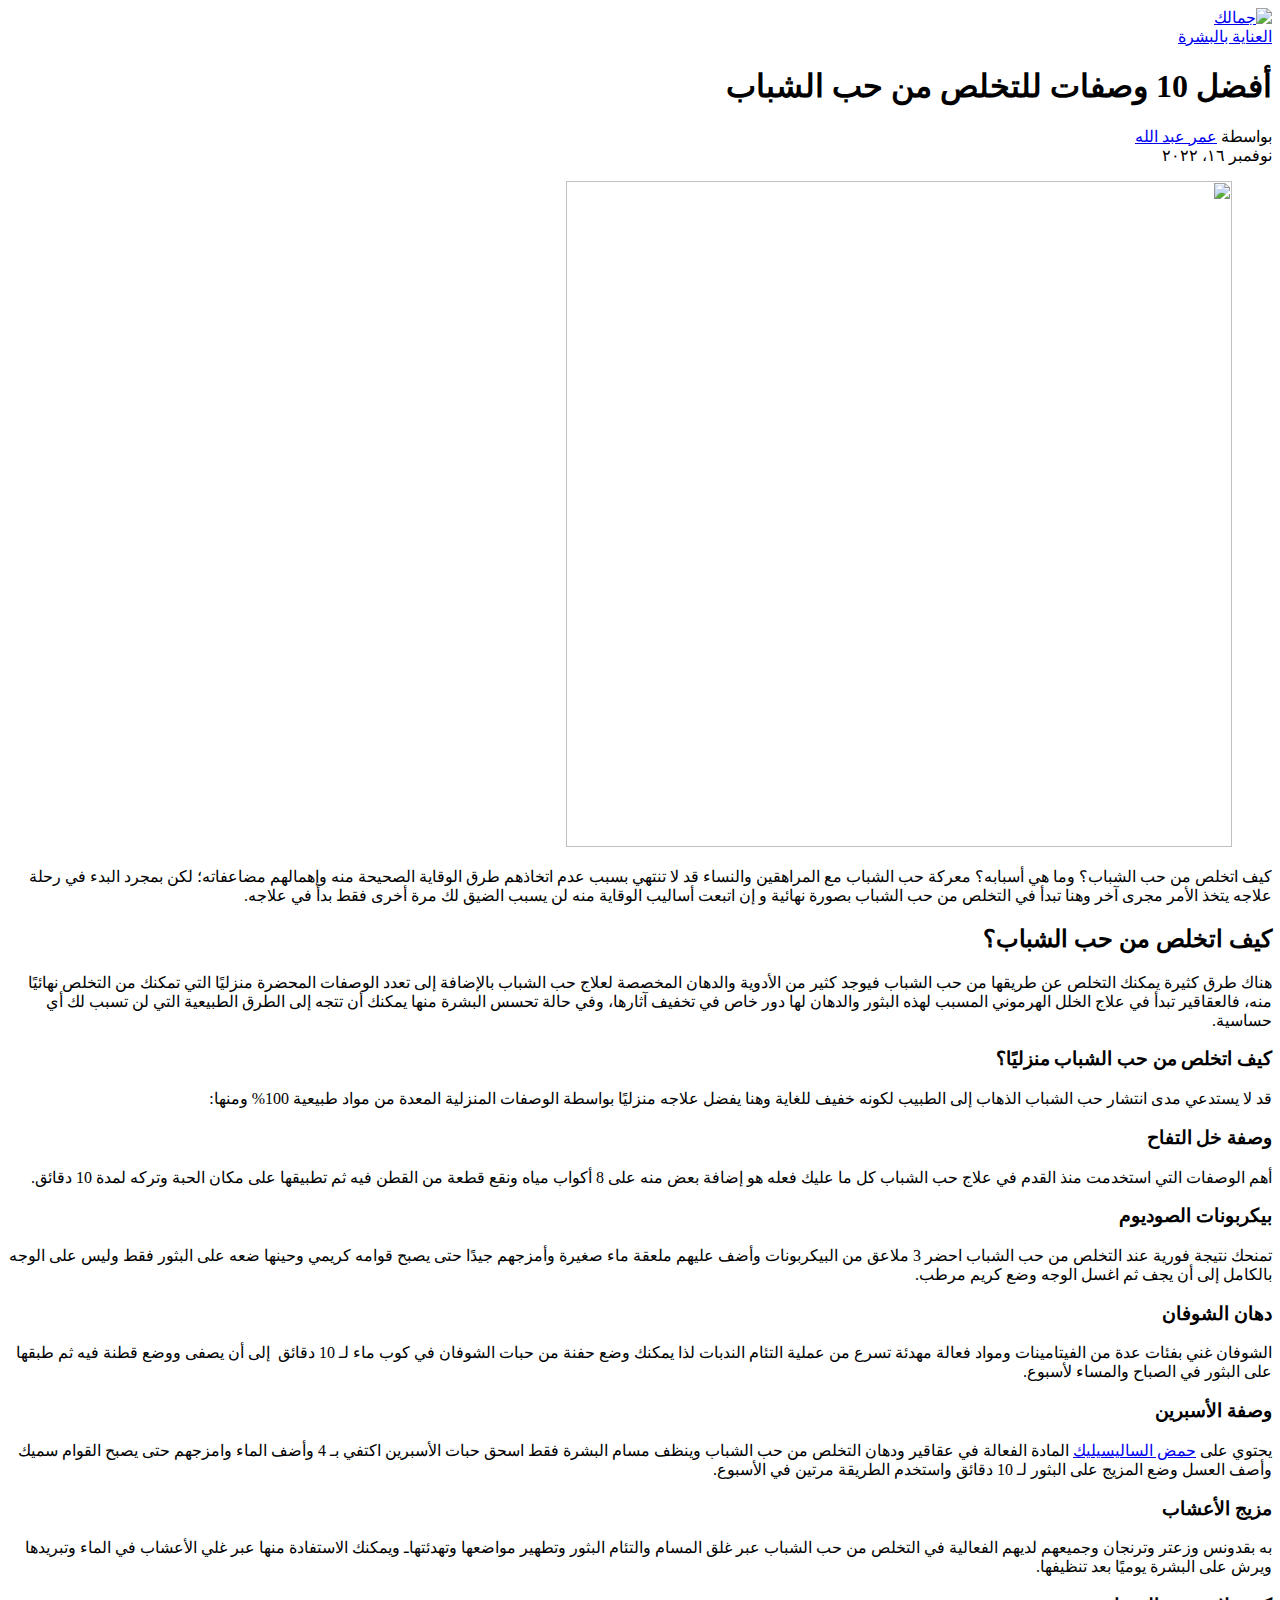
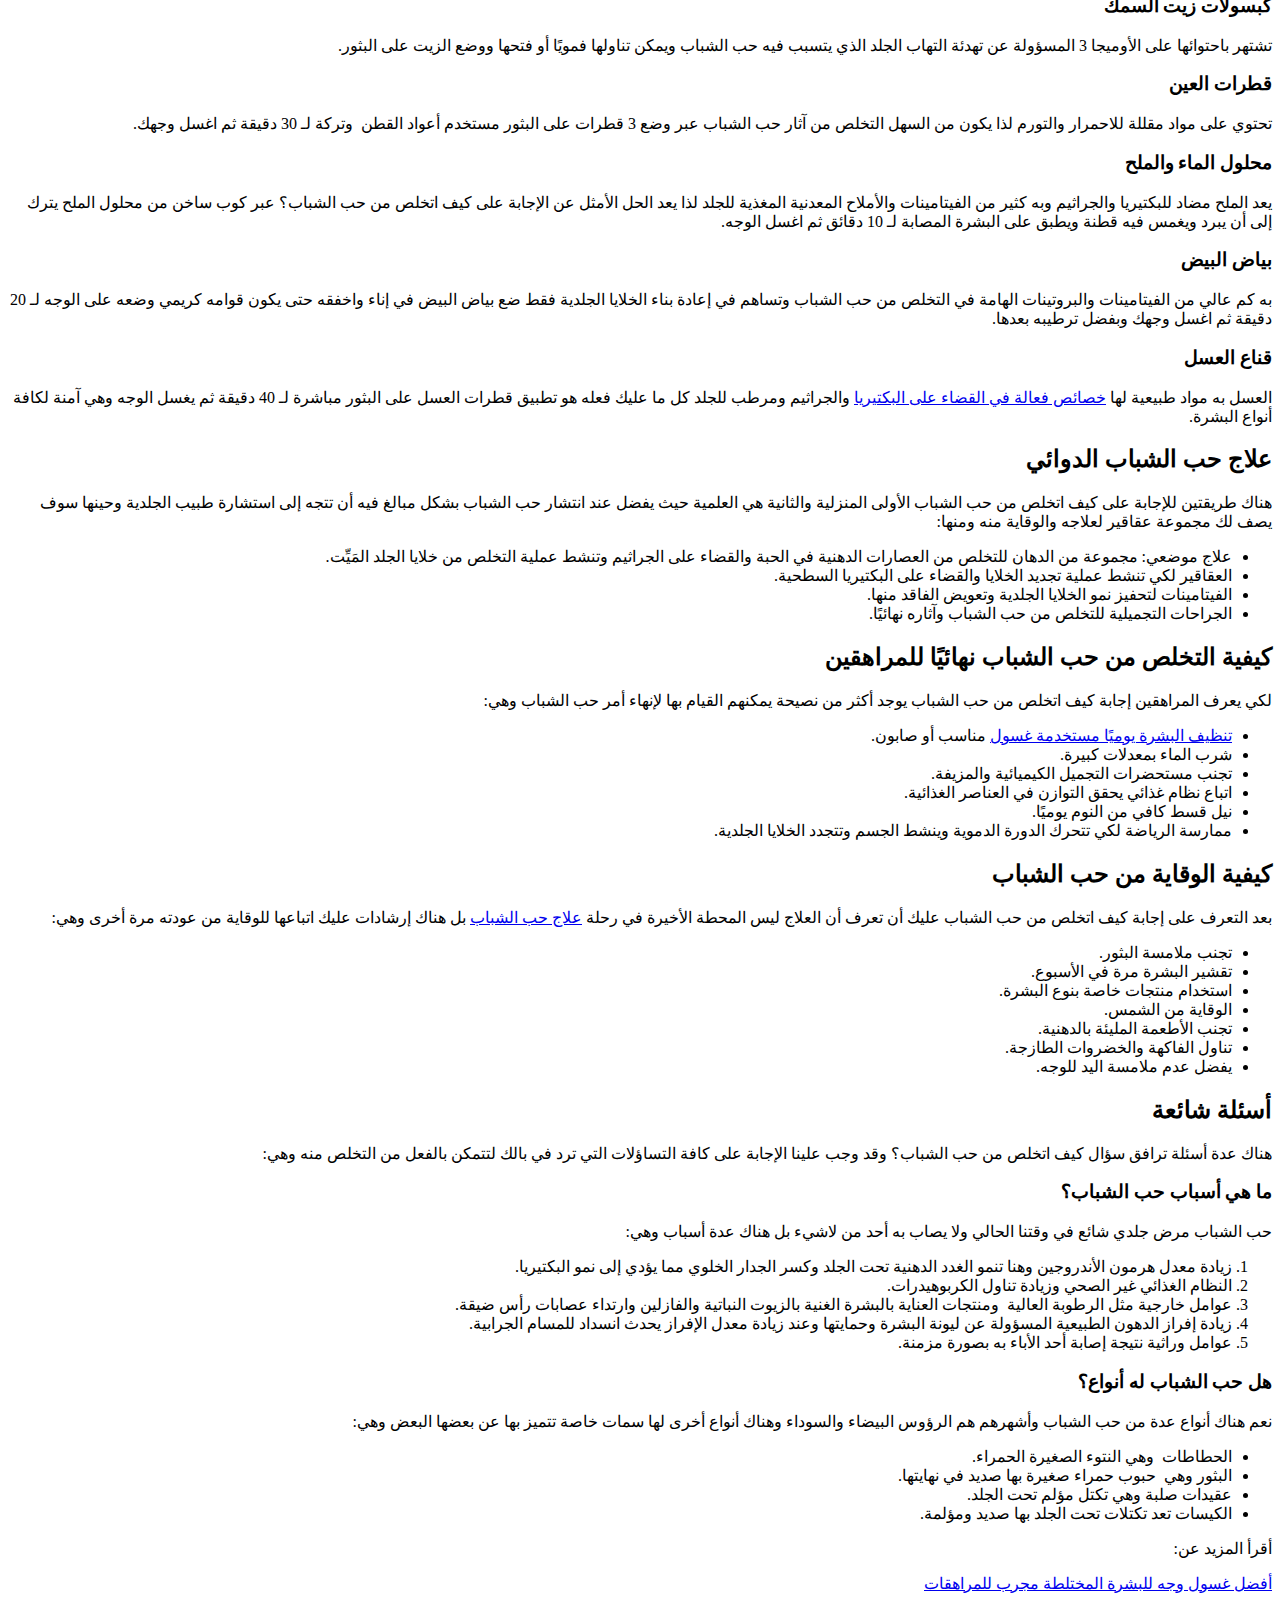
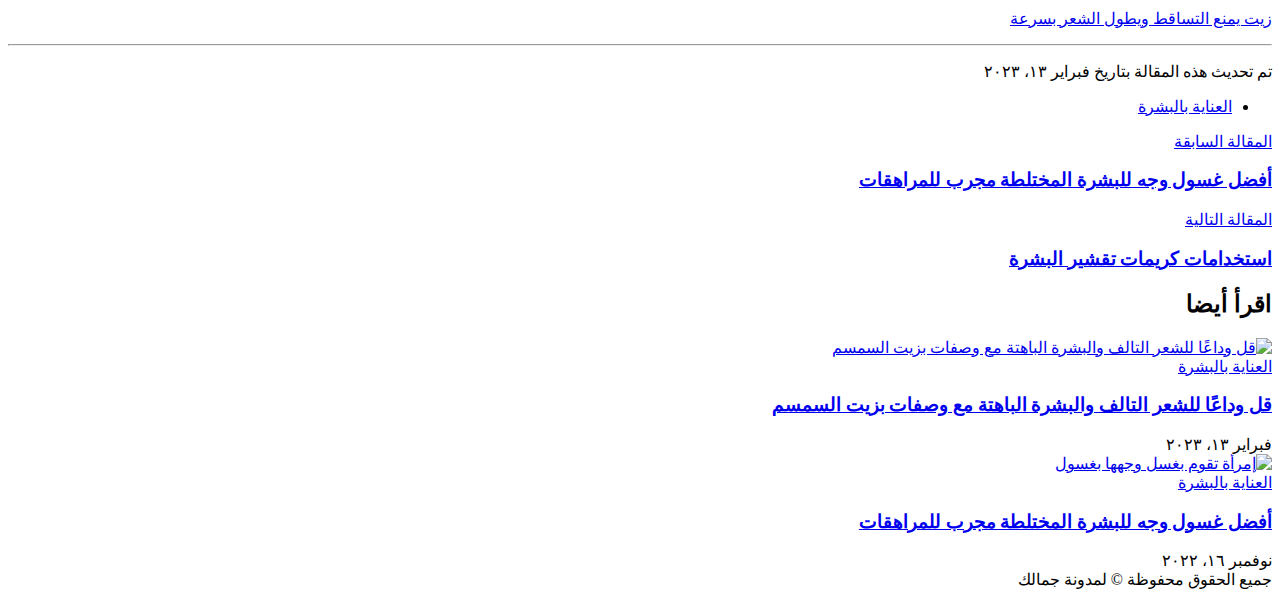
==== commit f7e7d08d: "update" ====
--- a/10-ways-to-get-rid-of-acne/index.html
+++ b/10-ways-to-get-rid-of-acne/index.html
@@ -19,7 +19,7 @@
 			}
 		}
 	]
-}</script></p></div><footer><p class="post__last-updated">تم تحديث هذه المقالة بتاريخ فبراير ١٣، ٢٠٢٣</p><div class="post__tags-share"><ul class="post__tag"><li><a href="https://gmalek.netlify.app/tags/skin-care/">العناية بالبشرة</a></li></ul></div><nav class="post__nav"><div class="post__nav__prev"><a class="post__nav__link" href="https://gmalek.netlify.app/face-wash-cleanser/" rel="prev">المقالة السابقة<h3 class="h6">أفضل غسول وجه للبشرة المختلطة مجرب للمراهقات</h3></a></div><div class="post__nav__next"><a class="post__nav__link" href="https://gmalek.netlify.app/facial-scrub-creams/" rel="prev">المقالة التالية<h3 class="h6">استخدامات كريمات تقشير البشرة</h3></a></div></nav></footer></div></article></div><div class="post__related"><div class="wrapper"><h2 class="h5">اقرأ أيضا</h2><div class="l-grid l-grid--4"><article class="c-card"><a href="https://gmalek.netlify.app/face-wash-cleanser/" class="c-card__image"><img src="https://gmalek.netlify.app/media/posts/1/Gswl-wjh.jpg" srcset="https://gmalek.netlify.app/media/posts/1/responsive/Gswl-wjh-xs.jpg 300w, https://gmalek.netlify.app/media/posts/1/responsive/Gswl-wjh-sm.jpg 480w, https://gmalek.netlify.app/media/posts/1/responsive/Gswl-wjh-md.jpg 768w, https://gmalek.netlify.app/media/posts/1/responsive/Gswl-wjh-lg.jpg 1200w" sizes="(min-width: 56.25em) 100vw, (min-width: 37.5em) 50vw, 100vw" loading="lazy" height="666" width="666" alt="إمرأة تقوم بغسل وجهها بغسول"></a><div class="c-card__wrapper"><header class="c-card__header"><div class="c-card__tag"><a href="https://gmalek.netlify.app/tags/skin-care/">العناية بالبشرة</a></div><h3 class="c-card__title"><a href="https://gmalek.netlify.app/face-wash-cleanser/" class="invert">أفضل غسول وجه للبشرة المختلطة مجرب للمراهقات</a></h3></header><footer class="c-card__meta"><time datetime="٢٠٢٢-١١-١٦T١٣:٠٠">نوفمبر ١٦، ٢٠٢٢</time></footer></div></article></div></div></div></main><footer class="footer"><div class="footer__copyright">جميع الحقوق محفوظة © لمدونة جمالك</div></footer><script>window.publiiThemeMenuConfig = {    
+}</script></p></div><footer><p class="post__last-updated">تم تحديث هذه المقالة بتاريخ فبراير ١٣، ٢٠٢٣</p><div class="post__tags-share"><ul class="post__tag"><li><a href="https://gmalek.netlify.app/tags/skin-care/">العناية بالبشرة</a></li></ul></div><nav class="post__nav"><div class="post__nav__prev"><a class="post__nav__link" href="https://gmalek.netlify.app/face-wash-cleanser/" rel="prev">المقالة السابقة<h3 class="h6">أفضل غسول وجه للبشرة المختلطة مجرب للمراهقات</h3></a></div><div class="post__nav__next"><a class="post__nav__link" href="https://gmalek.netlify.app/facial-scrub-creams/" rel="prev">المقالة التالية<h3 class="h6">استخدامات كريمات تقشير البشرة</h3></a></div></nav></footer></div></article></div><div class="post__related"><div class="wrapper"><h2 class="h5">اقرأ أيضا</h2><div class="l-grid l-grid--4"><article class="c-card"><a href="https://gmalek.netlify.app/sesame-oil-recipes-for-hair-and-skin/" class="c-card__image"><img src="https://gmalek.netlify.app/media/posts/7/wSft-bzyt-lsmsm.jpg" srcset="https://gmalek.netlify.app/media/posts/7/responsive/wSft-bzyt-lsmsm-xs.jpg 300w, https://gmalek.netlify.app/media/posts/7/responsive/wSft-bzyt-lsmsm-sm.jpg 480w, https://gmalek.netlify.app/media/posts/7/responsive/wSft-bzyt-lsmsm-md.jpg 768w, https://gmalek.netlify.app/media/posts/7/responsive/wSft-bzyt-lsmsm-lg.jpg 1200w" sizes="(min-width: 56.25em) 100vw, (min-width: 37.5em) 50vw, 100vw" loading="lazy" height="400" width="650" alt="قل وداعًا للشعر التالف والبشرة الباهتة مع وصفات بزيت السمسم"></a><div class="c-card__wrapper"><header class="c-card__header"><div class="c-card__tag"><a href="https://gmalek.netlify.app/tags/skin-care/">العناية بالبشرة</a></div><h3 class="c-card__title"><a href="https://gmalek.netlify.app/sesame-oil-recipes-for-hair-and-skin/" class="invert">قل وداعًا للشعر التالف والبشرة الباهتة مع وصفات بزيت السمسم</a></h3></header><footer class="c-card__meta"><time datetime="٢٠٢٣-٠٢-١٣T١٣:١٣">فبراير ١٣، ٢٠٢٣</time></footer></div></article><article class="c-card"><a href="https://gmalek.netlify.app/face-wash-cleanser/" class="c-card__image"><img src="https://gmalek.netlify.app/media/posts/1/Gswl-wjh.jpg" srcset="https://gmalek.netlify.app/media/posts/1/responsive/Gswl-wjh-xs.jpg 300w, https://gmalek.netlify.app/media/posts/1/responsive/Gswl-wjh-sm.jpg 480w, https://gmalek.netlify.app/media/posts/1/responsive/Gswl-wjh-md.jpg 768w, https://gmalek.netlify.app/media/posts/1/responsive/Gswl-wjh-lg.jpg 1200w" sizes="(min-width: 56.25em) 100vw, (min-width: 37.5em) 50vw, 100vw" loading="lazy" height="666" width="666" alt="إمرأة تقوم بغسل وجهها بغسول"></a><div class="c-card__wrapper"><header class="c-card__header"><div class="c-card__tag"><a href="https://gmalek.netlify.app/tags/skin-care/">العناية بالبشرة</a></div><h3 class="c-card__title"><a href="https://gmalek.netlify.app/face-wash-cleanser/" class="invert">أفضل غسول وجه للبشرة المختلطة مجرب للمراهقات</a></h3></header><footer class="c-card__meta"><time datetime="٢٠٢٢-١١-١٦T١٣:٠٠">نوفمبر ١٦، ٢٠٢٢</time></footer></div></article></div></div></div></main><footer class="footer"><div class="footer__copyright">جميع الحقوق محفوظة © لمدونة جمالك</div></footer><script>window.publiiThemeMenuConfig = {    
       mobileMenuMode: 'sidebar',
       animationSpeed: 300,
       submenuWidth: 'auto',
